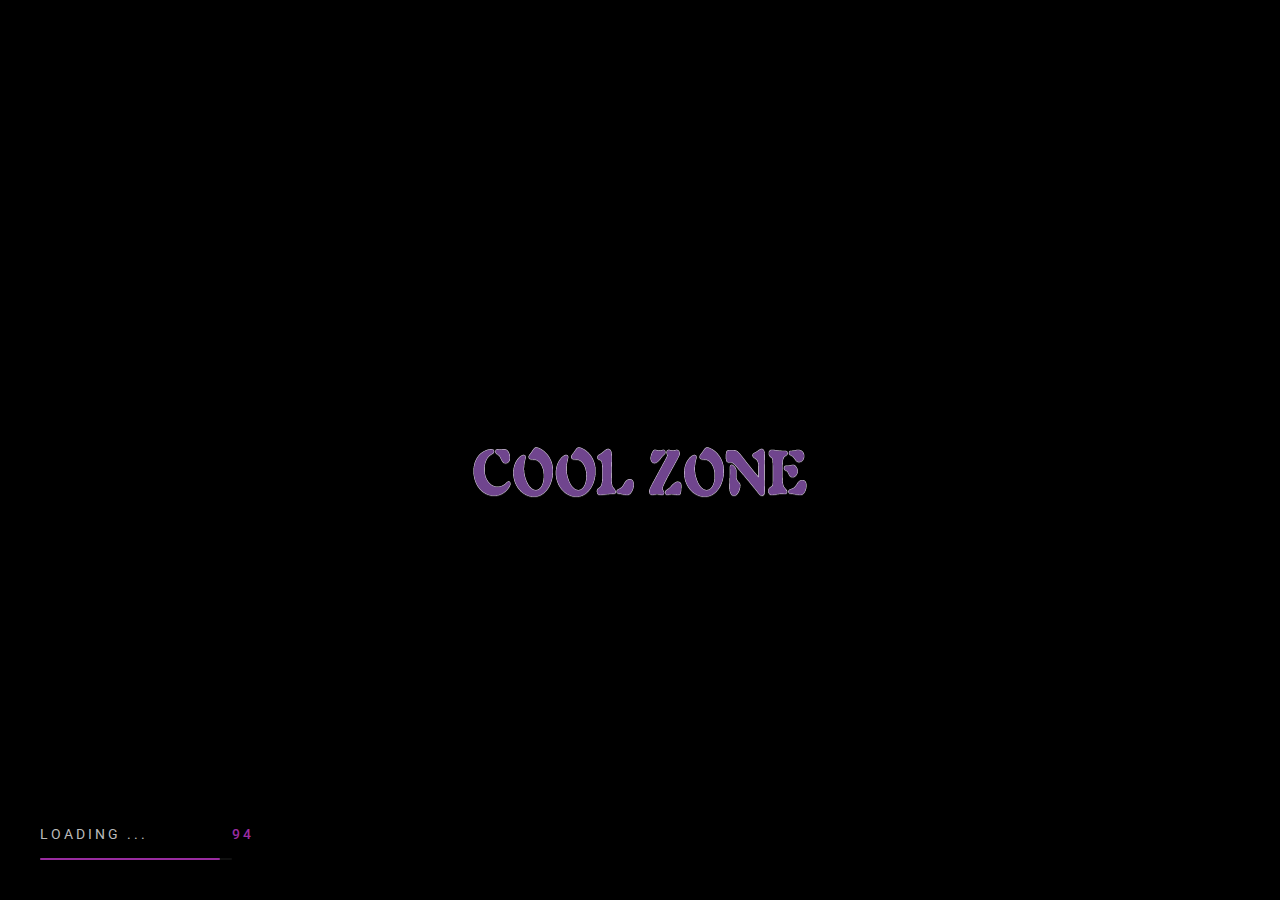
==== index.html @ d3de2db7 "1.6" ====
<!DOCTYPE html>
<html lang="en-US">

<head>
    <!-- Required meta tags -->
    <meta charset="utf-8" />
    <meta name="viewport" content="width=device-width, initial-scale=1, shrink-to-fit=no" />
    <meta name="discrption" content="parallax one page" />
    <meta name="keyword"
        content="agency, business, corporate, creative, freelancer, interior, joomla template, K2 Blog, minimal, modern, multipurpose, personal, portfolio, responsive, simple" />
    <link href="https://fonts.googleapis.com/icon?family=Material+Icons"
        rel="stylesheet">
    <!--  Title -->
    <title>CoolZone Entertainers</title>

    <!-- Font Google -->
    <link href="https://maxcdn.bootstrapcdn.com/bootstrap/3.3.6/css/bootstrap.min.css" rel="stylesheet">

    <link rel="preload" href="https://fonts.googleapis.com/css2?family=Roboto:wght@400;500&family=Poppins:wght@300;400;500;600;700&display=swap" as="style" onload="this.onload=null;this.rel='stylesheet'">
    <link rel="preconnect" href="https://fonts.googleapis.com">
<link rel="preconnect" href="https://fonts.gstatic.com" crossorigin>
<link href="https://fonts.googleapis.com/css2?family=Merienda:wght@700&display=swap" rel="stylesheet">

    <noscript><link href="https://fonts.googleapis.com/css2?family=Roboto:wght@400;500&family=Poppins:wght@300;400;500;600;700&display=swap"
            rel="stylesheet"></noscript>

    <link rel="shortcut icon" href="assets/img/favicon.jpg" type="image/x-icon" />
    <link rel="icon" href="assets/img/favicon.jpg" type="image/x-icon" />
    <link rel="preload" href="assets/img/circle-dotted.png" as="image" />

    <!-- custom styles (optional) -->
    <link href="assets/css/plugins.css" rel="stylesheet" />
    <link rel="stylesheet" href="assets/css/style.css">
    <link rel="stylesheet" href="assets/css/flaticon.css">
    <link rel="stylesheet" href="https://cdn.plyr.io/3.6.8/plyr.css" />
	<script src="https://cdn.plyr.io/3.6.8/plyr.polyfilled.js"></script>

</head>

<!--classic-menu-->

<body class="v-dark dsn-effect-scroll dsn-cursor-effect dsn-ajax">


    <!-- ========== Loading Page ========== -->
    <div class="preloader">
        <span class="percent ">0</span>
        <span class="loading-text text-uppercase">Loading ...</span>
        <div class="preloader-bar">
            <div class="preloader-progress"></div>
        </div>

        <h1 class="title v-middle">
            <span class="text-strok"><img src="assets/img/logo/logo-1.png" alt=""></span>
            <span class="text-fill" ><img src="assets/img/logo/logo 2.png" alt=""></span>
        </h1>
    </div>
    <!-- ========== End Loading Page ========== -->
     
   

    <!-- ========== Menu ========== -->
    <div class="site-header dsn-container dsn-load-animate">
        <div class="extend-container d-flex w-100 align-items-baseline justify-content-between align-items-end">
            <div class="inner-header p-relative">
                <div class="main-logo">
                    <a href="index.html" data-dsn="parallax">
                        <img class="light-logo"
                            src="[data-uri]"
                            data-dsn-src="assets/img/logo.png" alt="" />
                        <img class="dark-logo"
                            src="[data-uri]"
                            data-dsn-src="assets/img/logo.png" alt="" />
                    </a>
                </div>
            </div>
            <div class="menu-icon d-flex align-items-baseline">
                <div class="text-menu p-relative  font-heading text-transform-upper">
                    <div class="p-absolute text-button">Menu</div>
                    <div class="p-absolute text-open">Open</div>
                    <div class="p-absolute text-close">Close</div>
                </div>
                <div class="icon-m" data-dsn="parallax" data-dsn-move="10">
                    <span class="menu-icon-line p-relative d-inline-block icon-top"></span>
                    <span class="menu-icon-line p-relative d-inline-block icon-center"></span>
                    <span class="menu-icon-line p-relative d-block icon-bottom"></span>
                </div>
            </div>
            <nav class="accent-menu dsn-container main-navigation p-absolute  w-100  d-flex align-items-baseline ">
                <div class="menu-cover-title">Menu</div>
                <ul class="extend-container p-relative d-flex flex-column justify-content-center h-100">
                    <li class="dsn-active">
                        <a href="index.html" class="user-no-selection">

                            <span class="dsn-title-menu">Home</span>
                        </a>
                    <li>
                        <a href="about.html">

                            <span class="dsn-title-menu">About</span>
                        </a>
                    </li>

                    <li>
                        <a href="services.html">

                            <span class="dsn-title-menu">Services</span>
                        </a>
                    </li>
                   <li>
                        <a href="contact.html" class="user-no-selection">

                            <span class="dsn-title-menu">Contact</span>
                        </a>
                    </li>
                </ul>
                <div class="container-content  p-absolute h-100 left-60 d-flex flex-column justify-content-center">
                    <div class="nav__info">
                        <div class="nav-content">
                            <p class="title-line">
                                Address</p>
                            <p>
                                246 Bandaranayaka Mawatha,<br>
                                Galle 80000</p>
                        </div>
                        <div class="nav-content">
                            <p class="title-line">
                                Contact</p>
                            <p class="links over-hidden">
                                <a href="#"  class="link-hover">077 790 1935</a>
                            </p>
                            <p class="links  over-hidden">
                                <a href="#" class="link-hover">
                                    contact@coolzoneentertainers.lk</a>
                            </p>
                            <p class="links  over-hidden">
                                <a href="#" class="link-hover">
                                    serulw@yahoo.com</a>
                            </p>
                            
                        </div>
                    </div>
                    <div class="nav-social nav-content">
                        <div class="nav-social-inner p-relative">
                            <p class="title-line">
                                Follow us</p>
                            <ul>
                                <li>
                                    <a href="https://www.facebook.com/Coolzoneevents/?ref=page_internal" target="_blank" rel="nofollow">Facebook
                                        <div class="icon-circle"></div> 
                                    </a>
                                    <a href="https://instagram.com/coolzoneevents" target="_blank" rel="nofollow">Instagram
                                        <div class="icon-circle"></div> 
                                    </a>
                                </li>
                            </ul>
                        </div>
                    </div>
                </div>
            </nav>
        </div>
    </div>
    <!-- ========== End Menu ========== -->


    <main class="main-root">

        <div id="dsn-scrollbar">
            <div class="main-content">
                <!-- ========== Slider Parallax ========== -->
                <div class="main-slider full-width has-horizontal p-relative w-100 h-100-v dsn-header-animation">
                    <div class="content-slider p-relative w-100 h-100 over-hidden v-dark-head">
                        <div class="bg-container  dsn-hero-parallax-img p-relative w-100 h-100">
                            <div class="slide-inner h-100">
                                <div class="swiper-wrapper">
                                    <div class="slide-item swiper-slide over-hidden">
                                        <div class="image-bg cover-bg w-100 h-100 " data-overlay="6"
                                            data-swiper-parallax="85%" data-swiper-parallax-scale="2">
                                            <img class="cover-bg-img" src="assets/img/gallery/1st.jpg" data-dsn-src="assets/img/gallery/1st.jpg" alt="">
                                        </div>
                                        <div class="slide-content p-absolute ">
                                            <div class="content p-relative"> 
                                                <div class="d-block"></div>
                                                <h1 class="title user-no-selection d-inline-block text-uppercase">
                                                    <span style="font-family: 'Merienda', cursive;"><span style="color: #9a2ca0; "  class="text-strok"><img src="assets/img/coolzone-n-logo.png" alt=""> </span></span> <br><span style="font-family: 'Merienda', cursive;">Entertainers </span> 
                                                </h1>
                                                <p class="max-w570 mb-15 description">Entertainment Company Since 2000
                                                </p>
                                                <div class="d-block"></div>

                                                <a href="services.html" target="_blank" class="mt-30 dsn-button link-custom">
                                                    <span class="dsn-border border-color-reverse-color"></span>
                                                    Learn More
                                                </a>
                                            </div>
                                        </div>
                                    </div>

                                    <div class="slide-item swiper-slide over-hidden">
                                        <div class="image-bg cover-bg w-100 h-100 " data-overlay="6"
                                            data-swiper-parallax="85%" data-swiper-parallax-scale="2">
                                            <img class="cover-bg-img" src="assets/img/cr/ledwall.jpeg" data-dsn-src="assets/img/cr/ledwall.jpeg" alt="">
                                        </div>
                                        <div class="slide-content p-absolute ">
                                            <div class="content p-relative">
                                                
                                                <div class="d-block"></div>
                                                <h1 class="title user-no-selection d-inline-block text-uppercase">
                                                    <span>  Outdoor and indoor  <br> <span style="color: crimson;">L</span><span style="color: forestgreen;">E</span><span style="color: mediumblue;">D</span> screens</span>
                                                </h1>
                                                <p class="max-w570 mb-15 description">
                                                </p>
                                                <div class="d-block"></div>

                                                <a href="services.html" target="_blank" class="mt-30 dsn-button link-custom">
                                                    <span class="dsn-border border-color-reverse-color"></span>
                                                    Learn More
                                                </a>
                                            </div>
                                        </div>
                                    </div>

                                    <div class="slide-item swiper-slide over-hidden">
                                        <div class="image-bg cover-bg w-100 h-100 " data-overlay="6"
                                            data-swiper-parallax="85%" data-swiper-parallax-scale="2">
                                            <img class="cover-bg-img" src="assets/img/cr/lights.jpg" data-dsn-src="assets/img/cr/lights.jpg" alt="">
                                        </div>
                                        <div class="slide-content p-absolute ">
                                            <div class="content p-relative">
                                                
                                                <div class="d-block"></div>
                                                <h1 class="title user-no-selection d-inline-block text-uppercase">
                                                    <span> Professional <br> show lighting</span>
                                                <p class="max-w570 mb-15 description">
                                                </p>
                                                <div class="d-block"></div>

                                                <a href="services.html" target="_blank" class="mt-30 dsn-button link-custom">
                                                    <span class="dsn-border border-color-reverse-color"></span>
                                                    Learn More
                                                </a>
                                            </div>
                                        </div>
                                    </div>

                                    <div class="slide-item swiper-slide over-hidden">
                                        <div class="image-bg cover-bg w-100 h-100 " data-overlay="6"
                                            data-swiper-parallax="85%" data-swiper-parallax-scale="2">
                                            <img class="cover-bg-img" src="assets/img/cr/stage.jpg" data-dsn-src="assets/img/cr/stage.jpg" alt="">
                                        </div>
                                        <div class="slide-content p-absolute ">
                                            <div class="content p-relative">
                                                
                                                <div class="d-block"></div>
                                                <h1 class="title user-no-selection d-inline-block text-uppercase">
                                                    <span>International Designed <br>Aluminium Stages</span> 
                                                </h1>
                                                <p class="max-w570 mb-15 description">
                                                </p>
                                                <div class="d-block"></div>

                                                <a href="services.html" target="_blank" class="mt-30 dsn-button link-custom">
                                                    <span class="dsn-border border-color-reverse-color"></span>
                                                    Learn More
                                                </a>
                                            </div>
                                        </div>
                                    </div>

                                    <div class="slide-item swiper-slide over-hidden">
                                        <div class="image-bg cover-bg w-100 h-100 " data-overlay="6"
                                            data-swiper-parallax="85%" data-swiper-parallax-scale="2">
                                            <img class="cover-bg-img" src="assets/img/cr/marquee.jpg" data-dsn-src="assets/img/cr/marquee.jpg" alt="">
                                        </div>
                                        <div class="slide-content p-absolute ">
                                            <div class="content p-relative">
                                                
                                                <div class="d-block"></div>
                                                <h1 class="title user-no-selection d-inline-block text-uppercase">
                                                    <span>Transparent/White <br>German Marquees,Tents,Gazeebos</span>
                                                </h1>
                                                <p class="max-w570 mb-15 description">
                                                </p>
                                                <div class="d-block"></div>

                                                <a href="services.html" target="_blank" class="mt-30 dsn-button link-custom">
                                                    <span class="dsn-border border-color-reverse-color"></span>
                                                    Learn More
                                                </a>
                                            </div>
                                        </div>
                                    </div>

                                    <div class="slide-item swiper-slide over-hidden">
                                        <div class="image-bg cover-bg w-100 h-100 " data-overlay="6"
                                            data-swiper-parallax="85%" data-swiper-parallax-scale="2">
                                            <img class="cover-bg-img" src="assets/img/cr/floor.jpg" data-dsn-src="assets/img/cr/floor.jpg" alt="">
                                        </div>
                                        <div class="slide-content p-absolute ">
                                            <div class="content p-relative">
                                                
                                                <div class="d-block"></div>
                                                <h1 class="title user-no-selection d-inline-block text-uppercase">
                                                    <span>Dance floors & Platforms  </span>
                                                </h1>
                                                <p class="max-w570 mb-15 description">
                                                </p>
                                                <div class="d-block"></div>

                                                <a href="services.html" target="_blank" class="mt-30 dsn-button link-custom">
                                                    <span class="dsn-border border-color-reverse-color"></span>
                                                    Learn More
                                                </a>
                                            </div>
                                        </div>
                                    </div>

                                    

                                    <div class="slide-item swiper-slide over-hidden">
                                        <div class="image-bg cover-bg w-100 h-100 " data-overlay="6"
                                            data-swiper-parallax="85%" data-swiper-parallax-scale="2">
                                            <img class="cover-bg-img" src="assets/img/cr/chairs.jpg"" 
                                            data-dsn-src="assets/img/cr/chairs.jpg"" alt="">
                                        </div>
                                        <div class="slide-content p-absolute  ">
                                            <div class="content p-relative">
                                                
                                                <div class="d-block"></div>
                                                <h1 class="title user-no-selection d-inline-block text-uppercase">
                                                    <span>  Tiffany/Cross Back <br>Chairs</span>
                                                </h1>
                                                <p class="max-w570 mb-15 description"></p>

                                                <div class="d-block"></div>
                                                <a href="services.html" target="_blank" class="mt-30 dsn-button link-custom">
                                                    <span class="dsn-border border-color-reverse-color"></span>
                                                    Learn More
                                                </a>
                                            </div>
                                        </div>

                                    </div>

                                    <div class="slide-item swiper-slide over-hidden">
                                        <div class="image-bg cover-bg w-100 h-100 " data-overlay="6"
                                            data-swiper-parallax="85%" data-swiper-parallax-scale="2">
                                            <img class="cover-bg-img" src="assets/img/cr/gen.jpg" 
                                            data-dsn-src="assets/img/cr/gen.jpg"" alt="">
                                        </div>
                                        <div class="slide-content p-absolute  ">
                                            <div class="content p-relative">
                                                
                                                <div class="d-block"></div>
                                                <h1 class="title user-no-selection d-inline-block text-uppercase"><span>Generators</span></span></h1>
                                                    <p class="max-w570 mb-15 description"></p>

                                                <div class="d-block"></div>
                                                <a href="services.html" target="_blank" class="mt-30 dsn-button link-custom">
                                                    <span class="dsn-border border-color-reverse-color"></span>
                                                    Learn More
                                                </a>
                                            </div>
                                        </div>

                                    </div>
                                </div>

                            </div>
                        </div>

                        <div class="dsn-slider-content p-absolute h-100 w-100 ">

                            <div class="dsn-container  d-flex align-items-center justify-content-center text-center">
                            </div>
                        </div>
                    </div>



                    <div class="control-nav p-absolute w-100 d-flex justify-content-center  dsn-container v-dark-head">
                        <div class="prev-container">
                            <div class="container-inner">
                                <div class="triangle"></div>
                                <svg class="circle" xmlns="http://www.w3.org/2000/svg" viewBox="0 0 24 24">
                                    <g class="circle-wrap" fill="none" stroke-width="1" stroke-linejoin="round"
                                        stroke-miterlimit="10">
                                        <circle cx="12" cy="12" r="10.5"></circle>
                                    </g>
                                </svg>
                            </div>
                        </div>

                        <div class="slider-counter d-flex align-items-center">
                            <span class="slider-current-index">01</span>
                            <span class="slider-counter-delimiter"></span>
                            <span class="slider-total-index">05</span>
                        </div>

                        <div class="next-container">
                            <div class="container-inner">
                                <div class="triangle"></div>
                                <svg class="circle" xmlns="http://www.w3.org/2000/svg" width="24" height="24"
                                    viewBox="0 0 24 24">
                                    <g class="circle-wrap" fill="none" stroke-width="1" stroke-linejoin="round"
                                        stroke-miterlimit="10">
                                        <circle cx="12" cy="12" r="10.5"></circle>
                                    </g>
                                </svg>
                            </div>
                        </div>

                    </div>
                </div>
                <!-- ========== End Slider Parallax ========== -->


                <div class="wrapper">

                    <!-- ========== About Section ========== -->
                    <section class="about-section full-width section-padding v-light" data-dsn-title="About Us">
                        <div class="container">
                            <div class="row">
                                <div class="col-lg-6">
                                    <div class="box-img box-img-tow-col d-flex h-100">
                                        <div class="img-item pr-15 w-50 mb-80 ">
                                            <img class="cover-bg-img" src="assets/img/gallery/g7.png" data-dsn-src="assets/img/gallery/g7.png" alt="">
                                        </div>

                                        <div class="img-item w-50 pl-15 mt-80">
                                            <img class="cover-bg-img" src="assets/img/gallery/g8.png" data-dsn-src="assets/img/gallery/g8.png" alt="">
                                        </div>
                                    </div>
                                </div>

                                <div class="col-lg-6">
                                    <div class="box-info ">
                                        <div class="mb-30">
                                            <p class="sub-heading line-shap line-shap-after mb-15">
                                                <span class="line-bg-right">About CoolZone
                                                </span>

                                            </p>
                                            <h2 class="section-title" ><span style="color: #9a2ca0; "><img src="assets/img/coolzone-n-logo-2.png" alt="" style="font-size: medium;"></span><br>
                                               Entertainers</h2>
                                        </div>

                                        <h5 class="sm-title-block mb-30">Now we have ventured in to Sri Lanka's top most event suppliers gild. <br>
                                            Supplying Lights, Led Display, Stages etc.</h5>

                                        <p>Founded in 2000 by Owner and CEO Mr.Serul Paul Wimalasena.Coolzone is more than just an event supplier for over 20 years our Customers have trusted us. We have successfully completed over 10,000 Jobs </p><br>
                                        <p style="font-weight: bolder;">Working Hours</p>
                                        <p>
                                            Monday to Sunday from 9.00AM–6:30PM</p>
                                        <a href="about.html" class="mt-30 effect-ajax dsn-button">
                                            <span class="dsn-border border-color-reverse-color"></span>
                                            About Us
                                        </a>
                                    </div>
                                </div>
                            </div>
                        </div>
                    </section>
                    <!-- ========== End about section ========== -->

                    
                    <section class="video-section">
                        <div class="container">
                            <div class="row justify-content-center">
                                <div class="col-lg-8">
                                    <!-- <div class="plyr__video-embed" id="player">
                                        <iframe
                                          src="https://www.youtube.com/embed/3anzw_zouds?origin=https://plyr.io&amp;iv_load_policy=3&amp;modestbranding=1&amp;playsinline=1&amp;showinfo=0&amp;rel=0&amp;enablejsapi=1"
                                          allowfullscreen
                                          allowtransparency
                                          allow="autoplay"
                                        ></iframe>
                                      </div> -->
                                      <video controls crossorigin playsinline poster="assets/img/cr/lights.jpg">
                                        <source src="assets/vid/intro.mp4" type="video/mp4" size="576">
                                           <source src="https://cdn.plyr.io/static/demo/View_From_A_Blue_Moon_Trailer-720p.mp4" type="video/mp4" size="720">
                                           <source src="https://cdn.plyr.io/static/demo/View_From_A_Blue_Moon_Trailer-1080p.mp4" type="video/mp4" size="1080">
                               
                                          
                                           <!-- Fallback for browsers that don't support the <video> element -->
                                           <a href="https://cdn.plyr.io/static/demo/View_From_A_Blue_Moon_Trailer-576p.mp4" download>Download</a>
                                   </video>
                                      
                                      
                                    <!-- <div class="video-wrap" style="background-image: url(assets/img/cr/light.jpg );">
                                        <div class="video-content text-center">
                                            <a href="https://www.youtube.com/embed/aStCZJlDPTc" class="mfp-iframe video-play"><i class="fas fa-play"></i></a>
                                            <h5>COOL ZONE </h5>
                                            
                                         </div> 

                                        
                                            <!-- <div class="video-content text-center">
                                                <a href="https://www.youtube.com/watch/v=aStCZJlDPTc?rel=0&amp;controls=0&amp;showinfo=0&amp;autoplay=1" class="mfp-iframe video-play"><i class="fas fa-play"></i>



                                                </a>
                                                <h5>Introduction</h5>
                                                
                                            </div> -->
                                            
                                        
                                        
                                    </div> 
                                    
                                </div>
                                
                            </div>
                        </div>
                    </section>   
                        
            
                    <!-- ========== Service Section ========== -->
                    <section class="services with-line dsn-swiper p-relative section-margin" 
                        data-dsn-title="our Services"  data-dsn-option='{"slidesPerView":3,"autoplay":true,"centeredSlides":true}'>
                        <div class="container mb-70 d-flex text-center flex-column align-items-center">
                            <p class="sub-heading line-shap line-shap-after mb-15">
                                <span class="line-bg-left">WHY CHOOSE US?</span>

                            </p>
                            <h2 class="section-title">We are an experienced Total Event  <br> Management Solutions company.</h2>
                            <p>Coolzone is a Total Event Management Solutions company specializing in social and corporate gatherings.<br>
                                 CoolZone creates one-of-a-kind, unforgettable events for you and your guests also we can provide many services <br>Checkout our services </p>
                        </div>
                        <div class="services-item container">
                            <div class="swiper-container" data-swiper-autoplay="5000">
                                <div class="swiper-wrapper">
                                    <div class="swiper-slide">
                                        <div class="services-item-inner" data-swiper-parallax-scale="0.85">
                                            <div class="corner corner-left-top"></div>
                                            <div class="corner corner-right-bottom"></div>
                                            <div class="services-content  background-section ">
                                                <div class="icon">
                                                    <svg enable-background="new 0 0 300 300" viewBox="0 0 300 300"
                                                        xmlns="http://www.w3.org/2000/svg">
                                                        <g>
                                                            <path
                                                                d="m164.804 62.461c2.478-.344 4.207-2.632 3.863-5.11s-2.632-4.207-5.11-3.862c-2.478.344-4.207 2.632-3.862 5.11.344 2.477 2.632 4.206 5.109 3.862z" />
                                                            <path
                                                                d="m86 44c2.209 0 4-1.789 4-4v-12c0-2.209-1.791-4-4-4s-4 1.791-4 4v12c0 2.211 1.791 4 4 4z" />
                                                            <path
                                                                d="m86 52c-2.209 0-4 1.789-4 4v12c0 2.211 1.791 4 4 4s4-1.789 4-4v-12c0-2.211-1.791-4-4-4z" />
                                                            <path
                                                                d="m66 52h12c2.209 0 4-1.789 4-4s-1.791-4-4-4h-12c-2.209 0-4 1.789-4 4s1.791 4 4 4z" />
                                                            <path
                                                                d="m94 52h12c2.209 0 4-1.789 4-4s-1.791-4-4-4h-12c-2.209 0-4 1.789-4 4s1.791 4 4 4z" />
                                                            <path
                                                                d="m270 268h-80.983l-5.714-20h64.177c12.418 0 22.52-10.102 22.52-22.52v-126.96c0-12.418-10.102-22.52-22.52-22.52h-186.96c-12.418 0-22.52 10.102-22.52 22.52v126.953c0 10.595 7.471 19.589 17.516 21.894l2.064 20.633h-27.58c-2.209 0-4 1.789-4 4s1.791 4 4 4h240c2.209 0 4-1.789 4-4s-1.791-4-4-4zm-89.302 0h-49.397l5.714-20h37.968zm-82.278 0 .8-8h4.696c5.561 0 10.084-4.523 10.084-10.086v-1.914h14.698l-5.715 20zm5.496-32c1.148 0 2.084.938 2.084 2.086v1.914h-4.78l.4-4zm-3.496 12h5.58v1.914c0 1.148-.936 2.086-2.084 2.086h-3.896zm-39.9-164h186.96c8.006 0 14.52 6.512 14.52 14.52v113.48h-216v-113.48c0-8.008 6.514-14.52 14.52-14.52zm-14.52 141.473v-5.473h216v5.48c0 8.008-6.514 14.52-14.52 14.52h-133.48v-1.914c0-5.562-4.523-10.086-10.084-10.086h-5.916-4-36c-1.131 0-2.207.477-2.965 1.316-.76.836-1.127 1.957-1.016 3.082l.632 6.318c-5.096-2.278-8.651-7.377-8.651-13.243zm19.619 42.527-3.199-32h31.16l-3.199 32z" />
                                                            <path
                                                                d="m155.596 236.233c3.378 0 6.116-2.739 6.116-6.116 0-3.378-2.739-6.116-6.116-6.116-3.378 0-6.117 2.738-6.117 6.116 0 3.377 2.739 6.116 6.117 6.116z" />
                                                            <path
                                                                d="m114 208c11.974 0 22.987-5.238 30.612-14.354 4.193 1.497 8.687 2.354 13.388 2.354 4.116 0 8.135-.622 12-1.84v7.645c0 1.711 1.09 3.234 2.713 3.785.422.145.857.215 1.287.215 1.217 0 2.398-.559 3.17-1.562l12.494-16.243h21.314c1.676 0 3.174-1.047 3.754-2.617.578-1.574.115-3.34-1.16-4.43l-17.034-14.51c.918-3.396 1.462-6.89 1.462-10.443 0-22.055-17.943-40-40-40-2.416 0-4.77.251-7.068.664-6.029-14.465-20.308-24.664-36.932-24.664-22.057 0-40 17.945-40 40 0 6.469 1.578 12.564 4.317 17.976-2.809 5.552-4.317 11.767-4.317 18.024 0 22.055 17.943 40 40 40zm0-8c-17.645 0-32-14.355-32-32 0-3.464.587-6.807 1.649-10.017 7.342 8.563 18.213 14.017 30.351 14.017 2.416 0 4.77-.251 7.068-.664 3.259 7.819 8.947 14.356 16.097 18.744-6.018 6.343-14.275 9.92-23.165 9.92zm73.695-20c-1.242 0-2.414.578-3.17 1.562l-6.525 8.48v-28.882l22.115 18.84zm-29.695-56c17.645 0 32 14.355 32 32 0 1.542-.124 3.071-.341 4.583l-13.065-11.129c-1.188-1.008-2.852-1.238-4.271-.586-1.416.656-2.322 2.074-2.322 3.633v33.139c-3.813 1.546-7.84 2.361-12 2.361-12.969 0-24.138-7.77-29.158-18.887 14.721-5.911 25.157-20.305 25.157-37.114 0-2.603-.269-5.142-.746-7.608 1.553-.233 3.129-.392 4.746-.392zm-32 32c0-13.211 8.049-24.575 19.5-29.454.307 1.776.5 3.591.5 5.454 0 13.211-8.049 24.575-19.5 29.454-.307-1.777-.5-3.591-.5-5.454zm-12-56c12.969 0 24.138 7.769 29.158 18.887-14.722 5.909-25.158 20.304-25.158 37.113 0 2.603.269 5.142.746 7.608-1.553.233-3.129.392-4.746.392-17.645 0-32-14.355-32-32s14.355-32 32-32z" />
                                                        </g>
                                                    </svg>
                                                </div>
                                                <div class="service-description">
                                                    <h4 class="title-block mb-15">Sound Systems</h4>
                                                    <p>Contact us for more details.</p>
                                                </div>
                                            </div>
                                        </div>
                                    </div>

                                    <div class="swiper-slide">
                                        <div class="services-item-inner" data-swiper-parallax-scale="0.85">
                                            <div class="corner corner-left-top"></div>
                                            <div class="corner corner-right-bottom"></div>
                                            <div class="services-content  background-section ">
                                                <div class="icon">
                                                    <svg enable-background="new 0 0 300 300" viewBox="0 0 300 300"
                                                        xmlns="http://www.w3.org/2000/svg">
                                                        <g>
                                                            <path
                                                                d="m260 197.907h-8.08c-1.714-42.685-30.743-79.928-71.92-91.959v-16.041c0-.06-.031-.109-.034-.168-.019-.442-.096-.88-.263-1.301-.014-.036-.018-.075-.033-.11-.004-.009-.004-.019-.008-.028l-11.711-26.684-12.354-25.455c-1.336-2.758-5.859-2.758-7.195 0l-12.418 25.594-11.646 26.545c-.004.009-.004.019-.008.028-.015.036-.019.075-.033.111-.167.421-.244.858-.262 1.3-.003.059-.034.109-.034.169v16.043c-41.182 12.034-70.209 49.261-71.92 91.957h-12.081c-2.209 0-4 1.791-4 4v48c0 2.209 1.791 4 4 4h84v2.514c0 5.23 4.256 9.486 9.486 9.486h37.027c5.23 0 9.486-4.256 9.486-9.486v-2.514h80c2.209 0 4-1.791 4-4v-48c.001-2.21-1.79-4.001-3.999-4.001zm-136 0h-23.848c1.24-16.309 10.075-30.892 23.848-39.711zm8-104h8.486v92c0 2.209 1.791 4 4 4s4-1.791 4-4v-92h8v77.455c0 2.209 1.791 4 4 4s4-1.791 4-4v-77.455h7.514v91.262c0 2.209 1.791 4 4 4s4-1.791 4-4v-26.97c13.77 8.82 22.608 23.404 23.848 39.708h-71.848zm20-46.84 5.969 12.295h-11.936zm-9.744 20.295h19.485l8.136 18.545h-35.754zm28.258 190.545h-37.027c-.82 0-1.486-.666-1.486-1.486v-2.514h40v2.514c-.001.82-.667 1.486-1.487 1.486zm85.486-12h-12v-12c0-2.209-1.791-4-4-4s-4 1.791-4 4v12h-8v-8c0-2.209-1.791-4-4-4s-4 1.791-4 4v8h-8v-12c0-2.209-1.791-4-4-4s-4 1.791-4 4v12h-8v-8c0-2.209-1.791-4-4-4s-4 1.791-4 4v8h-8v-12c0-2.209-1.791-4-4-4s-4 1.791-4 4v12h-8v-8c0-2.209-1.791-4-4-4s-4 1.791-4 4v8h-8v-12c0-2.209-1.791-4-4-4s-4 1.791-4 4v12h-8v-8c0-2.209-1.791-4-4-4s-4 1.791-4 4v8h-8v-12c0-2.209-1.791-4-4-4s-4 1.791-4 4v12h-8v-8c0-2.209-1.791-4-4-4s-4 1.791-4 4v8h-8v-12c0-2.209-1.791-4-4-4s-4 1.791-4 4v12h-8v-8c0-2.209-1.791-4-4-4s-4 1.791-4 4v8h-16v-40h12c2.209 0 4-1.791 4-4 0-40.01 26.151-75.437 64-87.56v34.529c-19.751 10.46-32 30.688-32 53.031 0 2.209 1.791 4 4 4h112c2.209 0 4-1.791 4-4 0-22.336-12.249-42.573-32-53.033v-34.53c37.847 12.125 64 47.559 64 87.563 0 2.209 1.791 4 4 4h8z" />
                                                            <circle cx="56" cy="217.907" r="4" />
                                                            <path
                                                                d="m243.516 138.392c.781.781 1.805 1.172 2.828 1.172s2.047-.391 2.828-1.172l2.828-2.828 2.828 2.828c.781.781 1.805 1.172 2.828 1.172s2.047-.391 2.828-1.172c1.562-1.562 1.562-4.094 0-5.656l-2.828-2.828 2.828-2.828c1.562-1.562 1.562-4.094 0-5.656s-4.094-1.562-5.656 0l-2.828 2.827-2.828-2.828c-1.562-1.562-4.094-1.562-5.656 0s-1.562 4.094 0 5.656l2.828 2.828-2.828 2.828c-1.563 1.563-1.563 4.094 0 5.657z" />
                                                            <circle cx="232" cy="77.907" r="4" />
                                                            <path
                                                                d="m66 105.907c7.719 0 14-6.281 14-14s-6.281-14-14-14-14 6.281-14 14 6.281 14 14 14zm0-20c3.309 0 6 2.691 6 6s-2.691 6-6 6-6-2.691-6-6 2.691-6 6-6z" />
                                                        </g>
                                                    </svg>
                                                </div>
                                                <div class="service-description">
                                                    <h4 class="title-block mb-15">Professional Show Lighting</h4>
                                                    <p>Contact us for more details.</p>
                                                </div>
                                            </div>
                                        </div>
                                    </div>

                                    <div class="swiper-slide">
                                        <div class="services-item-inner" data-swiper-parallax-scale="0.85">
                                            <div class="corner corner-left-top"></div>

                                            <div class="corner corner-right-bottom"></div>
                                            <div class="services-content  background-section ">

                                                <div class="icon">
                                                    <svg enable-background="new 0 0 512 512" viewBox="0 0 512 512"
                                                        xmlns="http://www.w3.org/2000/svg">
                                                        <g>
                                                            <g>
                                                                <path
                                                                    d="m512 348.29c0-67.987-55.249-123.85-123.85-123.85-41.498 0-78.292 20.518-100.777 51.939h-156.178v-30.014c0-9.603-7.812-17.415-17.415-17.415h-35.474c-9.603 0-17.415 7.812-17.415 17.415v30.014h-8.534c-20.632 0-37.417-16.785-37.417-37.417v-55.847c0-20.632 16.786-37.417 37.417-37.417h354.298c20.632 0 37.418 16.785 37.418 37.417v33.807c0 4.126 3.344 7.47 7.47 7.47s7.47-3.344 7.47-7.47v-33.807c0-28.869-23.488-52.357-52.358-52.357h-77.534v-32.402c0-32.254-26.241-58.495-58.495-58.495h-82.239c-32.255 0-58.495 26.241-58.495 58.495v32.403h-77.535c-28.869-.001-52.357 23.487-52.357 52.356v221.529c0 28.87 23.488 52.358 52.357 52.358h238.752c4.126 0 7.47-3.344 7.47-7.47s-3.344-7.47-7.47-7.47h-238.752c-20.632 0-37.417-16.786-37.417-37.418v-129.11c9.512 9.73 22.768 15.785 37.417 15.785h8.534v7.593c0 19.382 15.769 35.151 35.152 35.151s35.152-15.769 35.152-35.151v-7.593h147.012c-8.879 17.065-13.906 36.441-13.906 56.971 0 68.004 55.266 123.85 123.85 123.85 68.525 0 123.849-55.796 123.849-123.85zm-227.866-217.532h-109.255v-32.402c0-7.449 6.06-13.508 13.508-13.508h82.239c7.449 0 13.508 6.06 13.508 13.508zm-139.302-32.402c0-24.017 19.539-43.555 43.555-43.555h82.239c24.017 0 43.555 19.539 43.555 43.555v32.403h-15.107v-32.403c0-15.686-12.762-28.448-28.448-28.448h-82.239c-15.686 0-28.448 12.762-28.448 28.448v32.403h-15.107zm-66.526 145.534h35.474c1.365 0 2.475 1.111 2.475 2.475v11.452h-40.424v-11.452c0-1.365 1.111-2.475 2.475-2.475zm37.949 55.022c0 11.145-9.067 20.211-20.212 20.211s-20.212-9.066-20.212-20.211v-26.156h40.423v26.156zm369.438 97.782c-9.525-2.698-21.429-4.923-34.986-6.592 4.985-26.767 4.994-56.809 0-83.625 13.557-1.669 25.461-3.894 34.986-6.592 7.27 14.59 11.368 31.026 11.368 48.404-.001 17.379-4.099 33.815-11.368 48.405zm-53.428-103.379c-11.506.941-23.875 1.518-36.645 1.681v-54.341c19.116 6.459 31.11 33.253 36.645 52.66zm-51.585-52.705v54.386c-12.764-.163-25.126-.739-36.628-1.679 7.875-27.707 21.384-47.699 36.628-52.707zm-36.654 162.656c11.509-.941 23.881-1.519 36.655-1.681v54.374c-15.234-4.986-28.774-24.87-36.655-52.693zm51.594 52.659v-54.341c12.77.163 25.139.74 36.645 1.681-5.533 19.4-17.526 46.2-36.645 52.66zm0-69.282v-76.705c14.1-.171 27.63-.824 40.143-1.906 4.972 25.698 5.012 54.613 0 80.517-12.513-1.082-26.043-1.736-40.143-1.906zm82.182-100.115c-8.454 2.12-18.789 3.903-30.409 5.28-4.934-18.386-12.239-34.01-21.213-45.572 21.053 7.871 39.036 22.079 51.622 40.292zm-127.779-40.255c-8.921 11.508-16.202 27.078-21.128 45.534-11.616-1.378-21.947-3.16-30.397-5.279 12.567-18.185 30.514-32.376 51.525-40.255zm-59.415 53.614c9.526 2.698 21.431 4.923 34.991 6.592-1.578 8.517-2.693 17.504-3.28 26.878-.258 4.117 2.871 7.665 6.988 7.922 4.109.254 7.664-2.87 7.923-6.989.573-9.144 1.708-17.947 3.322-26.257 12.509 1.081 26.034 1.734 40.128 1.905v76.705c-14.095.171-27.619.824-40.129 1.905-1.263-6.528-2.243-13.358-2.879-20.442-.369-4.109-4.001-7.152-8.108-6.773-4.109.369-7.141 3.999-6.773 8.107.634 7.06 1.594 13.969 2.851 20.657-13.578 1.669-25.499 3.896-35.035 6.598-7.27-14.59-11.368-31.026-11.368-48.404.002-17.379 4.1-33.815 11.369-48.404zm7.891 110.165c8.472-2.125 18.832-3.91 30.482-5.289 4.266 15.867 11.017 32.535 21.132 45.578-21.05-7.872-39.03-22.078-51.614-40.289zm127.681 40.292c8.974-11.562 16.279-27.186 21.213-45.572 11.62 1.378 21.955 3.16 30.409 5.28-12.586 18.213-30.569 32.421-51.622 40.292z" />
                                                            </g>
                                                        </g>
                                                    </svg>
                                                </div>
                                                <div class="service-description">
                                                    <h4 class="title-block mb-15">Indoor/Outdoor LED Screens</h4>
                                                    <p>Contact us for more details.</p>
                                                </div>

                                            </div>
                                        </div>

                                    </div>

                                    <div class="swiper-slide">
                                        <div class="services-item-inner" data-swiper-parallax-scale="0.85">
                                            <div class="corner corner-left-top"></div>

                                            <div class="corner corner-right-bottom"></div>
                                            <div class="services-content  background-section ">

                                                <div class="icon">
                                                    <svg enable-background="new 0 0 300 300" viewBox="0 0 300 300"
                                                        xmlns="http://www.w3.org/2000/svg">
                                                        <g>
                                                            <path
                                                                d="m251.757 225.516c-1.562-1.562-4.094-1.562-5.656 0l-2.828 2.828-2.828-2.828c-1.562-1.562-4.094-1.562-5.656 0s-1.562 4.094 0 5.656l2.828 2.828-2.828 2.828c-1.562 1.562-1.562 4.094 0 5.656.781.781 1.805 1.172 2.828 1.172s2.047-.391 2.828-1.172l2.828-2.828 2.828 2.828c.781.781 1.805 1.172 2.828 1.172s2.047-.391 2.828-1.172c1.562-1.562 1.562-4.094 0-5.656l-2.828-2.828 2.828-2.828c1.562-1.563 1.562-4.094 0-5.656z" />
                                                            <circle cx="31.272" cy="190" r="4" />
                                                            <circle cx="219.272" cy="62" r="4" />
                                                            <path
                                                                d="m215.272 186c-6.617 0-12 5.383-12 12s5.383 12 12 12 12-5.383 12-12-5.382-12-12-12zm0 16c-2.205 0-4-1.793-4-4s1.795-4 4-4 4 1.793 4 4-1.794 4-4 4z" />
                                                            <circle cx="121.272" cy="240" r="10" />
                                                            <path
                                                                d="m123.272 94c2.209 0 4-1.789 4-4v-16c0-2.211-1.791-4-4-4s-4 1.789-4 4v16c0 2.211 1.791 4 4 4z" />
                                                            <path
                                                                d="m135.272 98c1.023 0 2.047-.391 2.828-1.172l10-10c1.562-1.562 1.562-4.094 0-5.656s-4.094-1.562-5.656 0l-10 10c-1.562 1.562-1.562 4.094 0 5.656.782.781 1.805 1.172 2.828 1.172z" />
                                                            <path
                                                                d="m108.444 96.828c.781.781 1.805 1.172 2.828 1.172s2.047-.391 2.828-1.172c1.562-1.562 1.562-4.094 0-5.656l-10-10c-1.562-1.562-4.094-1.562-5.656 0s-1.562 4.094 0 5.656z" />
                                                            <path
                                                                d="m274.474 134.402-49.455-24c-.545-.266-1.141-.402-1.746-.402h-32v-55.508c0-9.094-7.398-16.492-16.49-16.492h-103.02c-9.092 0-16.49 7.398-16.49 16.492v55.508h-20.938c-6.1 0-11.062 4.961-11.062 11.062v33.875c0 6.102 4.963 11.062 11.062 11.062h20.938v79.508c0 9.094 7.398 16.492 16.49 16.492h103.02c9.092 0 16.49-7.398 16.49-16.492v-79.507h32c.605 0 1.201-.137 1.746-.402l49.455-24c1.379-.668 2.254-2.066 2.254-3.598s-.875-2.93-2.254-3.598zm-170.759 23.598c-5.201-5.087-8.442-12.169-8.442-20s3.241-14.913 8.442-20h115.558v8h-112c-2.209 0-4 1.789-4 4s1.791 4 4 4h112v8h-80c-2.209 0-4 1.789-4 4s1.791 4 4 4h80v8zm123.557-37.612 16 7.765v19.695l-16 7.765zm-196 34.55v-33.875c0-1.688 1.373-3.062 3.062-3.062h4.938v40h-4.938c-1.688-.001-3.062-1.376-3.062-3.063zm16 3.062v-40h8v40zm127.51 96h-103.019c-4.682 0-8.49-3.809-8.49-8.492v-19.508h120v19.508c-.001 4.683-3.809 8.492-8.491 8.492zm8.49-36h-120v-163.508c0-4.684 3.809-8.492 8.49-8.492h103.02c4.682 0 8.49 3.809 8.49 8.492v55.508h-37.418c-.037-.032-.053-.078-.092-.109-6.352-5.09-14.338-7.891-22.49-7.891-9.151 0-17.49 3.46-23.848 9.105-.046.043-.094.08-.138.125-7.354 6.596-12.014 16.137-12.014 26.77s4.661 20.174 12.014 26.77c.044.046.092.082.138.125 6.358 5.645 14.697 9.105 23.848 9.105 8.222 0 16.229-2.848 22.607-8h37.393zm68-74.034v-11.932l12.293 5.966z" />
                                                        </g>
                                                    </svg>
                                                </div>
                                                <div class="service-description">
                                                    <h4 class="title-block mb-15">Marquees,Tents,Gazeebos</h4>
                                                    <p>Contact us for more details.</p>
                                                </div>

                                            </div>
                                        </div>

                                    </div>

                                    <div class="swiper-slide">
                                        <div class="services-item-inner" data-swiper-parallax-scale="0.85">
                                            <div class="corner corner-left-top"></div>

                                            <div class="corner corner-right-bottom"></div>
                                            <div class="services-content  background-section ">

                                                <div class="icon">
                                                    <svg enable-background="new 0 0 300 300" viewBox="0 0 300 300"
                                                        xmlns="http://www.w3.org/2000/svg">
                                                        <g>
                                                            <path
                                                                d="m248.172 54.504c2.502.005 4.533-2.02 4.538-4.521s-2.02-4.533-4.521-4.537c-2.501-.005-4.533 2.02-4.538 4.521s2.02 4.532 4.521 4.537z" />
                                                            <path
                                                                d="m54 44c2.211 0 4-1.789 4-4v-12c0-2.211-1.789-4-4-4s-4 1.789-4 4v12c0 2.211 1.789 4 4 4z" />
                                                            <path
                                                                d="m54 52c-2.211 0-4 1.789-4 4v12c0 2.211 1.789 4 4 4s4-1.789 4-4v-12c0-2.211-1.789-4-4-4z" />
                                                            <path
                                                                d="m34 52h12c2.211 0 4-1.789 4-4s-1.789-4-4-4h-12c-2.211 0-4 1.789-4 4s1.789 4 4 4z" />
                                                            <path
                                                                d="m62 52h12c2.211 0 4-1.789 4-4s-1.789-4-4-4h-12c-2.211 0-4 1.789-4 4s1.789 4 4 4z" />
                                                            <path
                                                                d="m270 268h-80.982l-5.715-20h64.178c12.418 0 22.52-10.102 22.52-22.52v-126.96c-.001-12.418-10.103-22.52-22.521-22.52h-19.824l-30.828-30.828c-.75-.75-1.766-1.172-2.828-1.172h-100c-6.617 0-12 5.383-12 12v20h-21.48c-12.418 0-22.52 10.102-22.52 22.52v126.953c0 12.422 10.105 22.527 22.527 22.527h68.17l-5.716 20h-92.981c-2.211 0-4 1.789-4 4s1.789 4 4 4h240c2.211 0 4-1.789 4-4s-1.789-4-4-4zm-95.02-20 5.715 20h-49.391l5.716-20zm87.02-149.48v113.48h-32v-128h17.48c8.008 0 14.52 6.512 14.52 14.52zm-64-40.864 18.344 18.344h-18.344zm-104-5.656h96v28c0 2.211 1.789 4 4 4h28v128h-132v-156c0-2.207 1.793-4 4-4zm-33.48 32h21.48v128h-36v-113.48c0-8.008 6.512-14.52 14.52-14.52zm-14.52 141.473v-5.473h216v5.48c0 8.008-6.512 14.52-14.52 14.52h-186.953c-8.011 0-14.527-6.516-14.527-14.527z" />
                                                            <path
                                                                d="m155.596 224c-3.378 0-6.117 2.738-6.117 6.116s2.739 6.117 6.117 6.117 6.116-2.739 6.116-6.117-2.738-6.116-6.116-6.116z" />
                                                            <path
                                                                d="m102 132h16c2.211 0 4-1.789 4-4v-4h16.712c-11.24 5.472-18.806 15.892-20.33 28h-4.382c-2.211 0-4 1.789-4 4v16c0 2.211 1.789 4 4 4h16c2.211 0 4-1.789 4-4v-16c0-2.211-1.789-4-4-4h-3.572c1.567-9.578 8.127-17.644 17.556-21.547 2.935 3.37 7.205 5.547 12.016 5.547 4.752 0 8.979-2.122 11.912-5.421 8.745 3.873 14.973 11.672 17.165 21.421h-3.077c-2.211 0-4 1.789-4 4v16c0 2.211 1.789 4 4 4h16c2.211 0 4-1.789 4-4v-16c0-2.211-1.789-4-4-4h-4.764c-2.248-12.466-9.748-22.629-20.537-28h17.301v4c0 2.211 1.789 4 4 4h16c2.211 0 4-1.789 4-4v-16c0-2.211-1.789-4-4-4h-16c-2.211 0-4 1.789-4 4v4h-18.568c-1.788-6.882-7.997-12-15.432-12s-13.644 5.118-15.432 12h-18.568v-4c0-2.211-1.789-4-4-4h-16c-2.211 0-4 1.789-4 4v16c0 2.211 1.789 4 4 4zm24 36h-8v-8h8zm68 0h-8v-8h8zm4-52h8v8h-8zm-42-4c4.41 0 8 3.59 8 8s-3.59 8-8 8-8-3.59-8-8 3.59-8 8-8zm-50 4h8v8h-8z" />
                                                        </g>
                                                    </svg>
                                                </div>
                                                <div class="service-description">
                                                    <h4 class="title-block mb-15">Dance Floor, Platforms</h4>
                                                    <p>Contact us for more details.</p>
                                                </div>

                                            </div>
                                        </div>

                                    </div>


                                    <div class="swiper-slide">
                                        <div class="services-item-inner" data-swiper-parallax-scale="0.85">
                                            <div class="corner corner-left-top"></div>

                                            <div class="corner corner-right-bottom"></div>
                                            <div class="services-content  background-section ">

                                                <div class="icon">
                                                    <svg enable-background="new 0 0 300 300" viewBox="0 0 300 300"
                                                        xmlns="http://www.w3.org/2000/svg">
                                                        <g>
                                                            <path
                                                                d="m248.172 54.504c2.502.005 4.533-2.02 4.538-4.521s-2.02-4.533-4.521-4.537c-2.501-.005-4.533 2.02-4.538 4.521s2.02 4.532 4.521 4.537z" />
                                                            <path
                                                                d="m54 44c2.211 0 4-1.789 4-4v-12c0-2.211-1.789-4-4-4s-4 1.789-4 4v12c0 2.211 1.789 4 4 4z" />
                                                            <path
                                                                d="m54 52c-2.211 0-4 1.789-4 4v12c0 2.211 1.789 4 4 4s4-1.789 4-4v-12c0-2.211-1.789-4-4-4z" />
                                                            <path
                                                                d="m34 52h12c2.211 0 4-1.789 4-4s-1.789-4-4-4h-12c-2.211 0-4 1.789-4 4s1.789 4 4 4z" />
                                                            <path
                                                                d="m62 52h12c2.211 0 4-1.789 4-4s-1.789-4-4-4h-12c-2.211 0-4 1.789-4 4s1.789 4 4 4z" />
                                                            <path
                                                                d="m270 268h-80.982l-5.715-20h64.178c12.418 0 22.52-10.102 22.52-22.52v-126.96c-.001-12.418-10.103-22.52-22.521-22.52h-19.824l-30.828-30.828c-.75-.75-1.766-1.172-2.828-1.172h-100c-6.617 0-12 5.383-12 12v20h-21.48c-12.418 0-22.52 10.102-22.52 22.52v126.953c0 12.422 10.105 22.527 22.527 22.527h68.17l-5.716 20h-92.981c-2.211 0-4 1.789-4 4s1.789 4 4 4h240c2.211 0 4-1.789 4-4s-1.789-4-4-4zm-95.02-20 5.715 20h-49.391l5.716-20zm87.02-149.48v113.48h-32v-128h17.48c8.008 0 14.52 6.512 14.52 14.52zm-64-40.864 18.344 18.344h-18.344zm-104-5.656h96v28c0 2.211 1.789 4 4 4h28v128h-132v-156c0-2.207 1.793-4 4-4zm-33.48 32h21.48v128h-36v-113.48c0-8.008 6.512-14.52 14.52-14.52zm-14.52 141.473v-5.473h216v5.48c0 8.008-6.512 14.52-14.52 14.52h-186.953c-8.011 0-14.527-6.516-14.527-14.527z" />
                                                            <path
                                                                d="m155.596 224c-3.378 0-6.117 2.738-6.117 6.116s2.739 6.117 6.117 6.117 6.116-2.739 6.116-6.117-2.738-6.116-6.116-6.116z" />
                                                            <path
                                                                d="m102 132h16c2.211 0 4-1.789 4-4v-4h16.712c-11.24 5.472-18.806 15.892-20.33 28h-4.382c-2.211 0-4 1.789-4 4v16c0 2.211 1.789 4 4 4h16c2.211 0 4-1.789 4-4v-16c0-2.211-1.789-4-4-4h-3.572c1.567-9.578 8.127-17.644 17.556-21.547 2.935 3.37 7.205 5.547 12.016 5.547 4.752 0 8.979-2.122 11.912-5.421 8.745 3.873 14.973 11.672 17.165 21.421h-3.077c-2.211 0-4 1.789-4 4v16c0 2.211 1.789 4 4 4h16c2.211 0 4-1.789 4-4v-16c0-2.211-1.789-4-4-4h-4.764c-2.248-12.466-9.748-22.629-20.537-28h17.301v4c0 2.211 1.789 4 4 4h16c2.211 0 4-1.789 4-4v-16c0-2.211-1.789-4-4-4h-16c-2.211 0-4 1.789-4 4v4h-18.568c-1.788-6.882-7.997-12-15.432-12s-13.644 5.118-15.432 12h-18.568v-4c0-2.211-1.789-4-4-4h-16c-2.211 0-4 1.789-4 4v16c0 2.211 1.789 4 4 4zm24 36h-8v-8h8zm68 0h-8v-8h8zm4-52h8v8h-8zm-42-4c4.41 0 8 3.59 8 8s-3.59 8-8 8-8-3.59-8-8 3.59-8 8-8zm-50 4h8v8h-8z" />
                                                        </g>
                                                    </svg>
                                                </div>
                                                <div class="service-description">
                                                    <h4 class="title-block mb-15">Aluminium stages</h4>
                                                    <p>Contact us for more details.</p>
                                                </div>

                                            </div>
                                        </div>

                                    </div>


                                    <div class="swiper-slide">
                                        <div class="services-item-inner" data-swiper-parallax-scale="0.85">
                                            <div class="corner corner-left-top"></div>

                                            <div class="corner corner-right-bottom"></div>
                                            <div class="services-content  background-section ">

                                                <div class="icon">
                                                    <svg enable-background="new 0 0 300 300" viewBox="0 0 300 300"
                                                        xmlns="http://www.w3.org/2000/svg">
                                                        <g>
                                                            <path
                                                                d="m248.172 54.504c2.502.005 4.533-2.02 4.538-4.521s-2.02-4.533-4.521-4.537c-2.501-.005-4.533 2.02-4.538 4.521s2.02 4.532 4.521 4.537z" />
                                                            <path
                                                                d="m54 44c2.211 0 4-1.789 4-4v-12c0-2.211-1.789-4-4-4s-4 1.789-4 4v12c0 2.211 1.789 4 4 4z" />
                                                            <path
                                                                d="m54 52c-2.211 0-4 1.789-4 4v12c0 2.211 1.789 4 4 4s4-1.789 4-4v-12c0-2.211-1.789-4-4-4z" />
                                                            <path
                                                                d="m34 52h12c2.211 0 4-1.789 4-4s-1.789-4-4-4h-12c-2.211 0-4 1.789-4 4s1.789 4 4 4z" />
                                                            <path
                                                                d="m62 52h12c2.211 0 4-1.789 4-4s-1.789-4-4-4h-12c-2.211 0-4 1.789-4 4s1.789 4 4 4z" />
                                                            <path
                                                                d="m270 268h-80.982l-5.715-20h64.178c12.418 0 22.52-10.102 22.52-22.52v-126.96c-.001-12.418-10.103-22.52-22.521-22.52h-19.824l-30.828-30.828c-.75-.75-1.766-1.172-2.828-1.172h-100c-6.617 0-12 5.383-12 12v20h-21.48c-12.418 0-22.52 10.102-22.52 22.52v126.953c0 12.422 10.105 22.527 22.527 22.527h68.17l-5.716 20h-92.981c-2.211 0-4 1.789-4 4s1.789 4 4 4h240c2.211 0 4-1.789 4-4s-1.789-4-4-4zm-95.02-20 5.715 20h-49.391l5.716-20zm87.02-149.48v113.48h-32v-128h17.48c8.008 0 14.52 6.512 14.52 14.52zm-64-40.864 18.344 18.344h-18.344zm-104-5.656h96v28c0 2.211 1.789 4 4 4h28v128h-132v-156c0-2.207 1.793-4 4-4zm-33.48 32h21.48v128h-36v-113.48c0-8.008 6.512-14.52 14.52-14.52zm-14.52 141.473v-5.473h216v5.48c0 8.008-6.512 14.52-14.52 14.52h-186.953c-8.011 0-14.527-6.516-14.527-14.527z" />
                                                            <path
                                                                d="m155.596 224c-3.378 0-6.117 2.738-6.117 6.116s2.739 6.117 6.117 6.117 6.116-2.739 6.116-6.117-2.738-6.116-6.116-6.116z" />
                                                            <path
                                                                d="m102 132h16c2.211 0 4-1.789 4-4v-4h16.712c-11.24 5.472-18.806 15.892-20.33 28h-4.382c-2.211 0-4 1.789-4 4v16c0 2.211 1.789 4 4 4h16c2.211 0 4-1.789 4-4v-16c0-2.211-1.789-4-4-4h-3.572c1.567-9.578 8.127-17.644 17.556-21.547 2.935 3.37 7.205 5.547 12.016 5.547 4.752 0 8.979-2.122 11.912-5.421 8.745 3.873 14.973 11.672 17.165 21.421h-3.077c-2.211 0-4 1.789-4 4v16c0 2.211 1.789 4 4 4h16c2.211 0 4-1.789 4-4v-16c0-2.211-1.789-4-4-4h-4.764c-2.248-12.466-9.748-22.629-20.537-28h17.301v4c0 2.211 1.789 4 4 4h16c2.211 0 4-1.789 4-4v-16c0-2.211-1.789-4-4-4h-16c-2.211 0-4 1.789-4 4v4h-18.568c-1.788-6.882-7.997-12-15.432-12s-13.644 5.118-15.432 12h-18.568v-4c0-2.211-1.789-4-4-4h-16c-2.211 0-4 1.789-4 4v16c0 2.211 1.789 4 4 4zm24 36h-8v-8h8zm68 0h-8v-8h8zm4-52h8v8h-8zm-42-4c4.41 0 8 3.59 8 8s-3.59 8-8 8-8-3.59-8-8 3.59-8 8-8zm-50 4h8v8h-8z" />
                                                        </g>
                                                    </svg>
                                                </div>
                                                <div class="service-description">
                                                    <h4 class="title-block mb-15">Platforms</h4>
                                                    <p>Contact us for more details.</p>
                                                </div>

                                            </div>
                                        </div>

                                    </div>

                                    <div class="swiper-slide">
                                        <div class="services-item-inner" data-swiper-parallax-scale="0.85">
                                            <div class="corner corner-left-top"></div>

                                            <div class="corner corner-right-bottom"></div>
                                            <div class="services-content  background-section ">

                                                <div class="icon">
                                                    <svg enable-background="new 0 0 300 300" viewBox="0 0 300 300"
                                                        xmlns="http://www.w3.org/2000/svg">
                                                        <g>
                                                            <path
                                                                d="m248.172 54.504c2.502.005 4.533-2.02 4.538-4.521s-2.02-4.533-4.521-4.537c-2.501-.005-4.533 2.02-4.538 4.521s2.02 4.532 4.521 4.537z" />
                                                            <path
                                                                d="m54 44c2.211 0 4-1.789 4-4v-12c0-2.211-1.789-4-4-4s-4 1.789-4 4v12c0 2.211 1.789 4 4 4z" />
                                                            <path
                                                                d="m54 52c-2.211 0-4 1.789-4 4v12c0 2.211 1.789 4 4 4s4-1.789 4-4v-12c0-2.211-1.789-4-4-4z" />
                                                            <path
                                                                d="m34 52h12c2.211 0 4-1.789 4-4s-1.789-4-4-4h-12c-2.211 0-4 1.789-4 4s1.789 4 4 4z" />
                                                            <path
                                                                d="m62 52h12c2.211 0 4-1.789 4-4s-1.789-4-4-4h-12c-2.211 0-4 1.789-4 4s1.789 4 4 4z" />
                                                            <path
                                                                d="m270 268h-80.982l-5.715-20h64.178c12.418 0 22.52-10.102 22.52-22.52v-126.96c-.001-12.418-10.103-22.52-22.521-22.52h-19.824l-30.828-30.828c-.75-.75-1.766-1.172-2.828-1.172h-100c-6.617 0-12 5.383-12 12v20h-21.48c-12.418 0-22.52 10.102-22.52 22.52v126.953c0 12.422 10.105 22.527 22.527 22.527h68.17l-5.716 20h-92.981c-2.211 0-4 1.789-4 4s1.789 4 4 4h240c2.211 0 4-1.789 4-4s-1.789-4-4-4zm-95.02-20 5.715 20h-49.391l5.716-20zm87.02-149.48v113.48h-32v-128h17.48c8.008 0 14.52 6.512 14.52 14.52zm-64-40.864 18.344 18.344h-18.344zm-104-5.656h96v28c0 2.211 1.789 4 4 4h28v128h-132v-156c0-2.207 1.793-4 4-4zm-33.48 32h21.48v128h-36v-113.48c0-8.008 6.512-14.52 14.52-14.52zm-14.52 141.473v-5.473h216v5.48c0 8.008-6.512 14.52-14.52 14.52h-186.953c-8.011 0-14.527-6.516-14.527-14.527z" />
                                                            <path
                                                                d="m155.596 224c-3.378 0-6.117 2.738-6.117 6.116s2.739 6.117 6.117 6.117 6.116-2.739 6.116-6.117-2.738-6.116-6.116-6.116z" />
                                                            <path
                                                                d="m102 132h16c2.211 0 4-1.789 4-4v-4h16.712c-11.24 5.472-18.806 15.892-20.33 28h-4.382c-2.211 0-4 1.789-4 4v16c0 2.211 1.789 4 4 4h16c2.211 0 4-1.789 4-4v-16c0-2.211-1.789-4-4-4h-3.572c1.567-9.578 8.127-17.644 17.556-21.547 2.935 3.37 7.205 5.547 12.016 5.547 4.752 0 8.979-2.122 11.912-5.421 8.745 3.873 14.973 11.672 17.165 21.421h-3.077c-2.211 0-4 1.789-4 4v16c0 2.211 1.789 4 4 4h16c2.211 0 4-1.789 4-4v-16c0-2.211-1.789-4-4-4h-4.764c-2.248-12.466-9.748-22.629-20.537-28h17.301v4c0 2.211 1.789 4 4 4h16c2.211 0 4-1.789 4-4v-16c0-2.211-1.789-4-4-4h-16c-2.211 0-4 1.789-4 4v4h-18.568c-1.788-6.882-7.997-12-15.432-12s-13.644 5.118-15.432 12h-18.568v-4c0-2.211-1.789-4-4-4h-16c-2.211 0-4 1.789-4 4v16c0 2.211 1.789 4 4 4zm24 36h-8v-8h8zm68 0h-8v-8h8zm4-52h8v8h-8zm-42-4c4.41 0 8 3.59 8 8s-3.59 8-8 8-8-3.59-8-8 3.59-8 8-8zm-50 4h8v8h-8z" />
                                                        </g>
                                                    </svg>
                                                </div>
                                                <div class="service-description">
                                                    <h4 class="title-block mb-15">Cross Back/Tiffany Chairs</h4>
                                                    <p>Contact us for more details.</p>
                                                </div>

                                            </div>
                                        </div>

                                    </div>

                                    <div class="swiper-slide">
                                        <div class="services-item-inner" data-swiper-parallax-scale="0.85">
                                            <div class="corner corner-left-top"></div>

                                            <div class="corner corner-right-bottom"></div>
                                            <div class="services-content  background-section ">

                                                <div class="icon">
                                                    <svg enable-background="new 0 0 300 300" viewBox="0 0 300 300"
                                                        xmlns="http://www.w3.org/2000/svg">
                                                        <g>
                                                            <path
                                                                d="m248.172 54.504c2.502.005 4.533-2.02 4.538-4.521s-2.02-4.533-4.521-4.537c-2.501-.005-4.533 2.02-4.538 4.521s2.02 4.532 4.521 4.537z" />
                                                            <path
                                                                d="m54 44c2.211 0 4-1.789 4-4v-12c0-2.211-1.789-4-4-4s-4 1.789-4 4v12c0 2.211 1.789 4 4 4z" />
                                                            <path
                                                                d="m54 52c-2.211 0-4 1.789-4 4v12c0 2.211 1.789 4 4 4s4-1.789 4-4v-12c0-2.211-1.789-4-4-4z" />
                                                            <path
                                                                d="m34 52h12c2.211 0 4-1.789 4-4s-1.789-4-4-4h-12c-2.211 0-4 1.789-4 4s1.789 4 4 4z" />
                                                            <path
                                                                d="m62 52h12c2.211 0 4-1.789 4-4s-1.789-4-4-4h-12c-2.211 0-4 1.789-4 4s1.789 4 4 4z" />
                                                            <path
                                                                d="m270 268h-80.982l-5.715-20h64.178c12.418 0 22.52-10.102 22.52-22.52v-126.96c-.001-12.418-10.103-22.52-22.521-22.52h-19.824l-30.828-30.828c-.75-.75-1.766-1.172-2.828-1.172h-100c-6.617 0-12 5.383-12 12v20h-21.48c-12.418 0-22.52 10.102-22.52 22.52v126.953c0 12.422 10.105 22.527 22.527 22.527h68.17l-5.716 20h-92.981c-2.211 0-4 1.789-4 4s1.789 4 4 4h240c2.211 0 4-1.789 4-4s-1.789-4-4-4zm-95.02-20 5.715 20h-49.391l5.716-20zm87.02-149.48v113.48h-32v-128h17.48c8.008 0 14.52 6.512 14.52 14.52zm-64-40.864 18.344 18.344h-18.344zm-104-5.656h96v28c0 2.211 1.789 4 4 4h28v128h-132v-156c0-2.207 1.793-4 4-4zm-33.48 32h21.48v128h-36v-113.48c0-8.008 6.512-14.52 14.52-14.52zm-14.52 141.473v-5.473h216v5.48c0 8.008-6.512 14.52-14.52 14.52h-186.953c-8.011 0-14.527-6.516-14.527-14.527z" />
                                                            <path
                                                                d="m155.596 224c-3.378 0-6.117 2.738-6.117 6.116s2.739 6.117 6.117 6.117 6.116-2.739 6.116-6.117-2.738-6.116-6.116-6.116z" />
                                                            <path
                                                                d="m102 132h16c2.211 0 4-1.789 4-4v-4h16.712c-11.24 5.472-18.806 15.892-20.33 28h-4.382c-2.211 0-4 1.789-4 4v16c0 2.211 1.789 4 4 4h16c2.211 0 4-1.789 4-4v-16c0-2.211-1.789-4-4-4h-3.572c1.567-9.578 8.127-17.644 17.556-21.547 2.935 3.37 7.205 5.547 12.016 5.547 4.752 0 8.979-2.122 11.912-5.421 8.745 3.873 14.973 11.672 17.165 21.421h-3.077c-2.211 0-4 1.789-4 4v16c0 2.211 1.789 4 4 4h16c2.211 0 4-1.789 4-4v-16c0-2.211-1.789-4-4-4h-4.764c-2.248-12.466-9.748-22.629-20.537-28h17.301v4c0 2.211 1.789 4 4 4h16c2.211 0 4-1.789 4-4v-16c0-2.211-1.789-4-4-4h-16c-2.211 0-4 1.789-4 4v4h-18.568c-1.788-6.882-7.997-12-15.432-12s-13.644 5.118-15.432 12h-18.568v-4c0-2.211-1.789-4-4-4h-16c-2.211 0-4 1.789-4 4v16c0 2.211 1.789 4 4 4zm24 36h-8v-8h8zm68 0h-8v-8h8zm4-52h8v8h-8zm-42-4c4.41 0 8 3.59 8 8s-3.59 8-8 8-8-3.59-8-8 3.59-8 8-8zm-50 4h8v8h-8z" />
                                                        </g>
                                                    </svg>
                                                </div>
                                                <div class="service-description">
                                                    <h4 class="title-block mb-15">Cutlery,Glassware</h4>
                                                    <p>Contact us for more details.</p>
                                                </div>

                                            </div>
                                        </div>

                                    </div>

                                    <div class="swiper-slide">
                                        <div class="services-item-inner" data-swiper-parallax-scale="0.85">
                                            <div class="corner corner-left-top"></div>

                                            <div class="corner corner-right-bottom"></div>
                                            <div class="services-content  background-section ">

                                                <div class="icon">
                                                    <svg enable-background="new 0 0 512 512" viewBox="0 0 512 512"
                                                        xmlns="http://www.w3.org/2000/svg">
                                                        <g>
                                                            <g>
                                                                <path
                                                                    d="m474.5 71.5h-26.261c-4.143 0-7.5 3.357-7.5 7.5s3.357 7.5 7.5 7.5h26.261c12.406 0 22.5 10.094 22.5 22.5v34.5h-482v-34.5c0-12.406 10.093-22.5 22.5-22.5h377.809c4.143 0 7.5-3.357 7.5-7.5s-3.357-7.5-7.5-7.5h-377.809c-20.678 0-37.5 16.822-37.5 37.5v82.681c0 4.143 3.358 7.5 7.5 7.5s7.5-3.357 7.5-7.5v-33.181h482v193.366c0 4.143 3.357 7.5 7.5 7.5s7.5-3.357 7.5-7.5v-242.866c0-20.678-16.822-37.5-37.5-37.5z" />
                                                                <path
                                                                    d="m504.5 375.994c-4.143 0-7.5 3.357-7.5 7.5v19.506c0 12.406-10.094 22.5-22.5 22.5h-437c-12.407 0-22.5-10.094-22.5-22.5v-179.133c0-4.143-3.358-7.5-7.5-7.5s-7.5 3.357-7.5 7.5v179.133c0 20.678 16.822 37.5 37.5 37.5h437c20.678 0 37.5-16.822 37.5-37.5v-19.506c0-4.142-3.357-7.5-7.5-7.5z" />
                                                                <path
                                                                    d="m108.482 234.457c-2.929-2.928-7.678-2.928-10.606 0l-45.07 45.07c-1.407 1.407-2.197 3.314-2.197 5.304s.79 3.896 2.197 5.304l44.474 44.474c1.464 1.464 3.384 2.196 5.303 2.196s3.839-.732 5.303-2.196c2.929-2.93 2.929-7.678 0-10.607l-39.171-39.17 39.767-39.767c2.93-2.93 2.93-7.678 0-10.608z" />
                                                                <path
                                                                    d="m209.344 334.608c1.464 1.464 3.384 2.196 5.303 2.196s3.839-.732 5.303-2.196l44.475-44.474c1.406-1.407 2.196-3.314 2.196-5.304s-.79-3.896-2.196-5.304l-45.071-45.07c-2.929-2.928-7.678-2.928-10.606 0-2.929 2.93-2.929 7.678 0 10.607l39.768 39.767-39.171 39.17c-2.93 2.931-2.93 7.679-.001 10.608z" />
                                                                <path
                                                                    d="m131.99 362.234c3.025 0 5.876-1.844 7.013-4.841l53.294-140.398c1.47-3.873-.478-8.204-4.35-9.674-3.872-1.471-8.204.478-9.673 4.35l-53.294 140.4c-1.47 3.872.478 8.203 4.35 9.673.876.333 1.775.49 2.66.49z" />
                                                                <path
                                                                    d="m33.006 115.371c0 12.406 10.093 22.5 22.5 22.5s22.5-10.094 22.5-22.5-10.093-22.5-22.5-22.5-22.5 10.094-22.5 22.5zm30 0c0 4.136-3.364 7.5-7.5 7.5s-7.5-3.364-7.5-7.5 3.364-7.5 7.5-7.5 7.5 3.364 7.5 7.5z" />
                                                                <path
                                                                    d="m91.166 115.371c0 12.406 10.093 22.5 22.5 22.5s22.5-10.094 22.5-22.5-10.093-22.5-22.5-22.5-22.5 10.094-22.5 22.5zm30 0c0 4.136-3.364 7.5-7.5 7.5s-7.5-3.364-7.5-7.5 3.364-7.5 7.5-7.5 7.5 3.364 7.5 7.5z" />
                                                                <path
                                                                    d="m149.325 115.371c0 12.406 10.093 22.5 22.5 22.5s22.5-10.094 22.5-22.5-10.093-22.5-22.5-22.5-22.5 10.094-22.5 22.5zm30 0c0 4.136-3.364 7.5-7.5 7.5s-7.5-3.364-7.5-7.5 3.364-7.5 7.5-7.5 7.5 3.364 7.5 7.5z" />
                                                                <path
                                                                    d="m335.5 242.368h47c12.406 0 22.5-10.094 22.5-22.5s-10.094-22.5-22.5-22.5h-47c-12.406 0-22.5 10.094-22.5 22.5s10.094 22.5 22.5 22.5zm0-30h47c4.136 0 7.5 3.364 7.5 7.5s-3.364 7.5-7.5 7.5h-47c-4.136 0-7.5-3.364-7.5-7.5s3.364-7.5 7.5-7.5z" />
                                                                <path
                                                                    d="m335.5 302.368h124c12.406 0 22.5-10.094 22.5-22.5s-10.094-22.5-22.5-22.5h-124c-12.406 0-22.5 10.094-22.5 22.5s10.094 22.5 22.5 22.5zm0-30h124c4.136 0 7.5 3.364 7.5 7.5s-3.364 7.5-7.5 7.5h-124c-4.136 0-7.5-3.364-7.5-7.5s3.364-7.5 7.5-7.5z" />
                                                                <path
                                                                    d="m335.5 362.368h87.165c12.406 0 22.5-10.094 22.5-22.5s-10.094-22.5-22.5-22.5h-87.165c-12.406 0-22.5 10.094-22.5 22.5s10.094 22.5 22.5 22.5zm0-30h87.165c4.136 0 7.5 3.364 7.5 7.5s-3.364 7.5-7.5 7.5h-87.165c-4.136 0-7.5-3.364-7.5-7.5s3.364-7.5 7.5-7.5z" />
                                                            </g>
                                                        </g>
                                                    </svg>
                                                </div>
                                                <div class="service-description">
                                                    <h4 class="title-block mb-15">Generators</h4>
                                                    <p>Contact us for more details.</p>
                                                </div>

                                            </div>
                                        </div>

                                    </div>

                                </div>
                                <div class="dsn-pagination mt-30 dsn-container d-flex justify-content-between">
                                    <div class="swiper-next">
                                        <div class="next-container">
                                            <div class="container-inner">
                                                <div class="triangle"></div>
                                                <svg class="circle" xmlns="http://www.w3.org/2000/svg" width="24"
                                                    height="24" viewBox="0 0 24 24">
                                                    <g class="circle-wrap" fill="none" stroke-width="1"
                                                        stroke-linejoin="round" stroke-miterlimit="10">
                                                        <circle cx="12" cy="12" r="10.5"></circle>
                                                    </g>
                                                </svg>
                                            </div>
                                        </div>
                                    </div>
                                    <div class="swiper-pagination"></div>
                                    <div class="swiper-prev">
                                        <div class="prev-container">
                                            <div class="container-inner">
                                                <div class="triangle"></div>
                                                <svg class="circle" xmlns="http://www.w3.org/2000/svg"
                                                    viewBox="0 0 24 24">
                                                    <g class="circle-wrap" fill="none" stroke-width="1"
                                                        stroke-linejoin="round" stroke-miterlimit="10">
                                                        <circle cx="12" cy="12" r="10.5"></circle>
                                                    </g>
                                                </svg>
                                            </div>
                                        </div>
                                    </div>
                                </div>
                            </div>
                        </div>
                    </section>
                    <!-- ========== End Service Section ========== -->

                    <!-- ========== Work Section ========== -->
                    <h2 class="section-title" style="text-align: center; margin-bottom: 30px;">Some Projects We have done</h2>
                    <section class="work-section work-no-scale not-filter p-relative dsn-swiper over-hidden v-dark-head"
                        data-dsn-title="our Work"
                        data-dsn-option='{"slidesPerView":3,"autoplay":true,"centeredSlides":false}'>
                        

                        <div class="swiper-container" data-swiper-autoplay="5000">
                            <div class="swiper-wrapper">

                                <div class="work-item  swiper-slide over-hidden">
                                    <div class="box-img p-relative over-hidden" data-overlay="6">
                                        <img class="cover-bg-img" src="assets/img/gallery/g4.jpg" data-dsn-src="assets/img/gallery/g4.jpg" alt="">
                                    </div>

                                    <div class="box-content">
                                        <div class="metas d-inline-block mb-15">
                                            <span> </span> <span></span>
                                        </div>
                                        <h4 class="sec-title"><a class="effect-ajax" data-dsn-ajax="work" href="project1.html"></a></h4>
                                    </div>
                                </div>

                                <div class="work-item  swiper-slide over-hidden">
                                    <div class="box-img p-relative over-hidden" data-overlay="6">
                                        <img class="cover-bg-img" src="assets/img/gallery/gl3.jpg" data-dsn-src="assets/img/gallery/gl3.jpg" alt="">
                                    </div>

                                    <div class="box-content">
                                        <div class="metas d-inline-block mb-15">
                                            <span></span>
                                        </div>
                                        <h4 class="sec-title"><a class="effect-ajax" data-dsn-ajax="work" href="project2.html">Pulse of the Heartians</a></h4>
                                    </div>
                                </div>

                                <div class="work-item  swiper-slide over-hidden">
                                    <div class="box-img p-relative over-hidden" data-overlay="2">
                                        <img class="cover-bg-img" src="assets/img/gallery/gl2.jpg" data-dsn-src="assets/img/gallery/gl2.jpg" alt="">
                                    </div>

                                    <div class="box-content">
                                        <div class="metas d-inline-block mb-15">
                                            <span> </span>
                                        </div>
                                        <h4 class="sec-title"><a class="effect-ajax" data-dsn-ajax="work" href="project4.html">Maroons Unplugged</a></h4>
                                    </div>
                                </div>

                                <div class="work-item  swiper-slide over-hidden">
                                    <div class="box-img p-relative over-hidden" data-overlay="6">
                                        <img class="cover-bg-img" src="assets/img/gallery/gl4.jpg" data-dsn-src="assets/img/gallery/gl4.jpg" alt="">
                                    </div>

                                    <div class="box-content">
                                        <div class="metas d-inline-block mb-15">
                                            <span></span>
                                        </div>
                                        <h4 class="sec-title"><a class="effect-ajax" data-dsn-ajax="work" href="project3.html">Hiru Mega Blast</a></h4>
                                    </div>
                                </div>

                                <div class="work-item  swiper-slide over-hidden">
                                    <div class="box-img p-relative over-hidden" data-overlay="4">
                                        <img class="cover-bg-img" src="assets/img/gallery/gl1.jpg" data-dsn-src="assets/img/gallery/gl1.jpg" alt="">
                                    </div>

                                    <div class="box-content">
                                        <div class="metas d-inline-block mb-15">
                                            <span></span>
                                        </div>
                                        <h4 class="sec-title"><a class="effect-ajax" data-dsn-ajax="work"
                                                href="project6.html">Thambapanni Wedding Fair</a></h4>
                                    </div>
                                </div>

                                <div class="work-item  swiper-slide over-hidden">
                                    <div class="box-img p-relative over-hidden" data-overlay="5">
                                        <img class="cover-bg-img" src="assets/img/gallery/gl5.jpg" data-dsn-src="assets/img/gallery/gl5.jpg" alt="">
                                    </div>

                                    <div class="box-content">
                                        <div class="metas d-inline-block mb-15">
                                            <span></span> <span></span>
                                        </div>
                                        <h4 class="sec-title"><a class="effect-ajax" data-dsn-ajax="work" href="project5.html">Minister Namal Rajapaskasha's Weddding </a></h4>
                                    </div>
                                </div>

                            </div>
                        </div>

                    </section>
                    <!-- ========== End Work Section ========== -->

                    <!-- ========== facts-section ========== -->
                    <div class="facts-section p-relative section-padding background-section  over-hidden">
                        <div class="bg-circle-dotted"></div>
                        <div class="bg-circle-dotted bg-circle-dotted-right"></div>

                        <div class="container">
                            <div class="d-grid grid-lg-6 grid-sm-2">
                                <div class="facts-item">
                                    <div class="text-center p-relative">
                                        <span class="number">10 000+</span>
                                        <h6 class="sm-title-block v-middle w-100">Jobs Completed</h6>
                                    </div>
                                </div>

                                <div class="facts-item">
                                    <div class="text-center p-relative">
                                        <span class="number">20+ years</span>
                                        <h6 class="sm-title-block v-middle w-100">Working Experience</h6>
                                    </div>
                                </div>
                            </div>
                        </div>
                    </div>
                    <!-- ========== end facts-section ========== -->

                    <!-- ========== blog Section ========== 
                    <section class="our-blog  our-blog-classic not-filter section-margin p-relative dsn-swiper"
                        data-dsn-title="our Blog" data-dsn-animate="section"
                        data-dsn-option='{"slidesPerView":3,"spaceBetween":30 ,"centeredSlides":false}'>
                        <div class="container mb-70 d-flex text-center flex-column align-items-center">
                            <p class="sub-heading line-shap line-shap-after mb-15">
                                <span class="line-bg-left">OUR NEWS</span>

                            </p>
                            <h2 class="section-title">Latest and greatest post</h2>
                        </div>

                        <div class="container">
                            <div class="swiper-container ">
                                <div class="swiper-wrapper">
                                    <div class="swiper-slide blog-classic-item">
                                        <div class=" blog-item p-relative d-flex align-items-center h-100 w-100">
                                            <div class="box-meta">
                                                <div class="entry-date">
                                                    <span class="author">Dsn Grid</span>
                                                    <a href="#">March , 17th 2020</a>
                                                </div>
                                            </div>

                                            <div class="box-img over-hidden">
                                                <img class="cover-bg-img" src="[data-uri]" data-dsn-src="assets/img/blog/1.jpg" alt="">
                                            </div>
                                            <div class="box-content p-relative">

                                                <div class="box-content-body">
                                                    <div class="metas">
                                                        <span>Lifestyle</span>
                                                    </div>
                                                    <h4 class="title-block">
                                                        <a href="#">Extreme Athleticism Is the New</a>
                                                    </h4>
                                                    <a href="#" class="link-vist p-relative mt-20">

                                                        <span class="link-vist-text">Load More</span>

                                                        <div class="link-vist-arrow">
                                                            <svg viewBox="0 0 80 80">
                                                                <polyline points="19.89 15.25 64.03 15.25 64.03 59.33">
                                                                </polyline>
                                                                <line x1="64.03" y1="15.25" x2="14.03" y2="65.18">
                                                                </line>
                                                            </svg>
                                                        </div>
                                                    </a>
                                                </div>
                                            </div>
                                        </div>
                                    </div>


                                    <div class="swiper-slide blog-classic-item">
                                        <div class=" blog-item p-relative d-flex align-items-center h-100 w-100">
                                            <div class="box-meta">
                                                <div class="entry-date">
                                                    <span class="author">Dsn Grid</span>
                                                    <a href="#">March , 17th 2020</a>
                                                </div>
                                            </div>

                                            <div class="box-img over-hidden">
                                                <img class="cover-bg-img" src="[data-uri]" data-dsn-src="assets/img/blog/3.jpg" alt="">
                                            </div>
                                            <div class="box-content p-relative">

                                                <div class="box-content-body">
                                                    <div class="metas">
                                                        <span>Creative</span>
                                                        <span>Travel</span>
                                                    </div>
                                                    <h4 class="title-block">
                                                        <a href="#">The Day I Lost My Child in Charles </a>
                                                    </h4>
                                                    <a href="#" class="link-vist p-relative mt-20">

                                                        <span class="link-vist-text">Load More</span>

                                                        <div class="link-vist-arrow">
                                                            <svg viewBox="0 0 80 80">
                                                                <polyline points="19.89 15.25 64.03 15.25 64.03 59.33">
                                                                </polyline>
                                                                <line x1="64.03" y1="15.25" x2="14.03" y2="65.18">
                                                                </line>
                                                            </svg>
                                                        </div>
                                                    </a>
                                                </div>
                                            </div>
                                        </div>
                                    </div>

                                    <div class="swiper-slide blog-classic-item">
                                        <div class=" blog-item p-relative d-flex align-items-center h-100 w-100">
                                            <div class="box-meta">
                                                <div class="entry-date">
                                                    <span class="author">Dsn Grid</span>
                                                    <a href="#">March , 17th 2020</a>
                                                </div>
                                            </div>

                                            <div class="box-img over-hidden">
                                                <img class="cover-bg-img" src="[data-uri]" data-dsn-src="assets/img/blog/2.jpg" alt="">
                                            </div>
                                            <div class="box-content p-relative">

                                                <div class="box-content-body">
                                                    <div class="metas">
                                                        <span>Health</span>
                                                    </div>
                                                    <h4 class="title-block">
                                                        <a href="#">Relationships Aren’t Easy</a>
                                                    </h4>
                                                    <a href="#" class="link-vist p-relative mt-20">

                                                        <span class="link-vist-text">Load More</span>

                                                        <div class="link-vist-arrow">
                                                            <svg viewBox="0 0 80 80">
                                                                <polyline points="19.89 15.25 64.03 15.25 64.03 59.33">
                                                                </polyline>
                                                                <line x1="64.03" y1="15.25" x2="14.03" y2="65.18">
                                                                </line>
                                                            </svg>
                                                        </div>
                                                    </a>
                                                </div>
                                            </div>
                                        </div>
                                    </div>


                                </div>

                                <div class="dsn-pagination mt-30 dsn-container d-flex justify-content-between">
                                    <div class="swiper-next">
                                        <div class="next-container">
                                            <div class="container-inner">
                                                <div class="triangle"></div>
                                                <svg class="circle" xmlns="http://www.w3.org/2000/svg" width="24"
                                                    height="24" viewBox="0 0 24 24">
                                                    <g class="circle-wrap" fill="none" stroke-width="1"
                                                        stroke-linejoin="round" stroke-miterlimit="10">
                                                        <circle cx="12" cy="12" r="10.5"></circle>
                                                    </g>
                                                </svg>
                                            </div>
                                        </div>
                                    </div>
                                    <div class="swiper-pagination"></div>
                                    <div class="swiper-prev">
                                        <div class="prev-container">
                                            <div class="container-inner">
                                                <div class="triangle"></div>
                                                <svg class="circle" xmlns="http://www.w3.org/2000/svg"
                                                    viewBox="0 0 24 24">
                                                    <g class="circle-wrap" fill="none" stroke-width="1"
                                                        stroke-linejoin="round" stroke-miterlimit="10">
                                                        <circle cx="12" cy="12" r="10.5"></circle>
                                                    </g>
                                                </svg>
                                            </div>
                                        </div>
                                    </div>
                                </div>
                            </div>
                        </div>

                    </section>
                    <!-- ========== End blog Section ========== -->

                    <!-- ========== brand Section ========== -->
                    
                    <div class="brand-client section-padding full-width v-light dsn-swiper" data-dsn-title="our clients"
                        data-dsn-option='{"slidesPerView":4,"spaceBetween":0,"centeredSlides":false,"autoplay":true }'>
                        <div class="container mb-70 d-flex text-center flex-column align-items-center">
                            <p class="sub-heading line-shap line-shap-after mb-15">
                                <span class="line-bg-left">OUR CLIENTS</span>

                            </p>
                            <h2 class="section-title">Some Clients<br>We Work with</h2>
                        </div>

                        <div class="container ">
                            <div class="wrapper-client">
                                <div class="swiper-container">
                                    <div class="swiper-wrapper">
                                        <div class="swiper-slide logo-box border-top dsn-up">
                                            <div class="logo-box-inner">
                                                <img src="[data-uri]" data-dsn-src="assets/img/logo/1.png" alt="">
                                            </div>
                                        </div>

                                        <div class="swiper-slide logo-box border-top dsn-up">
                                            <div class="logo-box-inner">
                                                <img src="[data-uri]" data-dsn-src="assets/img/logo/2.png" alt="">
                                            </div>
                                        </div>

                                        <div class="swiper-slide logo-box border-top dsn-up">
                                            <div class="logo-box-inner">
                                                <img src="[data-uri]" data-dsn-src="assets/img/logo/3.png" alt="">
                                            </div>
                                        </div>
                                        <div class="swiper-slide logo-box border-top dsn-up">
                                            <div class="logo-box-inner">
                                                <img src="[data-uri]" data-dsn-src="assets/img/logo/4.png" alt="">
                                            </div>
                                        </div>
                                        <div class="swiper-slide logo-box border-top dsn-up">
                                            <div class="logo-box-inner">
                                                <img src="[data-uri]" data-dsn-src="assets/img/logo/sunfm.png" alt="">
                                            </div>
                                        </div>
                                        <div class="swiper-slide logo-box border-top dsn-up">
                                            <div class="logo-box-inner">
                                                <img src="[data-uri]" data-dsn-src="assets/img/logo/5.png" alt="">
                                            </div>
                                        </div>

                                        <div class="swiper-slide logo-box border-top dsn-up">
                                            <div class="logo-box-inner">
                                                <img src="[data-uri]" data-dsn-src="assets/img/logo/6.png"  alt="">
                                            </div>
                                        </div>
                                    </div>
                                </div>

                                <div class="dsn-pagination w-100 mt-30 dsn-container d-flex justify-content-between">
                                    <div class="swiper-next">
                                        <div class="next-container">
                                            <div class="container-inner">
                                                <div class="triangle"></div>
                                                <svg class="circle" xmlns="http://www.w3.org/2000/svg" width="24"
                                                    height="24" viewBox="0 0 24 24">
                                                    <g class="circle-wrap" fill="none" stroke-width="1"
                                                        stroke-linejoin="round" stroke-miterlimit="10">
                                                        <circle cx="12" cy="12" r="10.5"></circle>
                                                    </g>
                                                </svg>
                                            </div>
                                        </div>
                                    </div>
                                    <div class="swiper-pagination"></div>
                                    <div class="swiper-prev">
                                        <div class="prev-container">
                                            <div class="container-inner">
                                                <div class="triangle"></div>
                                                <svg class="circle" xmlns="http://www.w3.org/2000/svg"
                                                    viewBox="0 0 24 24">
                                                    <g class="circle-wrap" fill="none" stroke-width="1"
                                                        stroke-linejoin="round" stroke-miterlimit="10">
                                                        <circle cx="12" cy="12" r="10.5"></circle>
                                                    </g>
                                                </svg>
                                            </div>
                                        </div>
                                    </div>
                                </div>


                            </div>
                        </div>
                    </div>
                                   
                    <!-- ========== End brand Section Section ========== -->


                    <!-- ==========  next page  ========== -->
                    <section class="next-page p-relative section-padding  border-top">
                        <div class="bg-circle-dotted"></div>
                        <div class="bg-circle-dotted bg-circle-dotted-right"></div>
                        <div class="container">
                            <div class="c-wapp d-flex justify-content-between">
                                <div class="d-flex flex-column">
                                    <p class="sub-heading line-shap line-shap-after ">
                                        <span class="line-bg-left">
                                            Contact Us dont be Shy
                                        </span>
                                    </p>
                                    <h2 class="section-title max-w750 mt-15">
                                        Would you like more information or
                                        do you have a question?

                                    </h2>


                                </div>

                                <div class="button-box d-flex justify-content-end align-items-center">
                                    <div>
                                        <a href="contact.html" class="mt-30 effect-ajax dsn-button p-relative">
                                            <span class="dsn-border-rdu "></span>Contact Us
                                        </a>
                                    </div>
                                </div>

                            </div>
                        </div>
                    </section>
                    <!-- ========== End next page ========== -->
                </div>

                <footer class="footer p-relative">
                    <div class="container">
                        <div class="footer-container">
                            <div class="d-flex align-items-center h-100">
                                <div class="column-left">
                                    <div class="footer-social p-relative">
                                       
                                    </div>
                                </div>

                                <div class="scroll-top animation-rotate" data-dsn="parallax">
                                    <img src="assets/img/scroll_top.svg" alt="">
                                    <i class="fa fa-angle-up"></i>
                                </div>

                                <div class="column-right">
                                    <h5>2021 © Made by 
                                        <a target="_blank"
                                            rel="nofollow"
                                            href="">Webzray</a>
                                    </h5>
                                </div>
                            </div>
                        </div>
                    </div>
                </footer>
            </div>
        </div>

        <!-- ========== Contact Form Model ========== -->
        <div class="contact-btn">
            <div class="contact-btn-txt">Contact</div>
        </div>
        
        <div class="contact-modal background-section">
            <div class="contact-container h-100 w-100  border-right">
                <div class="box-contact-inner section-padding ">
                    <div class="row align-items-center">
                        <div class="col-lg-7">
                            <div class="form-box">
                                <div class="line line-top"></div>
                                <div class="line line-bottom"></div>
                                <div class="line line-left"></div>
                                <div class="line line-right"></div>

                                <div class="mb-30 d-flex text-left flex-column align-items-start">
                                    <p class="sub-heading line-shap line-shap-before mb-15">
                                        <span class="line-bg-right">Stay connected</span>
                                    </p>
                                    <h2 class="section-title  title-cap">
                                        Get in Touch
                                    </h2>
                                </div>
                                <form id="contact-form" class="form" method="post" action="contact.html"
                                            data-toggle="validator" style="display: none;">
                                            <div class="messages"></div>
                                            <div class="input__wrap controls">
                                                <div class="form-group">
                                                    <div class="entry-box">
                                                        <label>Your name *</label>
                                                        <input id="form_name" type="text" name="name"
                                                            placeholder="Type your name" required="required"
                                                            data-error="name is required.">
                                                    </div>
                                                    <div class="help-block with-errors"></div>
                                                </div>

                                                <div class="form-group">
                                                    <div class="entry-box">
                                                        <label>Your E-Mail *</label>
                                                        <input id="form_email" type="email" name="email"
                                                            placeholder="Type your Email Address" required="required"
                                                            data-error="Valid email is required.">
                                                    </div>
                                                    <div class="help-block with-errors"></div>
                                                </div>

                                                <div class="form-group">
                                                    <div class="entry-box">
                                                        <label>What's up?</label>
                                                        <textarea id="form_message" class="form-control" name="message"
                                                            placeholder="Tell us about you and the world"
                                                            required="required"
                                                            data-error="Please,leave us a message."></textarea>
                                                    </div>
                                                    <div class="help-block with-errors"></div>
                                                </div>

                                                <div class="col-md-12">
                                                    <input type="submit" name="ok" class="btn btn-success btn-send" value="Send message">
                                                </div>
                                            </div>
                                        </form>

                                <form id="contact-form" method="post" role="form" action="function.php">

                                    <div class="messages"></div>
            
                                    <div class="controls">
            
                                        <div class="row">
                                            <div class="col-md-6">
                                                <div class="form-group">
                                                    <label for="form_name">Name *</label>
                                                    <input id="form_name" type="text" name="name" class="form-control" placeholder="Please enter your name *" required="required" data-error="Name is required.">
                                                    <div class="help-block with-errors"></div>
                                                </div>
                                            </div>
                                            
                                        </div>
                                        <div class="row">
                                            <div class="col-md-6">
                                                <div class="form-group">
                                                    <label for="form_email">Email *</label>
                                                    <input id="form_email" type="email" name="email" class="form-control" placeholder="Please enter your email *" required="required" data-error="Valid email is required.">
                                                    <div class="help-block with-errors"></div>
                                                </div>
                                            </div>
                                            <div class="col-md-6">
                                                <div class="form-group">
                                                    <label for="form_phone">Phone</label>
                                                    <input id="form_phone" type="tel" name="phone" class="form-control" placeholder="Please enter your phone">
                                                    <div class="help-block with-errors"></div>
                                                </div>
                                            </div>
                                        </div>
                                        <div class="row">
                                            <div class="col-md-12">
                                                <div class="form-group">
                                                    <label for="form_message">Message *</label>
                                                    <textarea id="form_message" name="message" class="form-control" placeholder="Message for me *" rows="4" required="required" data-error="Please,leave us a message."></textarea>
                                                    <div class="help-block with-errors"></div>
                                                </div>
                                            </div>
                                            <div class="col-md-12">
                                                <input type="submit" name="ok" class="btn btn-success btn-send" value="Send message">
                                            </div>
                                        </div>
                                        <div class="row">
                                            <div class="col-md-12">
                                                <p class="text-muted"><strong>*</strong> These fields are required.</p>
                                            </div>
                                        </div>
                                    </div>
            
                                </form> 
                            </div>
                        </div>

                        <div class="col-lg-5">
                            <div class="box-info-contact">
                                <ul>
                                    <li>
                                        <h5 class="title-block mb-15">Contact</h5>
                                        <p class="text-p">077 790 1935</p>
                                        <p class="links  over-hidden">
                                            <a href="#" class="link-hover">
                                                contact@coolzoneentertainers.lk</a>
                                        </p>
                                        <div class="over-hidden mt-5">
                                            <a class="link-hover" 
                                                href="#">serulw@yahoo.com</a>
                                        </div>

                                    </li>
                                    <li>
                                        <h5 class="title-block mb-15">Address</h5>
                                        <p class="text-p"> 246 Bandaranayaka Mawatha, <br> Galle 80000
                                        </p>
                                    </li>
                                    <li>
                                        <h5 class="title-block mb-15">Follow</h5>
                                        
                                        <div class="social-item over-hidden">
                                            <a href="https://www.facebook.com/Coolzoneevents/?ref=page_internal" target="_blank"
                                                rel="nofollow"> <span><img src="assets/img/logo/fb.png" style="height: 2em; width: 2em;" alt=""></span> <br>  Facebook</a>
                                                <a href="https://instagram.com/coolzoneevents" target="_blank"
                                                rel="nofollow"> <span><img src="assets/img/logo/insta.png" style="height: 2em; width: 2em;" alt=""></span> <br>  Instagram</a>
                                        </div>

                                        
                                        
                                    </li>
                                </ul>
                            </div>
                        </div>
                    </div>
                </div>
            </div>
        </div>
        <!-- ========== End Contact Form Model ========== -->
    </main>



    <!-- ========== Scroll Right Page To Top Page ========== -->
    <div class="scroll-to-top">
        <img src="assets/img/scroll_top.svg" alt="">
        <div class="box-numper">
            <span>10%</span>
        </div>
    </div>
    <!-- ========== End Scroll Right Page To Top Page ========== -->


    <!-- ========== Cursor Page ========== 
    <div class="cursor">

        <div class="cursor-helper">
            <span class="cursor-drag">Drag</span>
            <span class="cursor-view">View</span>
            <span class="cursor-open"><i class="fas fa-plus"></i></span>
            <span class="cursor-close">Close</span>
            <span class="cursor-play">play</span>
            <span class="cursor-next"><i class="fas fa-chevron-right"></i></span>
            <span class="cursor-prev"><i class="fas fa-chevron-left"></i></span>
        </div>

    </div>
    <!-- ========== End Cursor Page ========== -->

    <!-- ========== Style Option Page ========== -->
    <div class="box-options c-hidden d-flex align-items-center">
        <div class="box-icon d-flex align-items-center justify-content-center text-center">
            <svg class="fa-spin" enable-background="new 0 0 512 512" viewBox="0 0 512 512"
                xmlns="http://www.w3.org/2000/svg">
                <path
                    d="m272.066 512h-32.133c-25.989 0-47.134-21.144-47.134-47.133v-10.871c-11.049-3.53-21.784-7.986-32.097-13.323l-7.704 7.704c-18.659 18.682-48.548 18.134-66.665-.007l-22.711-22.71c-18.149-18.129-18.671-48.008.006-66.665l7.698-7.698c-5.337-10.313-9.792-21.046-13.323-32.097h-10.87c-25.988 0-47.133-21.144-47.133-47.133v-32.134c0-25.989 21.145-47.133 47.134-47.133h10.87c3.531-11.05 7.986-21.784 13.323-32.097l-7.704-7.703c-18.666-18.646-18.151-48.528.006-66.665l22.713-22.712c18.159-18.184 48.041-18.638 66.664.006l7.697 7.697c10.313-5.336 21.048-9.792 32.097-13.323v-10.87c0-25.989 21.144-47.133 47.134-47.133h32.133c25.989 0 47.133 21.144 47.133 47.133v10.871c11.049 3.53 21.784 7.986 32.097 13.323l7.704-7.704c18.659-18.682 48.548-18.134 66.665.007l22.711 22.71c18.149 18.129 18.671 48.008-.006 66.665l-7.698 7.698c5.337 10.313 9.792 21.046 13.323 32.097h10.87c25.989 0 47.134 21.144 47.134 47.133v32.134c0 25.989-21.145 47.133-47.134 47.133h-10.87c-3.531 11.05-7.986 21.784-13.323 32.097l7.704 7.704c18.666 18.646 18.151 48.528-.006 66.665l-22.713 22.712c-18.159 18.184-48.041 18.638-66.664-.006l-7.697-7.697c-10.313 5.336-21.048 9.792-32.097 13.323v10.871c0 25.987-21.144 47.131-47.134 47.131zm-106.349-102.83c14.327 8.473 29.747 14.874 45.831 19.025 6.624 1.709 11.252 7.683 11.252 14.524v22.148c0 9.447 7.687 17.133 17.134 17.133h32.133c9.447 0 17.134-7.686 17.134-17.133v-22.148c0-6.841 4.628-12.815 11.252-14.524 16.084-4.151 31.504-10.552 45.831-19.025 5.895-3.486 13.4-2.538 18.243 2.305l15.688 15.689c6.764 6.772 17.626 6.615 24.224.007l22.727-22.726c6.582-6.574 6.802-17.438.006-24.225l-15.695-15.695c-4.842-4.842-5.79-12.348-2.305-18.242 8.473-14.326 14.873-29.746 19.024-45.831 1.71-6.624 7.684-11.251 14.524-11.251h22.147c9.447 0 17.134-7.686 17.134-17.133v-32.134c0-9.447-7.687-17.133-17.134-17.133h-22.147c-6.841 0-12.814-4.628-14.524-11.251-4.151-16.085-10.552-31.505-19.024-45.831-3.485-5.894-2.537-13.4 2.305-18.242l15.689-15.689c6.782-6.774 6.605-17.634.006-24.225l-22.725-22.725c-6.587-6.596-17.451-6.789-24.225-.006l-15.694 15.695c-4.842 4.843-12.35 5.791-18.243 2.305-14.327-8.473-29.747-14.874-45.831-19.025-6.624-1.709-11.252-7.683-11.252-14.524v-22.15c0-9.447-7.687-17.133-17.134-17.133h-32.133c-9.447 0-17.134 7.686-17.134 17.133v22.148c0 6.841-4.628 12.815-11.252 14.524-16.084 4.151-31.504 10.552-45.831 19.025-5.896 3.485-13.401 2.537-18.243-2.305l-15.688-15.689c-6.764-6.772-17.627-6.615-24.224-.007l-22.727 22.726c-6.582 6.574-6.802 17.437-.006 24.225l15.695 15.695c4.842 4.842 5.79 12.348 2.305 18.242-8.473 14.326-14.873 29.746-19.024 45.831-1.71 6.624-7.684 11.251-14.524 11.251h-22.148c-9.447.001-17.134 7.687-17.134 17.134v32.134c0 9.447 7.687 17.133 17.134 17.133h22.147c6.841 0 12.814 4.628 14.524 11.251 4.151 16.085 10.552 31.505 19.024 45.831 3.485 5.894 2.537 13.4-2.305 18.242l-15.689 15.689c-6.782 6.774-6.605 17.634-.006 24.225l22.725 22.725c6.587 6.596 17.451 6.789 24.225.006l15.694-15.695c3.568-3.567 10.991-6.594 18.244-2.304z" />
                <path
                    d="m256 367.4c-61.427 0-111.4-49.974-111.4-111.4s49.973-111.4 111.4-111.4 111.4 49.974 111.4 111.4-49.973 111.4-111.4 111.4zm0-192.8c-44.885 0-81.4 36.516-81.4 81.4s36.516 81.4 81.4 81.4 81.4-36.516 81.4-81.4-36.515-81.4-81.4-81.4z" />
            </svg>
        </div>
        <div class="box-inner-option p-absolute">
            <div class="day-night ">
                <span class="title-mode text-center">Style Color</span>
                <div class="night active" data-dsn-theme="dark">

                    <svg width="48" height="48" viewBox="0 0 48 48">
                        <rect x="12.3" y="23.5" width="2.6" height="1"></rect>
                        <rect x="16.1" y="15.3" transform="matrix(0.7071 -0.7071 0.7071 0.7071 -6.8871 16.5732)"
                            width="1" height="2.6"></rect>
                        <rect x="23.5" y="12.3" width="1" height="2.6"></rect>
                        <rect x="30.1" y="16.1" transform="matrix(0.7071 -0.7071 0.7071 0.7071 -2.5145 27.0538)"
                            width="2.6" height="1"></rect>
                        <rect x="33.1" y="23.5" width="2.6" height="1"></rect>
                        <rect x="30.9" y="30.1" transform="matrix(0.7071 -0.7071 0.7071 0.7071 -12.9952 31.4264)"
                            width="1" height="2.6"></rect>
                        <rect x="23.5" y="33.1" width="1" height="2.6"></rect>
                        <rect x="15.3" y="30.9" transform="matrix(0.7071 -0.7071 0.7071 0.7071 -17.3677 20.9457)"
                            width="2.6" height="1"></rect>
                        <path
                            d="M24,18.7c-2.9,0-5.3,2.4-5.3,5.3s2.4,5.3,5.3,5.3s5.3-2.4,5.3-5.3S26.9,18.7,24,18.7z M24,28.3c-2.4,0-4.3-1.9-4.3-4.3s1.9-4.3,4.3-4.3s4.3,1.9,4.3,4.3S26.4,28.3,24,28.3z">
                        </path>
                    </svg>
                </div>
                <div class="moon" data-dsn-theme="night">


                    <svg width="48" height="48" viewBox="0 0 48 48">
                        <path
                            d="M24,33.9c-5.4,0-9.9-4.4-9.9-9.9c0-4.3,2.7-8,6.8-9.4l0.8-0.3l-0.1,0.9c-0.2,0.6-0.2,1.3-0.2,1.9c0,5.2,4.3,9.5,9.5,9.5c0.6,0,1.3-0.1,1.9-0.2l0.8-0.2L33.3,27C32,31.1,28.3,33.9,24,33.9z M20.4,15.9c-3.2,1.4-5.3,4.5-5.3,8.1c0,4.9,4,8.9,8.9,8.9c3.6,0,6.7-2.1,8.1-5.3c-0.4,0-0.8,0.1-1.3,0.1c-5.8,0-10.5-4.7-10.5-10.5C20.4,16.7,20.4,16.3,20.4,15.9z">
                        </path>
                    </svg>
                </div>
            </div>
            <div class="mode-layout">
                <span class="title-mode text-center">Style Layout</span>
                <div class="icon d-flex align-items-center justify-content-center">

                    <svg version="1.1" xmlns="http://www.w3.org/2000/svg" xmlns:xlink="http://www.w3.org/1999/xlink"
                        x="0px" y="0px" viewBox="0 0 35 35" xml:space="preserve">
                        <g>
                            <g>
                                <path d="M0,25.366h35V9.546H0V25.366z M2.121,11.667h30.758v11.578H2.121V11.667z" />
                                <rect y="28.283" width="35" height="6.717" />
                                <rect width="35" height="6.717" />
                            </g>
                        </g>
                        <g></g>
                        <g></g>
                        <g></g>
                        <g></g>
                        <g></g>
                        <g></g>
                        <g></g>
                        <g></g>
                        <g></g>
                        <g></g>
                        <g></g>
                        <g></g>
                        <g></g>
                        <g></g>
                        <g></g>
                    </svg>
                </div>

            </div>
        </div>

    </div>
    <!-- ========== End Style Option Page ========== -->

    <!-- ========== social network ========== -->
    <div class="social-side social-network d-flex align-items-center ">
        <div class="icon" data-dsn="parallax">
            <i class="fa fa-share-alt" aria-hidden="true"></i>
        </div>
        <ul class="socials d-flex flex-column p-absolute ">
            <li>
                <a href="" target="_blank">
                    <i class="fab fa-dribbble"></i>
                    <span>Db</span>
                </a>
            </li>
            <li>
                <a href="" target="_blank">
                    <i class="fab fa-twitter"></i>
                    <span>Tw</span>
                </a>
            </li>
            <li>
                <a href="" target="_blank">
                    <i class="fab fa-behance"></i>
                    <span>Be</span>
                </a>
            </li>
            <li>
                <a href="" target="_blank">
                    <i class="fab fa-facebook-f"></i>
                    <span>Fb</span>
                </a>
            </li>
        </ul>
    </div>
    <!-- ========== End social network ========== -->

    <!-- ========== paginate-right-page ========== -->
    <div class="dsn-paginate-right-page"></div>

    <!-- ========== Line left & right with creative page ========== -->
    <div class="line-border-style w-100 h-100"></div>


    <!-- Optional JavaScript -->
    <script src="https://cdn.plyr.io/3.6.8/plyr.polyfilled.js"></script>


    <script src="assets/js/jquery-3.1.1.min.js"></script>
    <script src="assets/js/plugins.min.js"></script>
    <script src="assets/js/dsn-grid.min.js"></script>
    <script src="assets/js/custom.js"></script>
   
    
    <script type="text/javascript">
        const player = new Plyr('video', {captions: {active: true}});
    
    // Expose player so it can be used from the console
    window.player = player;
    </script>

</body>

</html>
---- assets/css/plugins.css ----
/*-----------------------------------------------------------------------------------

	Template Name: 
	Template URI: 
	Description: 
	Author: design_grid
	Author URI:
	Version: 1.0

-----------------------------------------------------------------------------------*/

/* ----------------------------------------------------------------
			[ All Css Plugins & Helper Classes File ]
-----------------------------------------------------------------*/

/* == bootstrap == */
@import url("plugins/bootstrap-grid.min.css");

/* == fontawesome == */
@import url("plugins/fontawesome-all.min.css");


/* == Swiper == */
@import url("plugins/swiper.min.css");


/* == justifiedGallery == */
@import url("plugins/justifiedGallery.min.css");

/* == magnific popup == */
@import url("plugins/magnific-popup.min.css");

/* == magnific popup == */
@import url("plugins/youtubepopup.min.css");

/* == Helper Class == */
@import url("global.min.css");

/* == twentytwenty == */
@import url("plugins/twentytwenty.min.css");
---- assets/css/style.css ----
@charset "UTF-8";
/*-----------------------------------------------------------


-------------------------------------------------------------*/
/*-----------------------------------------------------------

    1.  Variables
    2.  Mixins
      - Mixins Master
      - Utilities
    3.  Normalize
    4.  Helpers
    5. Typography
      - Copy
	  - Headings
	6. Core
    7. Navigation
      - Links
      - Menus
	  - Next & Previous
    8. Content
      - pages
      - Comments
      - Archives
      - Footer
    9.Forms
      - Button
      - Fields
    10.Blocks
    11.Media
      - captions
    12.Version Light

-------------------------------------------------------------*/
:root, :root .v-light {
  --bg-color: #f9f9f9;
  --assistant-color: #e6e6e6;
  --theme-color: #9a2ca0;
  --font-color: #0009;
  --heading-color: #000;
  --border-color: #bebebe;
  --smooth-color: #141414;
  --reverse-color: #141414;
  --reverse-heading-color: #fff;
}

:root .v-dark, :root .v-dark-head {
  --bg-color: #000;
  --assistant-color: #101010;
  --theme-color: #9a2ca0;
  --font-color: #bbb;
  --heading-color: #fff;
  --border-color: rgba(255, 255, 255, 0.07);
  --smooth-color: #f9f9f9;
  --reverse-color: #f9f9f9;
  --reverse-heading-color: #000;
}

@media only screen and (max-width: 991px) {
  .v-dark-head-mobile {
    --bg-color: #000;
    --assistant-color: #101010;
    --theme-color: #9a2ca0;
    --font-color: #bbb;
    --heading-color: #fff;
    --border-color: rgba(255, 255, 255, 0.07);
    --smooth-color: #f9f9f9;
    --reverse-color: #f9f9f9;
    --reverse-heading-color: #000;
    color: var(--font-color);
  }
}
:root {
  --body-font: "Roboto", sans-serif;
  --heading-font: "Poppins", sans-serif;
  --font-code: Menlo, monaco, Consolas, Lucida Console, monospace;
  --font-pre: "Courier 10 Pitch", Courier, monospace;
  --font-size-base: 16px;
  --font-size-h1: 40px;
  --font-size-h2: 35px;
  --font-size-h3: 30px;
  --font-size-h4: 25px;
  --font-size-h5: 22px;
  --font-size-h6: 16px;
  --menu-size: 12px;
  --line-height-base: 1.4;
  --line-height-content: 1.6;
  --font-weight-heading: 600;
  --margin-padding: 120px;
  --margin-padding-mobile: 80px;
  --body-style-space: 100px;
  --smooth-width: 4px;
}

/* -------------------------------------------------------
                   Core
-------------------------------------------------------- */
html {
  font-size: var(--font-size-base);
}

body {
  line-height: var(--line-height-base);
  font-family: var(--body-font);
  font-weight: 400;
  margin: 0;
  text-rendering: optimizeLegibility;
  -webkit-transition: 100ms;
  -o-transition: 100ms;
  transition: 100ms;
  -webkit-transition-property: background-color, color;
  -o-transition-property: background-color, color;
  transition-property: background-color, color;
}

body, .main-root {
  background-color: var(--bg-color);
  color: var(--font-color);
}

.btn-send {
  font-weight: 300;
  text-transform: uppercase;
  letter-spacing: 0.1em;
  margin-bottom: 20px;
  background-color: grey;
}

.btn-send:hover{
  background-color: purple;
}
.main-root {
  position: relative;
}

.line {
  position: absolute;
  background-color: var(--border-color);
}
.line.line-top, .line.line-bottom {
  left: -15px;
  right: -15px;
  height: 1px;
}
.line.line-top.line-top, .line.line-bottom.line-top {
  top: 0;
}
.line.line-top.line-bottom, .line.line-bottom.line-bottom {
  bottom: 0;
}
.line.line-left, .line.line-right {
  width: 1px;
  top: -15px;
  bottom: -15px;
}
.line.line-left.line-left, .line.line-right.line-left {
  left: 0;
}
.line.line-left.line-right, .line.line-right.line-right {
  right: 0;
}

.line-under, .line-under-left {
  padding-bottom: 10px;
  margin-bottom: 10px;
}
.line-under:after, .line-under:before, .line-under-left:after, .line-under-left:before {
  bottom: 0;
  width: 150px;
  height: 1.5px;
  background-color: var(--theme-color);
}

.line-under {
  padding-right: 15px;
}
.line-under:after {
  right: 0;
}

.line-under-left {
  padding-left: 15px;
}
.line-under-left:before {
  left: 0;
}

.line-bg-left, .line-bg-right {
  position: relative;
  z-index: 1;
}
.line-bg-left:before, .line-bg-left:after, .line-bg-right:before, .line-bg-right:after {
  top: 0;
  width: 100px;
  height: 100%;
  background-color: var(--assistant-color);
  z-index: -1;
  -webkit-transform: skew(-10deg);
      -ms-transform: skew(-10deg);
          transform: skew(-10deg);
}
.background-section .line-bg-left:before, .background-section .line-bg-left:after, .background-section .line-bg-right:before, .background-section .line-bg-right:after {
  background-color: var(--bg-color);
}
.line-bg-left.sub-heading:before, .line-bg-right.sub-heading:before {
  width: 60px;
}

.line-bg-left {
  padding-left: 20px;
}
.line-bg-left:before {
  left: 0;
  -webkit-transform-origin: bottom left;
      -ms-transform-origin: bottom left;
          transform-origin: bottom left;
}

.line-bg-right {
  padding-right: 15px;
}
.line-bg-right:after {
  right: 0;
  -webkit-transform-origin: bottom right;
      -ms-transform-origin: bottom right;
          transform-origin: bottom right;
}

.line-under:after, .line-bg-left:before, .line-bg-right:after, .line-under-left:before {
  content: "";
  position: absolute;
}

.bg-circle-dotted {
  position: absolute;
  left: 0;
  top: 0;
  width: 100%;
  height: 15vw;
  background-image: url(../img/circle-dotted.png);
  background-size: contain;
  opacity: 0.4;
  background-repeat: no-repeat;
}
.v-light .bg-circle-dotted {
  opacity: 0.04;
}
.bg-circle-dotted.bg-circle-dotted-right {
  left: auto;
  right: 0;
  top: auto;
  bottom: 0;
  -webkit-transform: rotate(180deg);
      -ms-transform: rotate(180deg);
          transform: rotate(180deg);
}

.line-shap:before, .line-shap:after {
  position: relative;
  display: inline-block;
  vertical-align: middle;
  width: 4vw;
  height: 1px;
  background: var(--border-color);
}
@media only screen and (max-width: 400px) {
  .line-shap:before, .line-shap:after {
    display: none;
  }
}
.line-shap:not(.line-shap-before):after {
  content: "";
  margin-left: 15px;
}
.line-shap:not(.line-shap-after):before {
  content: "";
  margin-right: 15px;
}

.corner {
  position: absolute;
  width: 15px;
  height: 1px;
  background-color: var(--reverse-color);
  z-index: 1;
}
.corner:after {
  content: "";
  position: absolute;
  width: 1px;
  height: 15px;
  background-color: var(--reverse-color);
}
.corner.corner-left-top, .corner.corner-left-top:after, .corner.corner-left-bottom, .corner.corner-left-bottom:after {
  left: 0;
}
.corner.corner-left-top, .corner.corner-left-top:after, .corner.corner-right-top, .corner.corner-right-top:after {
  top: 0;
}
.corner.corner-left-bottom, .corner.corner-left-bottom:after, .corner.corner-right-bottom, .corner.corner-right-bottom:after {
  bottom: 0;
}
.corner.corner-right-top, .corner.corner-right-top:after, .corner.corner-right-bottom, .corner.corner-right-bottom:after {
  right: 0;
}

/**
    Body Style Line
 */
.main-content {
  position: relative;
  width: 100%;
}
@media only screen and (min-width: 992px) {
  body.dsn-line-style .main-content {
    padding-left: var(--body-style-space);
    padding-right: var(--body-style-space);
  }
}

@media only screen and (min-width: 992px) {
  body.dsn-line-style .full-width .dsn-container {
    padding-left: calc(var(--body-style-space) + 50px);
    padding-right: calc(var(--body-style-space) + 50px);
  }
}

@media only screen and (min-width: 992px) {
  body.dsn-line-style .line-border-style {
    position: fixed;
    top: 0;
    left: 0;
    pointer-events: none;
  }
  body.dsn-line-style .line-border-style:after, body.dsn-line-style .line-border-style:before {
    content: "";
    position: absolute;
    top: 0;
    height: 100%;
    width: 1px;
    background-color: var(--border-color);
    z-index: 100;
  }
  body.dsn-line-style .line-border-style:before {
    left: var(--body-style-space);
  }
  body.dsn-line-style .line-border-style:after {
    right: var(--body-style-space);
  }
}

/**
   End Body Style Line
 */
.wrapper {
  position: relative;
}

.content-inner {
  position: relative;
}

.cursor {
  position: fixed;
  top: 50%;
  left: 50%;
  width: 76px;
  height: 76px;
  z-index: 999999;
  pointer-events: none;
  border-radius: 50%;
  -webkit-transform-origin: left top;
      -ms-transform-origin: left top;
          transform-origin: left top;
  -webkit-transition: -webkit-transform 0.35s;
  transition: -webkit-transform 0.35s;
  -o-transition: transform 0.35s;
  transition: transform 0.35s;
  transition: transform 0.35s, -webkit-transform 0.35s;
  -webkit-transform: scale(0.35) translate(-50%, -50%);
      -ms-transform: scale(0.35) translate(-50%, -50%);
          transform: scale(0.35) translate(-50%, -50%);
  mix-blend-mode: exclusion;
  background-color: #fff;
}
.cursor.cursor-scale-full, .mfp-zoom-out-cur .cursor {
  -webkit-transform: scale(1.2) translate(-50%, -50%);
      -ms-transform: scale(1.2) translate(-50%, -50%);
          transform: scale(1.2) translate(-50%, -50%);
}
.cursor.cursor-scale-full span, .mfp-zoom-out-cur .cursor span {
  color: #000;
}
.cursor.cursor-scale-half {
  -webkit-transform: scale(0.85) translate(-50%, -50%);
      -ms-transform: scale(0.85) translate(-50%, -50%);
          transform: scale(0.85) translate(-50%, -50%);
  mix-blend-mode: unset;
  background-color: var(--bg-color);
}
.cursor.cursor-scale-half span {
  color: var(--heading-color);
}
.cursor.cursor-drag .cursor-next,
.cursor.cursor-drag .cursor-prev {
  position: absolute;
  top: 0;
  right: -25px;
}
.cursor.cursor-drag .cursor-prev {
  right: auto;
  left: -25px;
}
.cursor.cursor-drag.no-drag {
  mix-blend-mode: exclusion;
  color: #fff;
}
.cursor.cursor-drag.no-drag .cursor-next,
.cursor.cursor-drag.no-drag .cursor-prev,
.cursor.cursor-drag.no-drag .cursor-drag {
  display: none;
}
.cursor.cursor-drag.cursor-up-down .cursor-next,
.cursor.cursor-drag.cursor-up-down .cursor-prev {
  position: absolute;
  top: -50px;
  right: auto;
  left: 33px;
  -webkit-transform: rotate(-90deg);
      -ms-transform: rotate(-90deg);
          transform: rotate(-90deg);
}
.cursor.cursor-drag.cursor-up-down .cursor-prev {
  top: auto;
  bottom: -50px;
}
.cursor.cursor-drag.no-drag {
  mix-blend-mode: exclusion;
  background-color: #fff;
}
.cursor.cursor-drag.no-drag .cursor-next,
.cursor.cursor-drag.no-drag .cursor-prev,
.cursor.cursor-drag.no-drag .cursor-drag {
  display: none;
}
@media only screen and (max-width: 991px) {
  .cursor {
    display: none;
  }
}
.cursor .cursor-helper {
  position: absolute;
  border-radius: 50%;
  width: 100%;
  text-align: center;
}
.cursor .cursor-helper span {
  line-height: 76px;
  font-size: 12px;
  font-weight: bold;
  text-shadow: 20px 20px 20px #000;
  display: none;
}
.cursor.cursor-view span.cursor-view {
  mix-blend-mode: unset;
  display: block;
}
.cursor.cursor-close span.cursor-close {
  mix-blend-mode: unset;
  display: block;
}
.cursor.cursor-play span.cursor-play {
  mix-blend-mode: unset;
  display: block;
}
.cursor.cursor-open span.cursor-open {
  mix-blend-mode: unset;
  display: block;
}
.cursor.cursor-prev span.cursor-prev {
  mix-blend-mode: unset;
  display: block;
}
.cursor.cursor-next span.cursor-next {
  mix-blend-mode: unset;
  display: block;
}
.cursor.cursor-drag span.cursor-drag {
  mix-blend-mode: unset;
  display: block;
}
.dsn-ajax-effect:not(.dsn-cursor-effect) .cursor {
  left: auto;
  top: auto;
  right: 10px;
  bottom: 10px;
  -webkit-transform: scale(0.3) translate(-50%, -50%);
      -ms-transform: scale(0.3) translate(-50%, -50%);
          transform: scale(0.3) translate(-50%, -50%);
  mix-blend-mode: unset;
}
.dsn-ajax-effect .cursor {
  display: inherit !important;
  -webkit-transform: scale(0.3);
      -ms-transform: scale(0.3);
          transform: scale(0.3);
  mix-blend-mode: unset;
}
.dsn-ajax-effect .cursor:after {
  content: "";
  position: absolute;
  width: 100px;
  height: 109px;
  border-radius: 50%;
  left: -9px;
  top: -15px;
  border-top: 5px solid #fff;
  -webkit-animation-name: animate-load;
          animation-name: animate-load;
  -webkit-animation-duration: 1.5s;
          animation-duration: 1.5s;
  -webkit-animation-iteration-count: infinite;
          animation-iteration-count: infinite;
}
.cursor.no-scale {
  -webkit-transform: scale(0) translate(-50%, -50%);
      -ms-transform: scale(0) translate(-50%, -50%);
          transform: scale(0) translate(-50%, -50%);
}

@-webkit-keyframes animate-load {
  from {
    -webkit-transform: rotate(0deg);
            transform: rotate(0deg);
  }
  to {
    -webkit-transform: rotate(360deg);
            transform: rotate(360deg);
  }
}
@keyframes animate-load {
  from {
    -webkit-transform: rotate(0deg);
            transform: rotate(0deg);
  }
  to {
    -webkit-transform: rotate(360deg);
            transform: rotate(360deg);
  }
}
.half-bg-top {
  position: absolute;
  left: 0;
  top: 0;
  width: 100%;
}

.dsn-paginate-right-page {
  position: fixed;
  right: 20px;
  mix-blend-mode: exclusion;
  pointer-events: none;
  z-index: 100;
}
@media only screen and (min-width: 992px) {
  body.dsn-line-style .dsn-paginate-right-page {
    right: calc(var(--body-style-space) / 2);
  }
}
.dsn-paginate-right-page, .dsn-paginate-right-page .dsn-link-paginate:before {
  top: 50%;
  -webkit-transform: translateY(-50%);
      -ms-transform: translateY(-50%);
          transform: translateY(-50%);
}
.dsn-paginate-right-page .dsn-link-paginate {
  position: relative;
  -webkit-transform: translateX(100%);
      -ms-transform: translateX(100%);
          transform: translateX(100%);
  padding: 4px 25px;
  font-size: 13px;
  letter-spacing: 2px;
  pointer-events: auto;
  cursor: pointer;
  color: #000;
}
.dsn-paginate-right-page .dsn-link-paginate:not(:last-child) {
  margin-bottom: 10px;
}
.dsn-paginate-right-page .dsn-link-paginate:before {
  content: "";
  position: absolute;
  width: 1.5px;
  height: 100%;
  left: -0.5px;
  background-color: #fff;
  z-index: -1;
}
.dsn-paginate-right-page .dsn-link-paginate, .dsn-paginate-right-page .dsn-link-paginate:before {
  -webkit-transition: 0.5s;
  -o-transition: 0.5s;
  transition: 0.5s;
}
.dsn-paginate-right-page .dsn-link-paginate:hover {
  -webkit-transform: translateX(25px);
      -ms-transform: translateX(25px);
          transform: translateX(25px);
}
.dsn-paginate-right-page .dsn-link-paginate:hover:before {
  width: 100%;
}

input::-webkit-input-placeholder, textarea::-webkit-input-placeholder, .form-control::-webkit-input-placeholder, .form-box input::-webkit-input-placeholder, .form-box textarea::-webkit-input-placeholder {
  color: var(--heading-color);
}

input::-moz-placeholder, textarea::-moz-placeholder, .form-control::-moz-placeholder, .form-box input::-moz-placeholder, .form-box textarea::-moz-placeholder {
  color: var(--heading-color);
}

input:-ms-input-placeholder, textarea:-ms-input-placeholder, .form-control:-ms-input-placeholder, .form-box input:-ms-input-placeholder, .form-box textarea:-ms-input-placeholder {
  color: var(--heading-color);
}

input::-ms-input-placeholder, textarea::-ms-input-placeholder, .form-control::-ms-input-placeholder, .form-box input::-ms-input-placeholder, .form-box textarea::-ms-input-placeholder {
  color: var(--heading-color);
}

input::placeholder,
textarea::placeholder,
.form-control::placeholder,
.form-box input::placeholder,
.form-box textarea::placeholder {
  color: var(--heading-color);
}

input[type=search]::-webkit-search-decoration {
  display: none;
}

.dsn-button {
  position: relative;
  padding: 20px 30px;
  font-size: 13px;
  line-height: 16px;
  letter-spacing: 3px;
  text-transform: uppercase;
  color: var(--heading-color);
}
.dsn-button:hover .text-button {
  -webkit-animation: storm 0.7s ease-in-out both;
          animation: storm 0.7s ease-in-out both;
  -webkit-animation-delay: 0.06s;
          animation-delay: 0.06s;
}
.dsn-button .text-button {
  pointer-events: none;
}
.dsn-button:hover .dsn-border-rdu, .dsn-button:hover .dsn-border {
  -webkit-clip-path: polygon(0% 0%, 0% 100%, 94% 100%, 0 0, 5% 0, 100% 100%, 100% 100%, 100% 0%);
          clip-path: polygon(0% 0%, 0% 100%, 94% 100%, 0 0, 5% 0, 100% 100%, 100% 100%, 100% 0%);
}
.dsn-button.has-border, .dsn-button.has-border .dsn-border {
  border-radius: 60px;
}

.dsn-border-rdu {
  border-radius: 60px;
}

.dsn-border-rdu, .dsn-border {
  position: absolute;
  width: 100%;
  height: 100%;
  left: 0;
  top: 0;
  border-width: 2px;
  border-style: solid;
  -webkit-clip-path: polygon(0% 0%, 0% 100%, 44% 100%, 35% 0, 47% 0, 60% 100%, 100% 100%, 100% 0%);
          clip-path: polygon(0% 0%, 0% 100%, 44% 100%, 35% 0, 47% 0, 60% 100%, 100% 100%, 100% 0%);
  -webkit-transition: -webkit-clip-path 0.5s;
  transition: -webkit-clip-path 0.5s;
  -o-transition: clip-path 0.5s;
  transition: clip-path 0.5s;
  transition: clip-path 0.5s, -webkit-clip-path 0.5s;
  z-index: 1;
}
.dsn-border-rdu:after, .dsn-border-rdu:before, .dsn-border:after, .dsn-border:before {
  position: absolute;
  width: 50px;
  height: 50px;
  right: -30px;
  bottom: -30px;
  background-color: var(--theme-color);
  border-radius: 50%;
  -webkit-transition: 0.3s;
  -o-transition: 0.3s;
  transition: 0.3s;
}
.dsn-border-rdu:after, .dsn-border:after {
  -webkit-transform: translate(-3px, 3px);
      -ms-transform: translate(-3px, 3px);
          transform: translate(-3px, 3px);
  opacity: 0.5;
}

.border-color-default {
  border-color: var(--border-color);
}

.border-color-theme-color {
  border-color: var(--theme-color);
}

.border-color-reverse-color {
  border-color: var(--reverse-color);
}

.border-color-main {
  border-color: var(--bg-color);
}

.border-color-assistant {
  border-color: var(--assistant-color);
}

.border-color-gradient {
  border-image-slice: 1;
  border-image-source: linear-gradient(to left, var(--theme-color), var(--border-color));
}

.play-btn {
  background-color: rgba(33, 33, 33, 0.7);
  width: 180px;
  height: 180px;
  border-radius: 50%;
  -webkit-transition: all 0.3s cubic-bezier(0.55, 0.02, 0.1, 0.9);
  -o-transition: all 0.3s cubic-bezier(0.55, 0.02, 0.1, 0.9);
  transition: all 0.3s cubic-bezier(0.55, 0.02, 0.1, 0.9);
}
.play-btn.no-height {
  width: auto;
  height: auto;
  background-color: transparent;
}
.play-btn .text {
  color: var(--heading-color);
  text-transform: uppercase;
  font-size: 11px;
  font-weight: bold;
  letter-spacing: 2px;
}
.play-btn .play-icon {
  position: relative;
  background-color: var(--heading-color);
  width: 50px;
  height: 50px;
  border-radius: 50%;
  margin: 0 10px;
}
.play-btn .play-icon::before {
  content: "";
  position: absolute;
  left: 0;
  top: 0;
  width: 100%;
  height: 100%;
  border-radius: 50%;
  background-color: rgba(var(--heading-color), 0.8);
  -webkit-transition: all 0.3s cubic-bezier(0.55, 0.02, 0.1, 0.9);
  -o-transition: all 0.3s cubic-bezier(0.55, 0.02, 0.1, 0.9);
  transition: all 0.3s cubic-bezier(0.55, 0.02, 0.1, 0.9);
  z-index: -1;
}
.play-btn .play-icon i {
  font-size: 16px;
  color: var(--bg-color);
}
.play-btn:hover .play-icon::before {
  -webkit-transform: scale(1.15);
      -ms-transform: scale(1.15);
          transform: scale(1.15);
}

.link-vist {
  display: -webkit-box;
  display: -ms-flexbox;
  display: flex;
  width: -webkit-max-content;
  width: -moz-max-content;
  width: max-content;
  -webkit-box-align: center;
      -ms-flex-align: center;
          align-items: center;
}
@media only screen and (max-width: 767px) {
  .link-vist {
    margin-top: 20px;
  }
}
.link-vist .link-vist-text {
  position: relative;
  font-size: 12px;
  letter-spacing: 2px;
  color: var(--heading-color);
  text-transform: uppercase;
  padding-bottom: 3px;
  font-family: var(--heading-font);
}
.link-vist .link-vist-text:before {
  content: "";
  display: block;
  position: absolute;
  height: 1px;
  width: 100%;
  background: var(--heading-color);
  bottom: 1px;
  left: 0;
  -webkit-transform-origin: left;
      -ms-transform-origin: left;
          transform-origin: left;
  transition: transform 0.3s ease-in-out, -webkit-transform 0.3s ease-in-out;
  -webkit-transform: scaleX(1);
      -ms-transform: scaleX(1);
          transform: scaleX(1);
}
.link-vist .link-vist-arrow {
  margin-left: 10px;
}
.link-vist .link-vist-arrow svg {
  width: 20px;
  height: 20px;
  -webkit-transition: all 0.6s cubic-bezier(0.5, 0.2, 0.1, 1.14);
  -o-transition: all 0.6s cubic-bezier(0.5, 0.2, 0.1, 1.14);
  transition: all 0.6s cubic-bezier(0.5, 0.2, 0.1, 1.14);
}
.link-vist .link-vist-arrow svg * {
  fill: none;
  stroke: var(--heading-color);
  stroke-width: 2px;
}
.link-vist:hover .link-vist-text:before {
  -webkit-transform: scaleX(0);
      -ms-transform: scaleX(0);
          transform: scaleX(0);
  -webkit-transform-origin: right;
      -ms-transform-origin: right;
          transform-origin: right;
}
.link-vist:hover .link-vist-arrow svg {
  -webkit-transform: translate(10px, -10px);
      -ms-transform: translate(10px, -10px);
          transform: translate(10px, -10px);
  opacity: 0;
}

.visit-site {
  position: relative;
  color: var(--heading-color);
}
.visit-site:before {
  content: "";
  position: absolute;
  left: 0;
  top: 50%;
  -webkit-transform: translateY(-50%);
      -ms-transform: translateY(-50%);
          transform: translateY(-50%);
  background: var(--heading-color);
  height: 10px;
  width: 10px;
  margin-right: 25px;
  border-radius: 50%;
  -webkit-transition: 0.5s right, 0.5s width, 0.5s -webkit-transform;
  transition: 0.5s right, 0.5s width, 0.5s -webkit-transform;
  -o-transition: 0.5s transform, 0.5s right, 0.5s width;
  transition: 0.5s transform, 0.5s right, 0.5s width;
  transition: 0.5s transform, 0.5s right, 0.5s width, 0.5s -webkit-transform;
}
.visit-site:after {
  content: "";
  position: absolute;
  top: 0;
  right: 0;
  width: 30px;
  height: 30px;
  background-color: var(--border-color);
  -webkit-transition: 0.5s width, 0.5s -webkit-transform;
  transition: 0.5s width, 0.5s -webkit-transform;
  -o-transition: 0.5s transform, 0.5s width;
  transition: 0.5s transform, 0.5s width;
  transition: 0.5s transform, 0.5s width, 0.5s -webkit-transform;
  z-index: -1;
}
.visit-site .text {
  position: relative;
  padding: 0 20px 0 30px;
  font-size: 16px;
  font-weight: 400;
  letter-spacing: 2px;
}
.visit-site .text:before {
  content: "";
  position: absolute;
  left: 0;
  right: 0;
  top: 50%;
  -webkit-transform: translateY(-50%);
      -ms-transform: translateY(-50%);
          transform: translateY(-50%);
  background: var(--border-color);
  height: 1px;
  z-index: -1;
  -webkit-transition: 0.7s -webkit-transform;
  transition: 0.7s -webkit-transform;
  -o-transition: 0.7s transform;
  transition: 0.7s transform;
  transition: 0.7s transform, 0.7s -webkit-transform;
}
.visit-site:hover::before {
  -webkit-transform: translateY(-50%) scale(0);
      -ms-transform: translateY(-50%) scale(0);
          transform: translateY(-50%) scale(0);
}
.visit-site:hover:after {
  width: 100%;
  -webkit-transform: translateX(0);
      -ms-transform: translateX(0);
          transform: translateX(0);
}
.visit-site:hover h6:before {
  -webkit-transform: translateY(-50%) scaleX(0);
      -ms-transform: translateY(-50%) scaleX(0);
          transform: translateY(-50%) scaleX(0);
}
.visit-site .icon {
  display: -webkit-box;
  display: -ms-flexbox;
  display: flex;
  -webkit-box-align: center;
      -ms-flex-align: center;
          align-items: center;
}
.visit-site .icon svg {
  height: 30px;
  width: 30px;
  -webkit-transform: rotate(270deg);
      -ms-transform: rotate(270deg);
          transform: rotate(270deg);
}
.visit-site .icon svg .path {
  fill: none;
  stroke: #fff;
  stroke-miterlimit: 10;
  stroke-width: 1.8px;
}

/*--------------------------------------------------------------
## Links
--------------------------------------------------------------*/
a {
  outline: 0;
  outline-style: none;
}
a:hover, a:active {
  outline: 0;
  text-decoration: none;
}

/*--------------------------------------------------------------
## Menus
--------------------------------------------------------------*/
.font-heading {
  font-family: var(--heading-font);
}

.text-transform-upper {
  text-transform: uppercase;
}

.site-header {
  position: fixed;
  top: 0;
  width: 100%;
  padding-top: 22px;
  padding-bottom: 22px;
  z-index: 10;
  pointer-events: none;
  -webkit-transition-property: background-color, padding-top, padding-bottom, -webkit-transform;
  transition-property: background-color, padding-top, padding-bottom, -webkit-transform;
  -o-transition-property: background-color, padding-top, padding-bottom, transform;
  transition-property: background-color, padding-top, padding-bottom, transform;
  transition-property: background-color, padding-top, padding-bottom, transform, -webkit-transform;
  -webkit-transition-duration: 0.5s;
       -o-transition-duration: 0.5s;
          transition-duration: 0.5s;
}
body:not(.v-dark):not(.dsn-line-style) .site-header {
  padding-top: 15px;
  padding-bottom: 15px;
  background-color: rgba(255, 255, 255, 0.45);
}
@media only screen and (min-width: 992px) {
  body.dsn-line-style .site-header {
    padding-left: 0;
    padding-right: 0;
  }
  body.dsn-line-style .site-header .inner-header {
    width: var(--body-style-space);
    padding: 0 10px;
    text-align: center;
  }
  body.dsn-line-style .site-header .inner-header .main-logo {
    width: calc(var(--body-style-space) - 20px);
  }
  body.dsn-line-style .site-header .menu-icon {
    position: fixed;
    width: var(--body-style-space);
    padding: 0;
    top: 50%;
    -webkit-transform: translateY(-50%);
        -ms-transform: translateY(-50%);
            transform: translateY(-50%);
    -webkit-box-pack: center;
        -ms-flex-pack: center;
            justify-content: center;
  }
  body.dsn-line-style .site-header .menu-icon .text-menu {
    display: none;
  }
}
.site-header a {
  color: inherit;
}
.site-header .main-logo {
  color: var(--heading-color);
}
.site-header .main-logo .light-logo {
  display: inherit;
}
.site-header .main-logo .dark-logo {
  display: none;
}
body:not(.v-dark) .site-header .main-logo .light-logo {
  display: none;
}
body:not(.v-dark) .site-header .main-logo .dark-logo {
  display: inherit;
}
.admin-bar .site-header {
  top: 46px;
}
@media screen and (min-width: 783px) {
  .admin-bar .site-header {
    top: 32px;
  }
}
.site-header .menu-cover-title {
  position: absolute;
  top: 50%;
  left: -12px;
  font-size: 20vw;
  font-weight: 600;
  line-height: 1.15;
  -webkit-transform: translateY(-50%);
      -ms-transform: translateY(-50%);
          transform: translateY(-50%);
  opacity: 0.05;
}
@media only screen and (max-width: 991px) {
  .site-header .menu-cover-title {
    left: 50%;
    -webkit-transform: translate(-50%, -50%);
        -ms-transform: translate(-50%, -50%);
            transform: translate(-50%, -50%);
  }
}
.site-header .inner-header .main-logo {
  width: 96px;
  pointer-events: all;
}
.site-header .inner-header .main-logo img {
  height: auto;
}
.site-header .main-navigation {
  pointer-events: all;
}
.site-header .menu-icon {
  position: relative;
  top: -5px;
  cursor: pointer;
  pointer-events: all;
}
.site-header .menu-icon .icon-m .menu-icon-line {
  background-color: var(--theme-color);
  width: 23px;
  height: 2px;
  -webkit-transition: -webkit-transform 0.2s ease-Out;
  transition: -webkit-transform 0.2s ease-Out;
  -o-transition: transform 0.2s ease-Out;
  transition: transform 0.2s ease-Out;
  transition: transform 0.2s ease-Out, -webkit-transform 0.2s ease-Out;
}
.site-header .menu-icon .icon-m .menu-icon-line.icon-top {
  width: 5px;
}
.site-header .menu-icon .icon-m .menu-icon-line.icon-center {
  width: 14px;
}
.site-header .menu-icon .icon-m .menu-icon-line.icon-bottom {
  margin-top: 5px;
}
.site-header .menu-icon .icon-m .icon-circle {
  position: absolute;
  top: -5px;
  left: -8px;
  width: 46px;
  height: 46px;
  border: 1px solid rgba(255, 255, 255, 0.1);
  border-radius: 50%;
  display: none;
}
.site-header .menu-icon .icon-m:hover .icon-circle {
  display: inherit;
}
.site-header .menu-icon .text-menu {
  top: -4px;
  width: 45px;
  color: var(--heading-color);
  opacity: 0.9;
  font-size: 13px;
  font-weight: 600;
}
.site-header .menu-icon .text-menu > div {
  left: 0;
  top: 0;
}
.site-header .menu-icon .text-menu .text-button .dsn-word-wrapper {
  overflow: hidden;
  will-change: transform;
}
.site-header .menu-icon .text-menu .text-button .dsn-chars-wrapper {
  opacity: 0;
  visibility: hidden;
  will-change: transform;
  -webkit-transform: translateY(50%) rotate(15deg) scale(0.8);
      -ms-transform: translateY(50%) rotate(15deg) scale(0.8);
          transform: translateY(50%) rotate(15deg) scale(0.8);
  -webkit-transform-origin: top left;
      -ms-transform-origin: top left;
          transform-origin: top left;
  -webkit-transition: opacity 0.3s cubic-bezier(0.3, 0, 0.7, 1), visibility 0.3s, -webkit-transform 0.4s cubic-bezier(0.3, 0, 0.7, 1);
  transition: opacity 0.3s cubic-bezier(0.3, 0, 0.7, 1), visibility 0.3s, -webkit-transform 0.4s cubic-bezier(0.3, 0, 0.7, 1);
  -o-transition: transform 0.4s cubic-bezier(0.3, 0, 0.7, 1), opacity 0.3s cubic-bezier(0.3, 0, 0.7, 1), visibility 0.3s;
  transition: transform 0.4s cubic-bezier(0.3, 0, 0.7, 1), opacity 0.3s cubic-bezier(0.3, 0, 0.7, 1), visibility 0.3s;
  transition: transform 0.4s cubic-bezier(0.3, 0, 0.7, 1), opacity 0.3s cubic-bezier(0.3, 0, 0.7, 1), visibility 0.3s, -webkit-transform 0.4s cubic-bezier(0.3, 0, 0.7, 1);
  -webkit-transition-delay: calc(30ms * var(--char-dsn-index) + 1ms);
       -o-transition-delay: calc(30ms * var(--char-dsn-index) + 1ms);
          transition-delay: calc(30ms * var(--char-dsn-index) + 1ms);
}
.site-header .menu-icon .text-menu .text-button .dsn-chars-wrapper {
  opacity: 1;
  visibility: visible;
  -webkit-transform: translateY(0) rotate(0deg) scale(1);
      -ms-transform: translateY(0) rotate(0deg) scale(1);
          transform: translateY(0) rotate(0deg) scale(1);
}
.site-header .menu-icon .text-menu .text-open .dsn-word-wrapper,
.site-header .menu-icon .text-menu .text-close .dsn-word-wrapper {
  overflow: hidden;
  will-change: transform;
}
.site-header .menu-icon .text-menu .text-open .dsn-chars-wrapper,
.site-header .menu-icon .text-menu .text-close .dsn-chars-wrapper {
  opacity: 0;
  visibility: hidden;
  will-change: transform;
  -webkit-transform: translateY(50%) rotate(15deg) scale(0.8);
      -ms-transform: translateY(50%) rotate(15deg) scale(0.8);
          transform: translateY(50%) rotate(15deg) scale(0.8);
  -webkit-transform-origin: top left;
      -ms-transform-origin: top left;
          transform-origin: top left;
  -webkit-transition: opacity 0.3s cubic-bezier(0.3, 0, 0.7, 1), visibility 0.3s, -webkit-transform 0.4s cubic-bezier(0.3, 0, 0.7, 1);
  transition: opacity 0.3s cubic-bezier(0.3, 0, 0.7, 1), visibility 0.3s, -webkit-transform 0.4s cubic-bezier(0.3, 0, 0.7, 1);
  -o-transition: transform 0.4s cubic-bezier(0.3, 0, 0.7, 1), opacity 0.3s cubic-bezier(0.3, 0, 0.7, 1), visibility 0.3s;
  transition: transform 0.4s cubic-bezier(0.3, 0, 0.7, 1), opacity 0.3s cubic-bezier(0.3, 0, 0.7, 1), visibility 0.3s;
  transition: transform 0.4s cubic-bezier(0.3, 0, 0.7, 1), opacity 0.3s cubic-bezier(0.3, 0, 0.7, 1), visibility 0.3s, -webkit-transform 0.4s cubic-bezier(0.3, 0, 0.7, 1);
  -webkit-transition-delay: calc(30ms * var(--char-dsn-index) + 1ms);
       -o-transition-delay: calc(30ms * var(--char-dsn-index) + 1ms);
          transition-delay: calc(30ms * var(--char-dsn-index) + 1ms);
}
.site-header .menu-icon.nav-active .text-menu {
  width: 50px;
}
.site-header .menu-icon:hover .icon-m .icon-top,
.site-header .menu-icon:hover .icon-m .icon-center {
  -webkit-transform: translateY(6px);
      -ms-transform: translateY(6px);
          transform: translateY(6px);
}
.site-header .menu-icon:hover .icon-m .icon-bottom {
  -webkit-transform: translateY(-5px);
      -ms-transform: translateY(-5px);
          transform: translateY(-5px);
}
.site-header .menu-icon:hover .text-menu .text-button .dsn-word-wrapper {
  overflow: hidden;
  will-change: transform;
}
.site-header .menu-icon:hover .text-menu .text-button .dsn-chars-wrapper {
  opacity: 0;
  visibility: hidden;
  will-change: transform;
  -webkit-transform: translateY(50%) rotate(15deg) scale(0.8);
      -ms-transform: translateY(50%) rotate(15deg) scale(0.8);
          transform: translateY(50%) rotate(15deg) scale(0.8);
  -webkit-transform-origin: top left;
      -ms-transform-origin: top left;
          transform-origin: top left;
  -webkit-transition: opacity 0.3s cubic-bezier(0.3, 0, 0.7, 1), visibility 0.3s, -webkit-transform 0.4s cubic-bezier(0.3, 0, 0.7, 1);
  transition: opacity 0.3s cubic-bezier(0.3, 0, 0.7, 1), visibility 0.3s, -webkit-transform 0.4s cubic-bezier(0.3, 0, 0.7, 1);
  -o-transition: transform 0.4s cubic-bezier(0.3, 0, 0.7, 1), opacity 0.3s cubic-bezier(0.3, 0, 0.7, 1), visibility 0.3s;
  transition: transform 0.4s cubic-bezier(0.3, 0, 0.7, 1), opacity 0.3s cubic-bezier(0.3, 0, 0.7, 1), visibility 0.3s;
  transition: transform 0.4s cubic-bezier(0.3, 0, 0.7, 1), opacity 0.3s cubic-bezier(0.3, 0, 0.7, 1), visibility 0.3s, -webkit-transform 0.4s cubic-bezier(0.3, 0, 0.7, 1);
  -webkit-transition-delay: calc(30ms * var(--char-dsn-index) + 1ms);
       -o-transition-delay: calc(30ms * var(--char-dsn-index) + 1ms);
          transition-delay: calc(30ms * var(--char-dsn-index) + 1ms);
}
.site-header .menu-icon:hover:not(.nav-active) .text-menu .text-open .dsn-chars-wrapper {
  opacity: 1;
  visibility: visible;
  -webkit-transform: translateY(0) rotate(0deg) scale(1);
      -ms-transform: translateY(0) rotate(0deg) scale(1);
          transform: translateY(0) rotate(0deg) scale(1);
}
.site-header .menu-icon:hover.nav-active .text-menu .text-close .dsn-chars-wrapper {
  opacity: 1;
  visibility: visible;
  -webkit-transform: translateY(0) rotate(0deg) scale(1);
      -ms-transform: translateY(0) rotate(0deg) scale(1);
          transform: translateY(0) rotate(0deg) scale(1);
}
.site-header .container-content {
  width: 40%;
  opacity: 0;
  visibility: hidden;
}
@media only screen and (max-width: 991px) {
  .site-header .container-content {
    display: none;
  }
}
.site-header .container-content .nav-content:not(:first-of-type) {
  margin-top: 30px;
}
.site-header .container-content .nav-content p {
  color: var(--font-color);
}
.site-header .container-content .nav-content p:not(:last-of-type) {
  margin-bottom: 5px;
}
.site-header .container-content .nav-content p .link-hover {
  text-transform: none;
}
.site-header .container-content .title-line,
.site-header .container-content p.title-line {
  color: var(--theme-color);
  font-size: 20px;
  font-weight: 600;
  margin-bottom: 10px;
}
.site-header .container-content .nav-social ul li {
  font-size: 14px;
  margin-right: 15px;
  padding-right: 5px;
}
.site-header .container-content .nav-social ul li, .site-header .container-content .nav-social ul li a {
  position: relative;
  color: var(--heading-color);
  display: inline-block;
  letter-spacing: 2px;
  font-family: var(--heading-font);
}
.site-header ul.extend-container {
  width: 100%;
  max-width: 100%;
}
@media only screen and (max-width: 991px) {
  .site-header ul.extend-container {
    -webkit-box-align: center;
        -ms-flex-align: center;
            align-items: center;
  }
}
.site-header .extend-container .main-navigation {
  height: 100vh;
  top: 0;
  left: 0;
  background-color: var(--bg-color);
  z-index: -1;
  -webkit-transform: translateY(-100%);
      -ms-transform: translateY(-100%);
          transform: translateY(-100%);
  opacity: 0;
  visibility: visible;
}
.site-header .extend-container .main-navigation:after {
  position: absolute;
  content: "";
  width: 100%;
  height: 100%;
  top: 0;
  z-index: -1;
  opacity: 0.05;
  background-size: cover;
  background-repeat: no-repeat;
}
.site-header .extend-container .main-navigation ul.extend-container li {
  color: var(--heading-color);
  width: -webkit-max-content;
  width: -moz-max-content;
  width: max-content;
  margin-bottom: 10px;
  line-height: 1;
  font-family: var(--heading-font);
}
.site-header .extend-container .main-navigation ul.extend-container li.dsn-active, .site-header .extend-container .main-navigation ul.extend-container li:hover {
  color: var(--theme-color);
}
.site-header .extend-container .main-navigation ul.extend-container li.dsn-active .dsn-meta-menu, .site-header .extend-container .main-navigation ul.extend-container li:hover .dsn-meta-menu {
  color: var(--assistant-color);
}
.site-header .extend-container .main-navigation ul.extend-container li .dsn-back-menu {
  display: -webkit-box;
  display: -ms-flexbox;
  display: flex;
  -webkit-box-align: center;
      -ms-flex-align: center;
          align-items: center;
  margin-bottom: 20px;
  cursor: pointer;
}
.site-header .extend-container .main-navigation ul.extend-container li .dsn-back-menu img {
  width: 32px;
  -webkit-transform: translateX(0);
      -ms-transform: translateX(0);
          transform: translateX(0);
}
.site-header .extend-container .main-navigation ul.extend-container li .dsn-back-menu .dsn-title-menu {
  font-size: 42px;
  margin-left: 5px;
}
@media only screen and (max-width: 767px) {
  .site-header .extend-container .main-navigation ul.extend-container li .dsn-back-menu .dsn-title-menu {
    font-size: 32px;
  }
}
@media only screen and (max-width: 575px) {
  .site-header .extend-container .main-navigation ul.extend-container li .dsn-back-menu .dsn-title-menu {
    font-size: 24px;
  }
}
.site-header .extend-container .main-navigation ul.extend-container li .dsn-back-menu img,
.site-header .extend-container .main-navigation ul.extend-container li .dsn-back-menu .dsn-title-menu {
  -webkit-transition: 0.5s ease-in-out;
  -o-transition: 0.5s ease-in-out;
  transition: 0.5s ease-in-out;
  -webkit-transition-property: opacity, visibility, -webkit-transform;
  transition-property: opacity, visibility, -webkit-transform;
  -o-transition-property: opacity, visibility, transform;
  transition-property: opacity, visibility, transform;
  transition-property: opacity, visibility, transform, -webkit-transform;
}
.site-header .extend-container .main-navigation ul.extend-container li .dsn-back-menu:hover img {
  -webkit-transform: translateX(-22px);
      -ms-transform: translateX(-22px);
          transform: translateX(-22px);
  opacity: 0;
  visibility: hidden;
}
.site-header .extend-container .main-navigation ul.extend-container li .dsn-back-menu:hover .dsn-title-menu {
  -webkit-transform: translateX(-40px);
      -ms-transform: translateX(-40px);
          transform: translateX(-40px);
}
.site-header .extend-container .main-navigation ul.extend-container li li {
  overflow: inherit;
  margin-bottom: 0;
}
.site-header .extend-container .main-navigation ul.extend-container li a {
  overflow: hidden;
  line-height: 1.2;
}
.site-header .extend-container .main-navigation ul.extend-container li a:after,
.site-header .extend-container .main-navigation ul.extend-container li a .dsn-meta-menu {
  position: absolute;
  display: inherit;
  width: -webkit-max-content;
  width: -moz-max-content;
  width: max-content;
}
.site-header .extend-container .main-navigation ul.extend-container li a .dsn-meta-menu {
  margin-left: 10px;
  font-size: 12px;
  letter-spacing: 2px;
  -webkit-transform: translateY(25px);
      -ms-transform: translateY(25px);
          transform: translateY(25px);
}
@media only screen and (max-width: 991px) {
  .site-header .extend-container .main-navigation ul.extend-container li a .dsn-meta-menu {
    display: none;
  }
}
@media only screen and (min-width: 992px) {
  .site-header .extend-container .main-navigation ul.extend-container li.dsn-drop-down > a:after {
    content: "";
    background-image: url("../img/right.svg");
    background-size: 17px;
    height: 17px;
    width: 17px;
    background-repeat: no-repeat;
    opacity: 0;
    visibility: hidden;
    -webkit-transition: 0.5s;
    -o-transition: 0.5s;
    transition: 0.5s;
    -webkit-transform: translate(0, 8px);
        -ms-transform: translate(0, 8px);
            transform: translate(0, 8px);
  }
  .site-header .extend-container .main-navigation ul.extend-container li.dsn-drop-down > a:hover:after {
    opacity: 1;
    visibility: visible;
    -webkit-transform: translate(50%, 8px);
        -ms-transform: translate(50%, 8px);
            transform: translate(50%, 8px);
  }
}
.site-header .extend-container .main-navigation ul.extend-container > li {
  font-size: 42px;
}
@media only screen and (max-width: 991px) {
  .site-header .extend-container .main-navigation ul.extend-container > li {
    font-size: 32px;
  }
}
.site-header .extend-container .main-navigation ul.extend-container > li > a .dsn-title-menu {
  opacity: 0;
  visibility: hidden;
  -webkit-transform: translateY(30px);
      -ms-transform: translateY(30px);
          transform: translateY(30px);
}
.site-header .extend-container .main-navigation ul.extend-container > li > a .dsn-meta-menu {
  opacity: 0;
  visibility: hidden;
}
.site-header .extend-container .main-navigation ul.extend-container > li ul {
  position: absolute;
  display: none;
  width: 100%;
  height: 100%;
  left: 0;
  top: 0;
  -webkit-box-orient: vertical;
  -webkit-box-direction: normal;
      -ms-flex-direction: column;
          flex-direction: column;
  -webkit-box-pack: center;
      -ms-flex-pack: center;
          justify-content: center;
}
@media only screen and (max-width: 991px) {
  .site-header .extend-container .main-navigation ul.extend-container > li ul {
    -webkit-box-align: center;
        -ms-flex-align: center;
            align-items: center;
  }
}
.site-header .extend-container .main-navigation ul.extend-container > li ul li {
  font-size: 32px;
  line-height: 1;
}
.site-header .extend-container .main-navigation ul.extend-container > li ul li a {
  line-height: 1.5;
}
.site-header .extend-container .main-navigation ul.extend-container > li ul li a .dsn-meta-menu {
  -webkit-transform: translateY(22px);
      -ms-transform: translateY(22px);
          transform: translateY(22px);
  margin-left: 10px;
}
@media only screen and (min-width: 992px) {
  .classic-menu:not(.dsn-line-style) .site-header .menu-icon {
    display: none;
  }
  .classic-menu:not(.dsn-line-style) .site-header .container-content {
    display: none;
  }
  .classic-menu:not(.dsn-line-style) .site-header > .extend-container {
    -webkit-box-align: center;
        -ms-flex-align: center;
            align-items: center;
  }
  .classic-menu:not(.dsn-line-style) .site-header > .extend-container .menu-cover-title {
    display: none;
  }
  .classic-menu:not(.dsn-line-style) .site-header .extend-container .main-navigation {
    position: inherit;
    display: block;
    margin-left: auto;
    height: auto;
    width: auto;
    top: unset;
    left: unset;
    background-color: transparent;
    z-index: 1;
    -webkit-transform: none !important;
        -ms-transform: none !important;
            transform: none !important;
    opacity: 1 !important;
    visibility: visible !important;
  }
  .classic-menu:not(.dsn-line-style) .site-header .extend-container .main-navigation:after {
    display: none;
  }
  .classic-menu:not(.dsn-line-style) .site-header .extend-container .main-navigation ul.extend-container {
    display: block;
  }
  .classic-menu:not(.dsn-line-style) .site-header .extend-container .main-navigation ul.extend-container li .dsn-back-menu {
    display: none;
  }
  .classic-menu:not(.dsn-line-style) .site-header .extend-container .main-navigation ul.extend-container li a:after, .classic-menu:not(.dsn-line-style) .site-header .extend-container .main-navigation ul.extend-container li a .dsn-meta-menu {
    display: none;
  }
  .classic-menu:not(.dsn-line-style) .site-header .extend-container .main-navigation ul.extend-container li.dsn-drop-down > a:after {
    display: none;
  }
  .classic-menu:not(.dsn-line-style) .site-header .extend-container .main-navigation ul.extend-container > li {
    font-size: 14px;
    display: inline-block;
    margin-left: 30px;
    margin-bottom: 0;
    font-weight: 700;
    padding-bottom: 10px;
    padding-top: 10px;
  }
  .classic-menu:not(.dsn-line-style) .site-header .extend-container .main-navigation ul.extend-container > li:first-of-type {
    margin-left: 0;
  }
  .classic-menu:not(.dsn-line-style) .site-header .extend-container .main-navigation ul.extend-container > li > a .dsn-title-menu {
    opacity: 1 !important;
    visibility: visible !important;
    -webkit-transform: none !important;
        -ms-transform: none !important;
            transform: none !important;
  }
  .classic-menu:not(.dsn-line-style) .site-header .extend-container .main-navigation ul.extend-container > li > a .dsn-meta-menu {
    display: none;
  }
  .classic-menu:not(.dsn-line-style) .site-header .extend-container .main-navigation ul.extend-container > li ul {
    position: absolute;
    display: block !important;
    min-width: 195px;
    width: inherit;
    height: auto;
    left: unset;
    top: unset;
    margin-top: 10px;
    padding: 10px;
    margin-left: -10px;
    background-color: var(--assistant-color);
    -webkit-transition-property: opacity, visibility, -webkit-transform;
    transition-property: opacity, visibility, -webkit-transform;
    -o-transition-property: transform, opacity, visibility;
    transition-property: transform, opacity, visibility;
    transition-property: transform, opacity, visibility, -webkit-transform;
    -webkit-transition-duration: 0.8s;
         -o-transition-duration: 0.8s;
            transition-duration: 0.8s;
    border-radius: 3px;
    opacity: 0;
    visibility: hidden;
    -webkit-transform: translateY(35px);
        -ms-transform: translateY(35px);
            transform: translateY(35px);
    -webkit-transition-timing-function: cubic-bezier(0.34, 1.56, 0.64, 1);
         -o-transition-timing-function: cubic-bezier(0.34, 1.56, 0.64, 1);
            transition-timing-function: cubic-bezier(0.34, 1.56, 0.64, 1);
  }
  .classic-menu:not(.dsn-line-style) .site-header .extend-container .main-navigation ul.extend-container > li ul li {
    position: relative;
    width: 100%;
    padding: 7px 0;
    font-size: 13px;
    font-weight: 500;
  }
  .classic-menu:not(.dsn-line-style) .site-header .extend-container .main-navigation ul.extend-container > li ul li:not(:last-child) {
    border-bottom: 0.5px dotted var(--assistant-color);
  }
  .classic-menu:not(.dsn-line-style) .site-header .extend-container .main-navigation ul.extend-container > li ul li .dsn-meta-menu {
    display: none;
  }
  .classic-menu:not(.dsn-line-style) .site-header .extend-container .main-navigation ul.extend-container > li ul li:before {
    content: "";
    position: absolute;
    opacity: 0;
    left: -10px;
    top: 0;
    height: 100%;
    width: 1.5px;
    -webkit-transition: 0.5s;
    -o-transition: 0.5s;
    transition: 0.5s;
    background-color: var(--theme-color);
  }
  .classic-menu:not(.dsn-line-style) .site-header .extend-container .main-navigation ul.extend-container > li ul li.dsn-active, .classic-menu:not(.dsn-line-style) .site-header .extend-container .main-navigation ul.extend-container > li ul li:hover {
    color: var(--heading-color);
  }
  .classic-menu:not(.dsn-line-style) .site-header .extend-container .main-navigation ul.extend-container > li ul li.dsn-active:before, .classic-menu:not(.dsn-line-style) .site-header .extend-container .main-navigation ul.extend-container > li ul li:hover:before {
    opacity: 1;
    visibility: visible;
  }
  .classic-menu:not(.dsn-line-style) .site-header .extend-container .main-navigation ul.extend-container > li:hover ul, .classic-menu:not(.dsn-line-style) .site-header .extend-container .main-navigation ul.extend-container > li:focus {
    opacity: 1;
    -webkit-transform: none;
        -ms-transform: none;
            transform: none;
    visibility: visible;
  }
  .classic-menu:not(.dsn-line-style) .site-header .extend-container .main-navigation ul.extend-container > li:last-child ul {
    right: -32px;
  }
}

.dsn-multi-lang {
  position: fixed;
  display: -webkit-box;
  display: -ms-flexbox;
  display: flex;
  max-width: 100px;
  top: 35px;
  right: 165px;
  z-index: 999;
}
.admin-bar .dsn-multi-lang {
  top: 81px;
}
@media screen and (min-width: 783px) {
  .admin-bar .dsn-multi-lang {
    top: 67px;
  }
}
.dsn-multi-lang .extend-container-lang .menu-item > a {
  position: relative;
  display: -webkit-box;
  display: -ms-flexbox;
  display: flex;
  -webkit-box-align: center;
      -ms-flex-align: center;
          align-items: center;
  width: 100%;
  height: 28px;
  cursor: pointer;
  padding: 6px 10px;
  background: var(--theme-color);
  -webkit-transition: all 0.5s;
  -o-transition: all 0.5s;
  transition: all 0.5s;
  border-radius: 12px;
  z-index: 2;
  color: var(--heading-color);
  font-size: 11px;
  text-transform: uppercase;
}
.dsn-multi-lang .extend-container-lang .menu-item > a:before {
  -webkit-clip-path: ellipse(10px 46% at 50% 50%);
          clip-path: ellipse(10px 46% at 50% 50%);
  margin-right: 5px !important;
}
.dsn-multi-lang .extend-container-lang img {
  width: 15px;
  height: 15px;
  -o-object-fit: cover;
     object-fit: cover;
  border-radius: 50%;
}
.dsn-multi-lang .extend-container-lang span {
  color: #fff;
  font-size: 11px;
  text-transform: uppercase;
}
.dsn-multi-lang .extend-container-lang:hover .sub-menu {
  top: 20px;
  opacity: 1;
  visibility: visible;
}
.dsn-multi-lang .sub-menu {
  position: absolute;
  top: -5px;
  left: 0;
  opacity: 0;
  visibility: hidden;
  display: block;
  background: rgba(16, 15, 15, 0.9);
  -webkit-transition: all 0.5s;
  -o-transition: all 0.5s;
  transition: all 0.5s;
  border-radius: 0;
  overflow: hidden;
}
.dsn-multi-lang .sub-menu li:first-of-type {
  padding: 15px 0 0;
}
.dsn-multi-lang .sub-menu li a {
  display: -webkit-box;
  display: -ms-flexbox;
  display: flex;
  -webkit-box-align: center;
      -ms-flex-align: center;
          align-items: center;
  height: 29px;
  padding: 6px 10px;
  line-height: 15px;
  border-radius: 0 !important;
}

@media only screen and (min-width: 992px) {
  .classic-menu .dsn-multi-lang {
    -webkit-transform: translateY(-5px);
        -ms-transform: translateY(-5px);
            transform: translateY(-5px);
    right: 15px;
  }
}
body:not(.dsn-line-style).nav-bg .site-header {
  background-color: var(--bg-color);
  padding-top: 15px;
  padding-bottom: 15px;
}
body:not(.dsn-line-style).nav-bg.hide-nav .site-header {
  -webkit-transform: translateY(-100%);
      -ms-transform: translateY(-100%);
          transform: translateY(-100%);
}

@media only screen and (min-width: 992px) {
  body.dsn-line-style .site-header .extend-container .main-navigation {
    padding-left: var(--body-style-space);
    padding-right: var(--body-style-space);
  }
}

@media only screen and (min-width: 992px) {
  body.dsn-line-style .site-header ul.extend-container {
    padding-left: 50px;
    padding-right: 50px;
    border-right: 1px solid var(--border-color);
    border-left: 1px solid var(--border-color);
  }
}

@media only screen and (min-width: 992px) {
  body.dsn-line-style .site-header .extend-container .main-navigation ul.extend-container > li ul {
    padding-left: 50px;
    padding-right: 50px;
  }
}

@media only screen and (min-width: 992px) {
  body.dsn-line-style .site-header .container-content {
    padding-right: calc(var(--body-style-space) + 15px);
  }
}

.social-side {
  position: fixed;
  left: 0;
  bottom: 70px;
  width: var(--body-style-space);
  z-index: 5;
  display: none;
}
@media only screen and (min-width: 992px) {
  body.dsn-line-style .social-side {
    display: -webkit-box;
    display: -ms-flexbox;
    display: flex;
    -webkit-box-pack: center;
        -ms-flex-pack: center;
            justify-content: center;
  }
}
.social-side .icon {
  text-align: center;
  width: 30px;
  height: 30px;
  line-height: 30px;
  cursor: pointer;
}
.social-side .icon i {
  font-size: 18px;
  color: var(--heading-color);
}
.social-side:hover .socials {
  opacity: 1;
  visibility: visible;
}

.socials {
  opacity: 0;
  visibility: hidden;
  left: 0;
  bottom: 30px;
  -webkit-transition: all 0.3s cubic-bezier(0.55, 0.02, 0.1, 0.9);
  -o-transition: all 0.3s cubic-bezier(0.55, 0.02, 0.1, 0.9);
  transition: all 0.3s cubic-bezier(0.55, 0.02, 0.1, 0.9);
  width: var(--body-style-space);
  text-align: center;
  font-size: 14px;
}
.socials li a {
  position: relative;
  margin-bottom: 10px;
  margin-top: 5px;
  color: var(--heading-color);
}
.socials li a:after {
  content: "";
  position: absolute;
  top: 50%;
  left: 50%;
  width: 4px;
  height: 4px;
  border-radius: 50%;
  background: var(--heading-color);
  opacity: 0;
  -webkit-transform: translate(-50%, -50%) scale(0.2);
      -ms-transform: translate(-50%, -50%) scale(0.2);
          transform: translate(-50%, -50%) scale(0.2);
  -webkit-transition: all 0.3s cubic-bezier(0.55, 0.02, 0.1, 0.9);
  -o-transition: all 0.3s cubic-bezier(0.55, 0.02, 0.1, 0.9);
  transition: all 0.3s cubic-bezier(0.55, 0.02, 0.1, 0.9);
}
.socials li a i {
  -webkit-transform: scale(1);
      -ms-transform: scale(1);
          transform: scale(1);
  -webkit-transition: all 0.3s cubic-bezier(0.175, 0.885, 0.32, 1.275);
  -o-transition: all 0.3s cubic-bezier(0.175, 0.885, 0.32, 1.275);
  transition: all 0.3s cubic-bezier(0.175, 0.885, 0.32, 1.275);
}
.socials li a span {
  position: absolute;
  top: 50%;
  left: 50%;
  color: var(--heading-color);
  font-size: 13px;
  opacity: 0;
  -webkit-transition: all 0.3s cubic-bezier(0.55, 0.02, 0.1, 0.9);
  -o-transition: all 0.3s cubic-bezier(0.55, 0.02, 0.1, 0.9);
  transition: all 0.3s cubic-bezier(0.55, 0.02, 0.1, 0.9);
  -webkit-transform-origin: center bottom;
      -ms-transform-origin: center bottom;
          transform-origin: center bottom;
  cursor: pointer;
}
.socials li a:hover i {
  -webkit-transform: scale(0);
      -ms-transform: scale(0);
          transform: scale(0);
  -webkit-transition: all 0.3s cubic-bezier(0.55, 0.02, 0.1, 0.9);
  -o-transition: all 0.3s cubic-bezier(0.55, 0.02, 0.1, 0.9);
  transition: all 0.3s cubic-bezier(0.55, 0.02, 0.1, 0.9);
}
.socials li a:hover label {
  opacity: 1;
  -webkit-transform: matrix(1, 0, 0, 1, 12, -8);
      -ms-transform: matrix(1, 0, 0, 1, 12, -8);
          transform: matrix(1, 0, 0, 1, 12, -8);
  -webkit-transition: all 0.6s cubic-bezier(0.75, -0.5, 0, 1.75);
  -o-transition: all 0.6s cubic-bezier(0.75, -0.5, 0, 1.75);
  transition: all 0.6s cubic-bezier(0.75, -0.5, 0, 1.75);
}
.socials li a:hover:after {
  opacity: 1;
  -webkit-transform: translate(-50%, -50%) scale(1);
      -ms-transform: translate(-50%, -50%) scale(1);
          transform: translate(-50%, -50%) scale(1);
  -webkit-transition: all 0.5s cubic-bezier(0.75, -0.5, 0, 1.75);
  -o-transition: all 0.5s cubic-bezier(0.75, -0.5, 0, 1.75);
  transition: all 0.5s cubic-bezier(0.75, -0.5, 0, 1.75);
  -webkit-transition-delay: 0.2s;
       -o-transition-delay: 0.2s;
          transition-delay: 0.2s;
}

/* Social menu */
.box-social li {
  display: inline-block;
  width: 35px;
  height: 35px;
  line-height: 35px;
  font-size: 12px;
  text-align: center;
  border: 1px solid var(--border-color);
}
.box-social li a {
  color: var(--heading-color);
  width: 100%;
}

/** === Footer menu === */
.footer-navigation {
  display: inline;
}
.footer-navigation > div {
  display: inline;
}
.footer-navigation .footer-menu {
  display: inline;
  padding-left: 0;
}
.footer-navigation .footer-menu li {
  display: inline;
  margin-right: 1rem;
}

/*--------------------------------------------------------------
## Next / Previous
--------------------------------------------------------------*/
/* Next/Previous Page */
@media only screen and (max-width: 991px) {
  .next-page .c-wapp {
    -webkit-box-orient: vertical;
    -webkit-box-direction: normal;
        -ms-flex-flow: column;
            flex-flow: column;
  }
}
@media only screen and (max-width: 767px) {
  .next-page .title br {
    display: none;
  }
}
@media only screen and (max-width: 991px) {
  .next-page .button-box {
    -webkit-box-pack: start;
        -ms-flex-pack: start;
            justify-content: flex-start;
  }
}

.pagination-post {
  margin-top: 80px;
}
.pagination-post div {
  padding: 20px;
  font-size: 14px;
  font-weight: 500;
  letter-spacing: 1.5px;
}
.pagination-post div a {
  -webkit-transition: all 0.3s ease-in-out;
  -o-transition: all 0.3s ease-in-out;
  transition: all 0.3s ease-in-out;
}
.pagination-post div a::before, .pagination-post div a:after {
  display: none;
}
.pagination-post div a:hover {
  color: var(--theme-color);
}
.pagination-post .icon {
  width: 70px;
}

.next-project .title {
  display: inline-block;
  color: var(--heading-color);
}
.next-project .title .title-stroke {
  color: transparent;
  -webkit-text-stroke: 1px var(--heading-color);
}
.next-project .title span.p-absolute {
  width: 0%;
  display: inherit;
  white-space: nowrap;
  -webkit-transform-origin: left;
      -ms-transform-origin: left;
          transform-origin: left;
  overflow: hidden;
}
@media only screen and (max-width: 575px) {
  .next-project .metas {
    position: relative;
    top: auto;
    margin-top: 0;
    margin-bottom: 20px;
  }
}
.next-project a {
  display: block;
}
.next-project .case {
  position: absolute;
  right: 50px;
  top: 50%;
  -webkit-transform: translateY(-50%);
      -ms-transform: translateY(-50%);
          transform: translateY(-50%);
  width: 100px;
  height: 100px;
}
@media only screen and (max-width: 575px) {
  .next-project .case {
    top: auto;
    right: 30px;
    bottom: 40px;
    -webkit-transform: none;
        -ms-transform: none;
            transform: none;
  }
}
.next-project .bg img {
  -webkit-filter: blur(10px);
          filter: blur(10px);
}

.scrollmagic-pin-spacer + .footer, .next-project + .footer {
  position: absolute;
  bottom: 0;
  width: 100%;
  border-top: 0;
}

.dsn-paginations {
  position: relative;
}
.dsn-paginations .page-numbers {
  position: relative;
  font-size: 20px;
  width: 40px;
  height: 40px;
  margin-right: 15px;
  -webkit-transition: all 0.45s cubic-bezier(0.08, 0.58, 0.17, 0.94);
  -o-transition: all 0.45s cubic-bezier(0.08, 0.58, 0.17, 0.94);
  transition: all 0.45s cubic-bezier(0.08, 0.58, 0.17, 0.94);
}
.dsn-paginations .page-numbers.current {
  color: var(--heading-color);
  background-color: var(--theme-color);
}
.dsn-paginations .page-numbers:hover {
  color: var(--heading-color);
  background-color: var(--theme-color);
}
.dsn-paginations .next {
  width: auto;
}
.dsn-paginations .next .button-m {
  text-align: center;
  width: 90px;
  height: 50px;
  margin-left: 10px;
  -webkit-transform: translateY(0);
      -ms-transform: translateY(0);
          transform: translateY(0);
}
.dsn-paginations .next .button-m:before {
  content: "";
  display: block;
  position: absolute;
  top: 0;
  left: 0;
  right: 0;
  bottom: 0;
  z-index: -1;
  background: var(--assistant-color);
  -webkit-transition: all 0.45s cubic-bezier(0.08, 0.58, 0.17, 0.94);
  -o-transition: all 0.45s cubic-bezier(0.08, 0.58, 0.17, 0.94);
  transition: all 0.45s cubic-bezier(0.08, 0.58, 0.17, 0.94);
  -webkit-transform: scale(0.8);
      -ms-transform: scale(0.8);
          transform: scale(0.8);
}
.dsn-paginations .next .button-m svg {
  position: absolute;
  top: 0;
  left: -10%;
  fill: var(--heading-color);
  z-index: 1;
  width: 30px;
  height: 100%;
  opacity: 1;
  -webkit-transform: translateX(20%);
      -ms-transform: translateX(20%);
          transform: translateX(20%);
  -webkit-transition: all 0.3s ease-out;
  -o-transition: all 0.3s ease-out;
  transition: all 0.3s ease-out;
  vertical-align: middle;
}
.dsn-paginations .next .button-m span {
  position: relative;
  z-index: 2;
  font-weight: 400;
  font-size: 12px;
  text-transform: uppercase;
  letter-spacing: 2px;
  color: var(--heading-color);
  -webkit-transform: translateX(20%);
      -ms-transform: translateX(20%);
          transform: translateX(20%);
  -webkit-transition: all 0.3s ease-out;
  -o-transition: all 0.3s ease-out;
  transition: all 0.3s ease-out;
}
.dsn-paginations .next .button-m:hover:before {
  -webkit-transform: scale(0.7);
      -ms-transform: scale(0.7);
          transform: scale(0.7);
}
.dsn-paginations .next .button-m:hover svg {
  opacity: 0;
  -webkit-transform: translateX(20%) !important;
      -ms-transform: translateX(20%) !important;
          transform: translateX(20%) !important;
}
.dsn-paginations .next .button-m:hover span {
  -webkit-transform: translateX(0);
      -ms-transform: translateX(0);
          transform: translateX(0);
}
.dsn-paginations .next:hover {
  background-color: transparent;
}

@media only screen and (max-width: 991px) {
  .mt-sm {
    margin-top: 50px;
  }
}

@media only screen and (max-width: 991px) {
  .about-section .box-info {
    padding-top: 0;
  }
}
@media only screen and (max-width: 991px) {
  .about-section .box-info.box-padding {
    padding-bottom: 0;
  }
}
@media only screen and (min-width: 992px) {
  .about-section .title-move {
    position: absolute;
    right: -150px;
    top: 0;
  }
}
@media only screen and (max-width: 991px) {
  .about-section .title-block {
    margin-top: 50px;
  }
}
@media only screen and (max-width: 991px) {
  .about-section .background-mask {
    position: relative;
    height: 70vh;
  }
}
@media only screen and (min-width: 992px) {
  body.dsn-line-style .about-section .background-mask {
    padding-right: 5px;
  }
  body.dsn-line-style .about-section .background-mask .line.line-right {
    display: none;
  }
}
.about-section .background-mask .border-header {
  position: absolute;
  top: 0;
  left: -65px;
  width: 160px;
  margin: 0;
}
.about-section .background-mask .border-header h2 {
  margin-left: -100px;
}
.about-section .background-mask .border-header svg {
  mix-blend-mode: exclusion;
}
.about-section .background-mask .img-box {
  position: relative;
  width: 100%;
  height: 100%;
}

@media only screen and (max-width: 991px) {
  .about-section-2 .section-title {
    margin-bottom: 50px;
  }
}
@media only screen and (max-width: 991px) {
  .about-section-2 .box-bottom {
    padding-top: 30px;
    margin-top: 30px;
  }
}
@media only screen and (max-width: 767px) {
  .about-section-2 .box-bottom .item:not(:last-of-type) {
    padding-right: 15px;
    margin-bottom: 15px;
  }
}
@media only screen and (max-width: 991px) {
  .about-section-2 .box-bottom .item:not(:last-of-type) {
    padding-right: 15px;
  }
}

.about-me .padding-line {
  padding: 20px;
}
@media only screen and (max-width: 991px) {
  .about-me .background-mask {
    position: relative;
    height: 70vh;
  }
}
@media only screen and (max-width: 991px) {
  .about-me .box-info {
    padding-left: 0;
    padding-right: 0;
    padding-bottom: 0;
  }
}
@media only screen and (max-width: 767px) {
  .about-me .box-info {
    padding-top: 50px;
  }
}
.about-me ul {
  display: -ms-grid;
  display: grid;
  grid-column-gap: 15px;
  grid-row-gap: 15px;
  -ms-grid-columns: 1fr 15px 1fr;
  grid-template-columns: 1fr 1fr;
}
@media only screen and (max-width: 991px) {
  .about-services-page .box-right {
    margin-top: 50px;
  }
}

.box-awards-item.big-number .title {
  font-size: 110px;
}
.box-awards-item.has-border {
  padding: 10px;
  border: 1px solid var(--border-color);
}
.box-awards-item .title {
  font-weight: bold;
  margin-right: 5px;
}
.box-awards-item .sm-title-block {
  font-weight: 400;
}

.services {
  counter-reset: workcounter;
}
@media only screen and (min-width: 992px) {
  .services.dsn-under-header .dsn-container {
    padding-left: 0;
    padding-right: 0;
  }
}
@media only screen and (min-width: 992px) {
  .services .dsn-isotope .services-item:nth-of-type(2) {
    margin-top: 80px;
  }
}
.services .service-box-img {
  z-index: -1;
  opacity: 0.7;
}
.services.with-number .services-item {
  padding: 30px 30px 15px;
}
.services.with-number .services-item::before {
  counter-increment: workcounter;
  content: counters(workcounter, ".", decimal-leading-zero);
  position: absolute;
  left: 45px;
  top: 10px;
  font-size: 14px;
  line-height: 1;
  font-weight: bold;
}
@media only screen and (max-width: 400px) {
  .services.with-number .services-item {
    padding-right: 15px;
    padding-left: 15px;
  }
  .services.with-number .services-item:before {
    left: 30px;
  }
}
.services.with-line .services-item .services-item-inner {
  padding: 15px;
}
.services .services-item .services-item-inner {
  position: relative;
}
.services .services-item .services-item-inner .line-top::before {
  content: "";
  position: absolute;
  top: 0;
  left: 55px;
  right: 0;
  background-color: var(--heading-color);
  height: 1px;
}
.services .services-item .services-item-inner .line.line-left,
.services .services-item .services-item-inner .line.line-right {
  top: -25px;
}
.services .services-item .services-item-inner .services-content {
  position: relative;
  padding: 30px 20px;
}
.services .services-item .services-item-inner .icon {
  margin-bottom: 15px;
  line-height: 1;
}
.services .services-item .services-item-inner .icon img, .services .services-item .services-item-inner .icon svg {
  width: 60px;
  fill: var(--theme-color);
}
@media only screen and (min-width: 768px) {
  .services.icon-left .services-item .services-item-inner .services-content {
    display: -webkit-box;
    display: -ms-flexbox;
    display: flex;
  }
  .services.icon-left .services-item .services-item-inner .services-content .icon {
    margin-right: 25px;
    margin-bottom: 0;
  }
  .services.icon-left .services-item .services-item-inner .services-content .icon img {
    max-width: inherit;
    width: 60px;
  }
}

.service-lest-item {
  padding-bottom: 30px;
  padding-top: 30px;
}
@media only screen and (max-width: 575px) {
  .service-lest-item {
    -webkit-box-orient: vertical;
    -webkit-box-direction: normal;
        -ms-flex-flow: column;
            flex-flow: column;
    padding: 30px;
    border: 1px solid var(--border-color);
    margin-top: 30px;
  }
  .service-lest-item:first-of-type {
    margin-top: 0;
  }
}
@media only screen and (min-width: 576px) {
  .service-lest-item:last-of-type {
    border-bottom: 0;
    margin-bottom: 0;
    padding-bottom: 0;
  }
}
.service-lest-item .block-number {
  -webkit-box-flex: 0;
      -ms-flex: 0 1 30px;
          flex: 0 1 30px;
  font-size: 14px;
}
@media only screen and (max-width: 767px) {
  .service-lest-item .block-number {
    -webkit-box-flex: 0;
        -ms-flex: 0 1 50px;
            flex: 0 1 50px;
  }
}
@media only screen and (max-width: 575px) {
  .service-lest-item .block-number {
    display: none;
  }
}
.service-lest-item .icon {
  -webkit-box-flex: 0;
      -ms-flex: 0 1 60px;
          flex: 0 1 60px;
  margin-left: 60px;
}
@media only screen and (max-width: 767px) {
  .service-lest-item .icon {
    margin-left: 40px;
  }
}
@media only screen and (max-width: 575px) {
  .service-lest-item .icon {
    margin-left: 0;
  }
}
.service-lest-item .icon img, .service-lest-item .icon svg {
  fill: var(--theme-color);
  width: 60px;
}
.service-lest-item .service-description {
  margin-left: 60px;
}
@media only screen and (max-width: 575px) {
  .service-lest-item .service-description {
    margin-top: 30px;
    margin-left: 0;
  }
}

.services-lest-2 .service-lest-item {
  margin-top: 0;
}
@media only screen and (min-width: 576px) {
  .services-lest-2 .service-lest-item {
    padding: 0;
  }
}
.services-lest-2 .service-lest-item .icon,
.services-lest-2 .service-lest-item .content {
  margin-left: 0;
}

.skills-item {
  position: relative;
  width: 100%;
}
.skills-item .bar {
  position: relative;
  width: 100%;
  height: 20px;
}
.skills-item .bar::before {
  content: "";
  position: absolute;
  top: 50%;
  left: 0;
  width: 100%;
  height: 4px;
  background-color: var(--assistant-color);
  -webkit-transform: translateY(-50%);
      -ms-transform: translateY(-50%);
          transform: translateY(-50%);
}
.background-section .skills-item .bar::before {
  background-color: var(--bg-color);
}
.skills-item .bar .fill {
  position: absolute;
  width: 0;
  height: 100%;
}
.skills-item .bar .fill:not(.background-section):not(.background-main):not(.background-theme) {
  background-image: url("../img/patterns.png");
}
.skills-item .bar .fill .number {
  position: absolute;
  top: -30px;
  right: 0;
  font-family: var(--heading-font);
  font-size: 16px;
  color: var(--heading-color);
}

.skills-item {
  position: relative;
  width: 100%;
}
.skills-item .bar {
  position: relative;
  width: 100%;
  height: 20px;
}
.skills-item .bar::before {
  content: "";
  position: absolute;
  top: 50%;
  left: 0;
  width: 100%;
  height: 4px;
  background-color: var(--assistant-color);
  -webkit-transform: translateY(-50%);
      -ms-transform: translateY(-50%);
          transform: translateY(-50%);
}
.background-section .skills-item .bar::before {
  background-color: var(--bg-color);
}
.skills-item .bar .fill {
  position: absolute;
  width: 0;
  height: 100%;
}
.skills-item .bar .fill:not(.background-section):not(.background-main):not(.background-theme) {
  background-image: url("../img/patterns.png");
}
.skills-item .bar .fill .number {
  position: absolute;
  top: -30px;
  right: 0;
  font-family: var(--heading-font);
  font-size: 16px;
  color: var(--heading-color);
}

.work-section .swiper-container {
  height: 100%;
  -webkit-box-pack: center;
      -ms-flex-pack: center;
          justify-content: center;
}
.work-section .swiper-slide .box-img,
.work-section .work-item .box-img {
  height: 450px;
}
.work-section .swiper-slide .box-img,
.work-section .swiper-slide .box-img img,
.work-section .work-item .box-img,
.work-section .work-item .box-img img {
  border-radius: 2px;
}
.work-section .swiper-slide .box-content,
.work-section .work-item .box-content {
  position: relative;
  margin-top: -60px;
  padding: 0 30px;
}
.work-section .swiper-slide .box-content .cat,
.work-section .work-item .box-content .cat {
  margin-bottom: 10px;
  font-size: 13px;
  letter-spacing: 2px;
  font-weight: 500;
  text-transform: uppercase;
  opacity: 0.9;
}
.work-section .swiper-slide .box-content .sec-title,
.work-section .work-item .box-content .sec-title {
  margin-bottom: 0;
}
.v-light .work-section:not(.work-no-scale) .swiper-slide .sec-title > a,
.v-light .work-section:not(.work-no-scale) .work-item .sec-title > a {
  background-color: var(--reverse-color);
  color: var(--reverse-heading-color);
  padding: 5px 5px 0;
}
.work-section .swiper-slide:not(.swiper-slide-active) {
  -webkit-filter: blur(3px);
          filter: blur(3px);
}

.work-no-scale .swiper-slide,
.work-no-scale .work-item {
  position: relative;
}
.work-no-scale .swiper-slide .box-img,
.work-no-scale .work-item .box-img {
  height: 80vh;
}
.work-no-scale .swiper-slide .box-content,
.work-no-scale .work-item .box-content {
  position: absolute;
  margin-top: 0;
  bottom: 40px;
}

.testimonials.testimonials-personal .testimonial-nav .box-img img {
  border: 5px solid var(--theme-color);
}
.testimonials .dsn-move-section {
  margin-bottom: 50px;
}
@media only screen and (min-width: 992px) {
  .testimonials .dsn-move-section {
    top: -50px;
    opacity: 0;
    margin-bottom: 0;
  }
}
.testimonials .sm-title-block {
  color: var(--theme-color);
  font-size: 14px;
}
@media only screen and (min-width: 992px) {
  .testimonials .testimonials-box {
    padding: 60px 35px;
  }
}
.testimonials .testimonials-box.pt-0 {
  padding-top: 0;
}
.testimonials .testimonials-box.pt-0::before {
  content: "";
  position: absolute;
  left: 0;
  top: -1px;
  width: 100%;
  height: 45px;
  background-color: var(--bg-color);
}
.testimonials .testimonial-nav {
  position: relative;
  margin-bottom: 15px;
}
.testimonials .testimonial-nav .testimonial-nav-inner {
  position: relative;
  width: 80%;
  margin: auto;
}
@media only screen and (max-width: 991px) {
  .testimonials .testimonial-nav .testimonial-nav-inner {
    width: 100%;
  }
}
.testimonials .testimonial-nav .swiper-slide {
  position: relative;
  margin: auto;
  padding-bottom: 60px;
}
.testimonials .testimonial-nav .swiper-slide.d-flex {
  padding-bottom: 0;
}
.testimonials .testimonial-nav .swiper-slide.d-flex .box-img img {
  width: 70px;
  height: 70px;
}
.testimonials .testimonial-nav .swiper-slide.d-flex.swiper-slide-active::before {
  display: none;
}
.testimonials .testimonial-nav .swiper-slide .box-img {
  position: relative;
}
.testimonials .testimonial-nav .swiper-slide .box-img img {
  width: 90px;
  height: 90px;
  border-radius: 50%;
}
.testimonials .testimonial-nav .swiper-slide .box-text {
  opacity: 0;
}
.testimonials .testimonial-nav .swiper-slide:not(.swiper-slide-active) {
  -webkit-filter: blur(3px);
          filter: blur(3px);
}
.testimonials .testimonial-nav .swiper-slide-active::before {
  content: "";
  position: absolute;
  left: 50%;
  bottom: 0;
  width: 1px;
  height: 40px;
  background-color: #fff;
}
.testimonials .testimonial-nav .swiper-slide-active .box-text {
  position: relative;
  opacity: 1;
}
.testimonials .testimonial-nav .swiper-next,
.testimonials .testimonial-nav .swiper-prev {
  position: absolute;
  top: 22px;
  cursor: pointer;
}
.testimonials .testimonial-nav .swiper-next {
  right: 0;
}
.testimonials .testimonial-nav .swiper-prev {
  left: 0;
}
.testimonials .testimonial-content {
  position: relative;
  width: 80%;
  margin: auto;
}
@media only screen and (max-width: 991px) {
  .testimonials .testimonial-content {
    width: 100%;
  }
}
@media only screen and (max-width: 991px) {
  .testimonials.testimonials-half .section-title {
    margin-bottom: 50px;
  }
}
.testimonials.testimonials-half .testimonials-box:after {
  content: "”";
  right: 30px;
  bottom: -134px;
  position: absolute;
  font-size: 150px;
  font-weight: bold;
}
.testimonials.testimonials-half .swiper-next {
  right: 25px;
}
@media only screen and (max-width: 991px) {
  .testimonials.testimonials-half .swiper-next {
    right: 0;
  }
}
.testimonials.testimonials-half .swiper-prev {
  left: 25px;
}
@media only screen and (max-width: 991px) {
  .testimonials.testimonials-half .swiper-prev {
    left: 0;
  }
}
.testimonials.testimonials-half .testimonial-content,
.testimonials.testimonials-half .testimonial-nav .testimonial-nav-inner {
  width: 100%;
}
.testimonials.testimonials-half .testimonial-nav {
  margin-bottom: 30px;
}
.testimonials.testimonials-half .dsn-container {
  padding: 0;
}

.lest-number .number {
  width: 30px;
  height: 30px;
  line-height: 30px;
  border-radius: 50%;
  background-color: var(--theme-color);
  color: var(--heading-color);
  text-align: center;
  margin-right: 15px;
  font-size: 14px;
}
@media only screen and (max-width: 575px) {
  .lest-number .number {
    display: none;
  }
}

.accordion {
  line-height: 1.2;
}
.accordion__answer {
  display: none;
  max-width: 400px;
  padding-top: 15px;
  padding-left: 45px;
}
.accordion__answer.active {
  display: block;
}
.accordion__item {
  margin-bottom: 30px;
  border-bottom: 1px solid var(--border-color);
  padding-bottom: 30px;
}
.accordion__item:last-of-type {
  margin-bottom: 0;
  padding-bottom: 0;
  border: 0;
}
.accordion__question {
  padding: 8px 15px 0 0;
  cursor: pointer;
  -webkit-user-select: none;
     -moz-user-select: none;
      -ms-user-select: none;
          user-select: none;
}
.accordion__question .number {
  width: 30px;
  height: 30px;
  line-height: 30px;
  border-radius: 50%;
  background-color: var(--theme-color);
  color: var(--heading-color);
  text-align: center;
  margin-right: 15px;
  font-size: 14px;
}
.accordion__question:first-of-type {
  padding-top: 0;
}
.accordion__question .icon {
  width: 35px;
  margin-right: 15px;
}
.accordion__question h4 {
  font-weight: 600;
  margin-bottom: 0;
}
.accordion__question::before {
  content: "";
  position: absolute;
  display: inline-block;
  border: solid var(--theme-color);
  border-width: 0 2px 2px 0;
  padding: 3px;
  top: 40%;
  right: 0;
  -webkit-transform: rotate(45deg);
      -ms-transform: rotate(45deg);
          transform: rotate(45deg);
  -webkit-transition: -webkit-transform 0.2s linear;
  transition: -webkit-transform 0.2s linear;
  -o-transition: transform 0.2s linear;
  transition: transform 0.2s linear;
  transition: transform 0.2s linear, -webkit-transform 0.2s linear;
}

.expanded.accordion__question::before {
  content: "";
  border: solid var(--theme-color);
  border-width: 0 2px 2px 0;
  display: inline-block;
  padding: 3px;
  position: absolute;
  top: 50%;
  right: 0;
  -webkit-transform: rotate(-135deg);
      -ms-transform: rotate(-135deg);
          transform: rotate(-135deg);
  -webkit-transition: -webkit-transform 0.2s linear;
  transition: -webkit-transform 0.2s linear;
  -o-transition: transform 0.2s linear;
  transition: transform 0.2s linear;
  transition: transform 0.2s linear, -webkit-transform 0.2s linear;
}

.our-blog .swiper-container {
  height: 100%;
  -webkit-box-pack: center;
      -ms-flex-pack: center;
          justify-content: center;
}
@media only screen and (min-width: 992px) {
  .our-blog .dsn-container {
    padding-left: 0;
    padding-right: 0;
  }
}
.our-blog.our-blog-classic .blog-item {
  -webkit-box-orient: vertical;
  -webkit-box-direction: normal;
      -ms-flex-direction: column;
          flex-direction: column;
  padding-left: 0;
}
.our-blog.our-blog-classic .blog-item .box-meta {
  padding-top: 15px;
  padding-bottom: 15px;
  -webkit-writing-mode: unset;
      -ms-writing-mode: unset;
          writing-mode: unset;
  -webkit-text-orientation: unset;
          text-orientation: unset;
  margin-left: 0;
  -webkit-transform: rotate(0);
      -ms-transform: rotate(0);
          transform: rotate(0);
}
.our-blog.our-blog-classic .blog-item .box-img {
  position: relative;
  width: 100%;
  height: 220px;
}
.our-blog.our-blog-classic .blog-item .box-content {
  margin-left: 0;
  width: 100%;
}
.our-blog.our-blog-classic.our-blog-full-img .box-meta {
  display: none;
}
.our-blog.our-blog-classic.our-blog-full-img .box-img {
  position: absolute;
  width: 100%;
  height: 100%;
  -o-object-fit: cover;
     object-fit: cover;
  opacity: 0.3;
  top: 0;
}
.our-blog.our-blog-classic.our-blog-full-img .box-content {
  padding: 80px 30px;
}
@media only screen and (max-width: 991px) {
  .our-blog.our-blog-classic.our-blog-full-img .box-content {
    padding: 50px 30px;
  }
}
.our-blog .swiper-slide-next,
.our-blog .swiper-slide-prev {
  -webkit-filter: blur(3px);
          filter: blur(3px);
}

.blog-item {
  border: 2px solid var(--border-color);
  padding-left: 50px;
  margin-right: 0;
  min-height: 250px;
}
@media only screen and (max-width: 767px) {
  .blog-item {
    -webkit-box-orient: vertical;
    -webkit-box-direction: normal;
        -ms-flex-direction: column;
            flex-direction: column;
    padding-left: 0;
  }
}
.blog-item .metas {
  padding: 0;
}
.blog-item .box-meta {
  -webkit-writing-mode: vertical-rl;
      -ms-writing-mode: tb-rl;
          writing-mode: vertical-rl;
  -webkit-text-orientation: mixed;
          text-orientation: mixed;
  margin-left: -35px;
  -webkit-transform: rotate(180deg);
      -ms-transform: rotate(180deg);
          transform: rotate(180deg);
  font-size: 13px;
}
@media only screen and (max-width: 767px) {
  .blog-item .box-meta {
    padding-top: 15px;
    padding-bottom: 15px;
    -webkit-writing-mode: unset;
        -ms-writing-mode: unset;
            writing-mode: unset;
    -webkit-text-orientation: unset;
            text-orientation: unset;
    margin-left: 0;
    -webkit-transform: rotate(0);
        -ms-transform: rotate(0);
            transform: rotate(0);
  }
}
.blog-item .box-meta .author {
  position: relative;
  color: var(--heading-color);
}
.blog-item .box-meta .author:after {
  content: "-";
  padding: 10px 0;
}
.blog-item .box-meta .entry-date {
  font-weight: 500;
}
.blog-item .box-img {
  position: absolute;
  width: calc(45% - 30px);
  height: 100%;
  border-right: 2px solid var(--border-color);
}
@media only screen and (max-width: 767px) {
  .blog-item .box-img {
    position: relative;
    width: 100%;
    height: 300px;
  }
}
.blog-item .box-img img {
  width: 100%;
  height: 100%;
}
.blog-item .box-content {
  padding: 30px 20px;
  margin-left: 47%;
}
@media only screen and (max-width: 767px) {
  .blog-item .box-content {
    margin-left: 0;
    width: 100%;
  }
}
.blog-item .box-content .metas {
  margin-bottom: 10px;
}
.blog-item .box-content .metas span {
  padding: 0;
  border: 0;
  color: var(--font-color);
}
.blog-item .box-content .metas span:after, .blog-item .box-content .metas span::before {
  display: none;
}
.blog-item .box-content .link-vist {
  left: auto;
  bottom: auto;
}
.blog-item .box-content .link-vist .link-vist-text {
  font-weight: bold;
}
.blog-item .box-content .link-vist .link-vist-text::before {
  height: 1.5px;
}

.not-filter .swiper-slide {
  -webkit-filter: none !important;
          filter: none !important;
}

.team.tam-classic .team-item .team-item-inner {
  margin-left: 0;
}
.team.tam-classic .team-item .team-item-inner .team-item-wapper {
  padding-top: 0;
}
.team.tam-classic .team-item .team-item-inner .item-content {
  margin-left: 0;
  -webkit-box-orient: vertical;
  -webkit-box-direction: normal;
      -ms-flex-flow: column;
          flex-flow: column;
  text-align: center;
}
.team.tam-classic .team-item .team-item-inner .box-img {
  -webkit-box-flex: 0;
      -ms-flex: 0 0 100%;
          flex: 0 0 100%;
  height: auto;
  margin-bottom: 20px;
}
.team.tam-classic .team-item .team-item-inner .box-text {
  -webkit-box-flex: 0;
      -ms-flex: 0 0 100%;
          flex: 0 0 100%;
  padding: 0;
}
.team .team-item .team-item-inner {
  position: relative;
  margin-left: 50px;
  padding: 15px;
  border: 1px solid var(--border-color);
}
@media only screen and (max-width: 767px) {
  .team .team-item .team-item-inner {
    margin-left: 0;
  }
}
.team .team-item .team-item-inner .team-item-wapper {
  padding: 25px 0;
}
@media only screen and (max-width: 767px) {
  .team .team-item .team-item-inner .team-item-wapper {
    padding-top: 0;
  }
}
.team .team-item .team-item-inner .item-content {
  margin-left: -60px;
}
@media only screen and (max-width: 767px) {
  .team .team-item .team-item-inner .item-content {
    margin-left: 0;
    -webkit-box-orient: vertical;
    -webkit-box-direction: normal;
        -ms-flex-flow: column;
            flex-flow: column;
    text-align: center;
  }
}
.team .team-item .team-item-inner .box-img {
  -webkit-box-flex: 0;
      -ms-flex: 0 0 30%;
          flex: 0 0 30%;
  height: 110px;
}
@media only screen and (max-width: 767px) {
  .team .team-item .team-item-inner .box-img {
    -webkit-box-flex: 0;
        -ms-flex: 0 0 100%;
            flex: 0 0 100%;
    height: auto;
    margin-bottom: 20px;
  }
}
.team .team-item .team-item-inner .box-text {
  -webkit-box-flex: 0;
      -ms-flex: 0 0 70%;
          flex: 0 0 70%;
  padding: 0 20px;
}
@media only screen and (max-width: 767px) {
  .team .team-item .team-item-inner .box-text {
    -webkit-box-flex: 0;
        -ms-flex: 0 0 100%;
            flex: 0 0 100%;
    padding: 0;
  }
}
.team .team-item .team-item-inner .box-text h4 {
  text-transform: uppercase;
}
.team .team-item .team-item-inner .box-text h5 {
  font-size: 13px;
  letter-spacing: 1.2px;
}

.brand-client {
  position: relative;
}
.brand-client .swiper-container {
  padding-left: 1px;
  padding-right: 1px;
}
.brand-client .wrapper-client {
  width: 100%;
  display: -webkit-box;
  display: -ms-flexbox;
  display: flex;
  -ms-flex-wrap: wrap;
      flex-wrap: wrap;
}
.brand-client .wrapper-client .logo-box {
  position: relative;
  width: calc(25% - 2px);
  padding: 15px;
  min-height: 240px;
  overflow: hidden;
  border-bottom: 1px solid var(--border-color);
  border-right: 1px solid var(--border-color);
}
@media only screen and (max-width: 991px) {
  .brand-client .wrapper-client .logo-box {
    border: 1px solid var(--border-color);
  }
}
.brand-client .wrapper-client .logo-box:nth-child(-n+4) {
  border-top: 1px solid var(--border-color);
}
.brand-client .wrapper-client .logo-box:nth-child(4n+1) {
  border-left: 1px solid var(--border-color);
}
.brand-client .wrapper-client .logo-box .logo-box-inner {
  display: -webkit-box;
  display: -ms-flexbox;
  display: flex;
  text-align: center;
  -webkit-box-align: center;
      -ms-flex-align: center;
          align-items: center;
  background-color: var(--assistant-color);
  width: 100%;
  height: 100%;
}
.v-light .brand-client .wrapper-client .logo-box .logo-box-inner {
  background-color: var(--reverse-color);
}
@media only screen and (max-width: 991px) {
  .brand-client .wrapper-client .logo-box {
    width: calc(33.333% - 2px);
  }
}
@media only screen and (max-width: 767px) {
  .brand-client .wrapper-client .logo-box {
    width: calc(50% - 2px);
  }
}
@media only screen and (max-width: 575px) {
  .brand-client .wrapper-client .logo-box {
    width: 100%;
  }
}
.brand-client .wrapper-client .logo-box img {
  position: relative;
  max-width: 180px;
  margin: auto;
}
@media only screen and (max-width: 575px) {
  .brand-client .wrapper-client .logo-box img {
    width: auto;
    max-width: 100%;
    -o-object-fit: contain;
       object-fit: contain;
  }
}
.brand-client.v-light .wrapper-client .logo-box .logo-box-inner {
  background-color: var(--reverse-color);
}
.brand-client.v-dark .wrapper-client .logo-box .logo-box-inner {
  background-color: var(--assistant-color);
}

.box-seat {
  position: relative;
}
.box-seat [data-overlay]:before {
  z-index: 1;
}
@media only screen and (max-width: 991px) {
  .box-seat .box-padding {
    padding-top: 80px;
    padding-bottom: 80px;
  }
}
.box-seat .pro-text {
  position: absolute;
  right: 80px;
  bottom: -50px;
}
@media only screen and (max-width: 991px) {
  .box-seat .pro-text {
    position: relative;
    left: 0;
    right: auto;
    bottom: 0;
    max-width: 100%;
  }
}
.box-seat .pro-text:not(.container) {
  max-width: 600px;
}
@media only screen and (max-width: 991px) {
  .box-seat .pro-text:not(.container) {
    bottom: 0;
    max-width: 100%;
  }
}

.box-seat.box-seat-full .pro-text {
  position: relative;
  bottom: 0;
}
@media only screen and (max-width: 767px) {
  .box-seat.box-seat-full .pro-text {
    right: auto;
    max-width: 100%;
  }
}

@media only screen and (max-width: 767px) {
  .box-seat.box-seat-parallax .pro-text {
    position: relative;
    max-width: 100%;
    right: auto;
    bottom: auto;
  }
}

.box-gallery-vertical .box-info .service-lest-item .icon,
.box-descr .box-info .service-lest-item .icon {
  margin-left: 0;
  -webkit-box-flex: 1;
      -ms-flex: 1 0 100px;
          flex: 1 0 100px;
  font-size: 60px;
  font-weight: 600;
}
.box-gallery-vertical .box-info .service-lest-item .content,
.box-descr .box-info .service-lest-item .content {
  margin-left: 25px;
}
@media only screen and (max-width: 575px) {
  .box-gallery-vertical .box-info .service-lest-item .content,
.box-descr .box-info .service-lest-item .content {
    margin-left: 0;
    margin-top: 30px;
  }
}

@media only screen and (min-width: 992px) {
  .facts-item {
    border-right: 1px solid var(--border-color);
  }
  .facts-item:last-of-type {
    border: 0;
  }
}
@media only screen and (max-width: 991px) {
  .facts-item {
    border: 1px solid var(--border-color);
  }
}
.facts-item .number {
  color: var(--theme-color);
  opacity: 0.4;
  font-size: 130px;
  font-weight: bold;
}

.circular-wrap .box-im::before,
.facts-section .box-im::before {
  z-index: 1;
}

.resume .resume-box-inner:nth-of-type(n + 3) {
  margin-top: 50px;
}
@media only screen and (max-width: 767px) {
  .resume .resume-box-inner:nth-of-type(n + 2) {
    margin-top: 30px;
  }
}
@media only screen and (max-width: 767px) {
  .resume .resume-box {
    margin-bottom: 0;
  }
}
.resume .resume-box .item-resume-box {
  padding-left: 20px;
  padding-bottom: 50px;
}
@media only screen and (max-width: 991px) {
  .resume .resume-box .item-resume-box {
    padding-bottom: 30px;
  }
}
@media only screen and (max-width: 767px) {
  .resume .resume-box .item-resume-box {
    padding-bottom: 20px;
  }
}
.resume .resume-box .item-resume-box:last-of-type {
  padding-bottom: 0;
}
.resume .resume-box .item-resume-box:last-of-type:after {
  display: none;
}
.resume .resume-box .item-resume-box:before, .resume .resume-box .item-resume-box:after {
  content: "";
  position: absolute;
}
.resume .resume-box .item-resume-box:before {
  top: 5px;
  left: 0;
  width: 8px;
  height: 8px;
  border-radius: 50%;
  background-color: var(--theme-color);
}
.resume .resume-box .item-resume-box:after {
  top: 20px;
  left: 4px;
  width: 1px;
  height: calc(100% - 24px);
  background-color: var(--border-color);
}
.resume .resume-box .item-resume-box h6 {
  max-width: 460px;
  font-family: var(--body-font);
  font-size: inherit;
  line-height: 1.6;
  font-weight: 500;
  color: var(--font-color);
}

.title-cover {
  position: absolute;
  width: 100%;
  font-family: var(--heading-font);
  font-size: 80px;
  font-weight: 600;
  opacity: 0;
  -webkit-transform: translateY(-100%);
      -ms-transform: translateY(-100%);
          transform: translateY(-100%);
  z-index: 1;
  color: var(--heading-color);
  text-transform: uppercase;
  pointer-events: none;
  overflow: hidden;
}
.title-cover.title-stroke {
  color: transparent;
  -webkit-text-stroke: 1px var(--heading-color);
}

.awards-section .box-right {
  position: relative;
  height: 100%;
}
.awards-section .box-right .container-img {
  width: 100%;
  height: 100%;
}
.awards-section .box-right .container-img img {
  width: 100%;
  height: 100%;
}
@media only screen and (min-width: 576px) {
  .awards-section .awards-inner {
    display: -ms-grid;
    display: grid;
    -ms-grid-columns: 1fr 40px 1fr;
    grid-template-columns: repeat(2, 1fr);
    grid-gap: 40px;
  }
}
.awards-section .award-item {
  display: -webkit-box;
  display: -ms-flexbox;
  display: flex;
  -webkit-box-orient: vertical;
  -webkit-box-direction: normal;
      -ms-flex-direction: column;
          flex-direction: column;
  -webkit-box-align: center;
      -ms-flex-align: center;
          align-items: center;
  -webkit-box-pack: center;
      -ms-flex-pack: center;
          justify-content: center;
  text-align: center;
  -ms-grid-row: span 2;
      grid-row-start: span 2;
  border: 1px solid var(--border-color);
  padding: 30px;
}
@media only screen and (max-width: 575px) {
  .awards-section .award-item:not(:first-of-type) {
    margin-top: 30px;
  }
}
.awards-section .award-item:first-child {
  -ms-grid-row: 2;
      grid-row-start: 2;
  -ms-grid-row-span: 2;
  grid-row-end: 4;
}
.awards-section .award-item .award-number {
  color: var(--heading-color);
  font-size: 80px;
}
.awards-section .award-item .award-logo {
  max-width: 150px;
}
.awards-section .award-item .sm-title-block {
  color: var(--font-color);
  font-weight: 400;
  margin-top: 15px;
  margin-bottom: 0;
}

.mask-bg {
  position: absolute;
  top: 0;
  right: 0;
  width: calc(70% + 20px);
  height: 100%;
  background-color: var(--assistant-color);
  z-index: -1;
}

.intro-project strong {
  font-weight: bold;
  letter-spacing: 2px;
}
.intro-project:not(.text-center) .inner {
  max-width: 750px;
}
@media only screen and (max-width: 991px) {
  .intro-project .intro-project-right {
    margin-top: 30px;
  }
}
.intro-project .intro-project-cat {
  color: var(--heading-color);
}
@media only screen and (max-width: 767px) {
  .intro-project .intro-project-cat {
    margin-top: 20px;
  }
}
.intro-project .intro-project-cat .cat-item {
  position: relative;
}
@media only screen and (max-width: 767px) {
  .intro-project .intro-project-cat .cat-item {
    margin-top: 10px;
  }
}
.intro-project .intro-project-cat .cat-item:not(:last-of-type):after {
  content: "-";
  position: relative;
  padding: 0 8px;
}

.intro-project-list li:not(:last-of-type) {
  margin-bottom: 15px;
}
.intro-project-list li::before {
  content: "";
  margin-right: 7px;
  width: 3px;
  height: 3px;
  background-color: var(--heading-color);
  display: inline-block;
  vertical-align: middle;
}
.intro-project-list li strong {
  color: var(--heading-color);
  margin-right: 5px;
}

.box-gallery-vertical .col-lg-6 {
  overflow: hidden;
}
.box-gallery-vertical .box-info-inner {
  position: relative;
}
@media only screen and (max-width: 991px) {
  .box-gallery-vertical.box-gallery-content .box-info:not(.box-padding) {
    padding-left: 0;
    padding-bottom: 0;
  }
}
@media only screen and (max-width: 991px) {
  .box-gallery-vertical.box-gallery-content .box-order {
    -webkit-box-ordinal-group: 3;
        -ms-flex-order: 2;
            order: 2;
  }
}
@media only screen and (max-width: 991px) {
  .box-gallery-vertical .col-lg-6 {
    padding-left: 15px;
    padding-right: 15px;
  }
}
@media only screen and (max-width: 991px) {
  .box-gallery-vertical .box-content {
    -webkit-box-ordinal-group: 3;
        -ms-flex-order: 2;
            order: 2;
  }
}

@media only screen and (max-width: 767px) {
  .has-in-halg-bg .half-bg-bottom {
    display: none;
  }
}

@media only screen and (max-width: 991px) {
  .video-section .box-info {
    margin-bottom: 0;
  }
}

.box-img-tow-col {
  position: relative;
}
@media only screen and (max-width: 991px) {
  .box-img-tow-col {
    padding-bottom: 50px;
  }
}
@media only screen and (max-width: 575px) {
  .box-img-tow-col {
    display: block;
  }
}
@media only screen and (max-width: 991px) {
  .box-img-tow-col .img-item.mb-80 {
    margin-bottom: 50px;
  }
  .box-img-tow-col .img-item.mt-80 {
    margin-top: 50px;
  }
}
@media only screen and (max-width: 575px) {
  .box-img-tow-col .img-item {
    width: 100%;
    padding-left: 0;
    padding-right: 0;
  }
  .box-img-tow-col .img-item.mt-80 {
    margin-top: 0;
    padding-right: 0;
  }
  .box-img-tow-col .img-item.mb-80 {
    margin-bottom: 30px;
    padding-right: 0;
  }
}

.box .box-img {
  width: 100px;
  border-radius: 50%;
}
@media only screen and (max-width: 767px) {
  .box .box-img {
    width: 60px;
  }
}
.box .box-img img {
  width: 100%;
  border-radius: 50%;
}

.box-view-item {
  border-radius: 3px;
}
.box-view-item .box-img {
  -webkit-box-shadow: 0 3px 10px 0 rgba(0, 0, 0, 0.2);
          box-shadow: 0 3px 10px 0 rgba(0, 0, 0, 0.2);
}
.box-view-item .box-title .background-label {
  position: absolute;
  top: -25px;
  left: 50%;
  -webkit-transform: translateX(-50%);
      -ms-transform: translateX(-50%);
          transform: translateX(-50%);
  font-size: 70px;
  font-weight: 700;
  line-height: 1;
  color: var(--border-color);
}
.box-view-item .box-title .title-block {
  z-index: 2;
}
.box-view-item .content a {
  font-size: 14px;
  color: var(--heading-color);
  border-radius: 30px;
  padding: 8px 20px;
  letter-spacing: 2px;
}
.box-view-item .content .content-btn span {
  font-size: 14px;
  color: var(--heading-color);
  letter-spacing: 2px;
}

.features .feature-item {
  display: inline-block;
  width: 16%;
}
.features .feature-item:nth-of-type(n + 7) {
  margin-top: 30px;
}
@media only screen and (max-width: 991px) {
  .features .feature-item {
    width: 24%;
  }
  .features .feature-item:nth-of-type(n + 5) {
    margin-top: 30px;
  }
}
@media only screen and (max-width: 767px) {
  .features .feature-item {
    width: 32%;
  }
  .features .feature-item:nth-of-type(n + 4) {
    margin-top: 30px;
  }
}
@media only screen and (max-width: 575px) {
  .features .feature-item {
    width: 49%;
  }
  .features .feature-item:nth-of-type(n + 3) {
    margin-top: 30px;
  }
}
.features .feature-item .box-icon {
  width: 120px;
  margin: auto;
  padding: 40px 0;
  border-radius: 3px;
}
.features .feature-item .box-icon svg {
  width: 40px;
  fill: var(--theme-color);
}
.features .feature-item h5 {
  color: var(--font-color);
  font-weight: 400;
}

.end-features .features-box .feature-item {
  width: calc(50% - 2px);
  float: left;
  display: inline-block;
  margin: 0 0.5px;
}
.end-features .features-box .feature-item:first-of-type {
  border-radius: 3px 0 0 3px;
}
.end-features .features-box .feature-item:last-of-type {
  border-radius: 0 3px 3px 0;
}
.end-features .features-box .feature-item .icon i {
  font-size: 30px;
}

.box-view-item .scroll-content {
  height: 350px;
}
.box-view-item .box-img {
  max-height: 350px;
  height: 350px !important;
  overflow: hidden;
}
.box-view-item .box-img a {
  position: absolute;
  left: 0;
  top: 0;
  width: 100%;
  height: 100%;
}
.box-view-item .box-img a img {
  width: 100%;
  height: auto;
}
.box-view-item .scrollbar-track {
  right: 0 !important;
  left: auto !important;
}

.view-pages .box-view-item .box-img {
  position: relative;
  min-height: auto;
  height: auto !important;
}
.view-pages .box-view-item .box-img a {
  position: relative;
  width: 100%;
  height: 100%;
}
.view-pages .box-view-item img {
  -webkit-box-shadow: 0px 2px 4px -1px rgba(0, 0, 0, 0.2), 0px 4px 5px 0px rgba(0, 0, 0, 0.14), 0px 1px 10px 0px rgba(0, 0, 0, 0.12);
          box-shadow: 0px 2px 4px -1px rgba(0, 0, 0, 0.2), 0px 4px 5px 0px rgba(0, 0, 0, 0.14), 0px 1px 10px 0px rgba(0, 0, 0, 0.12);
}

@media only screen and (max-width: 991px) {
  .box-descr-view .box-bg {
    display: none;
  }
}
@media only screen and (max-width: 991px) {
  .box-descr-view .box-right {
    padding-left: 0;
    padding-right: 0;
    margin-top: 50px;
  }
}

.section-image .swiper-container:not(:last-of-type) {
  margin-bottom: 30px;
}
.section-image .swiper-slide {
  width: calc(100% / 3);
}
.section-image .swiper-slide:not(:last-of-type) {
  padding-right: 30px;
}
.section-image .swiper-slide .image-item {
  padding: 2px;
}
.section-image .swiper-slide img {
  -webkit-box-shadow: 0px 2px 2px 0px rgba(0, 0, 0, 0.2), 0px 0px 10px 0px rgba(0, 0, 0, 0.14), 0px 0px 0px 0px rgba(0, 0, 0, 0.12);
          box-shadow: 0px 2px 2px 0px rgba(0, 0, 0, 0.2), 0px 0px 10px 0px rgba(0, 0, 0, 0.14), 0px 0px 0px 0px rgba(0, 0, 0, 0.12);
  border-radius: 3px;
}

.twentytwenty-container .twentytwenty-overlay {
  display: none;
}

@media only screen and (min-width: 992px) {
  .wrapper > *:first-child.dsn-under-header {
    position: relative;
    margin-top: -80px;
    z-index: 2;
  }
  .wrapper > *:first-child.dsn-under-header.hero-under-header {
    margin-top: -150px;
  }
  .wrapper > *:first-child.dsn-under-header .section-title, .wrapper > *:first-child.dsn-under-header .section-title-2 {
    display: none;
  }
}

.hero-under-header img {
  -webkit-box-shadow: 0 3px 10px 0 rgba(0, 0, 0, 0.2);
          box-shadow: 0 3px 10px 0 rgba(0, 0, 0, 0.2);
}

.dsn-effect-scroll:not(.dsn-mobile) #dsn-scrollbar, .sidebar-single, .dsn-work-scrollbar {
  overflow: hidden;
  height: 100vh;
}
.dsn-effect-scroll:not(.dsn-mobile) #dsn-scrollbar .scrollbar-track, .sidebar-single .scrollbar-track, .dsn-work-scrollbar .scrollbar-track {
  background: none;
  width: 4px;
  mix-blend-mode: exclusion;
}
.dsn-effect-scroll:not(.dsn-mobile) #dsn-scrollbar .scrollbar-track .scrollbar-thumb, .sidebar-single .scrollbar-track .scrollbar-thumb, .dsn-work-scrollbar .scrollbar-track .scrollbar-thumb {
  background: #fff;
  width: var(--smooth-width);
}

.admin-bar.dsn-effect-scroll:not(.dsn-mobile) #dsn-scrollbar, .sidebar-single, .dsn-work-scrollbar {
  height: calc(100vh - 46px);
}
@media screen and (min-width: 783px) {
  .admin-bar.dsn-effect-scroll:not(.dsn-mobile) #dsn-scrollbar, .sidebar-single, .dsn-work-scrollbar {
    height: calc(100vh - 32px);
  }
}

.locked-scroll #dsn-scrollbar {
  background-color: var(--bg-color);
}

@media only screen and (min-width: 992px) {
  body.dsn-line-style .scrollbar-track {
    left: calc(var(--body-style-space) - (var(--smooth-width) /2));
    right: auto;
  }
}

/*--------------------------------------------------------------
## Header
--------------------------------------------------------------*/
/* -------------------------------------------------------
                   Header
-------------------------------------------------------- */
@media only screen and (max-width: 991px) {
  .header-personal .w-50, .header-project .w-50 {
    width: 100%;
  }
}

.project-number {
  top: 30px;
  padding-top: 40px;
}
@media only screen and (min-width: 992px) {
  body.dsn-line-style .project-number {
    padding-top: 0;
  }
}
.project-number h6 {
  margin-right: 15px;
  font-size: 14px;
  font-weight: 400;
  text-transform: uppercase;
  letter-spacing: 2.5px;
}
.project-number span {
  position: relative;
  font-size: 14px;
  font-weight: 400;
  font-family: var(--heading-font);
  color: var(--heading-color);
}
.project-number span.curent {
  padding-right: 80px;
}
@media only screen and (max-width: 575px) {
  .project-number span.curent {
    padding-right: 30px;
  }
}
.project-number span.curent::before {
  content: "";
  position: absolute;
  right: 0;
  top: 50%;
  margin-top: -1px;
  width: 60px;
  height: 1px;
  background-color: var(--heading-color);
}
@media only screen and (max-width: 575px) {
  .project-number span.curent::before {
    width: 20px;
  }
}
.project-number span.full {
  margin-left: 20px;
}
@media only screen and (max-width: 575px) {
  .project-number span.full {
    margin-left: 15px;
  }
}

/**
    page Personal
 */
@media only screen and (max-width: 991px) {
  .header-personal .w-50 {
    width: 100%;
  }
}
.header-personal .title,
.header-personal .sm-title-block {
  margin-left: -120px;
}
@media only screen and (max-width: 991px) {
  .header-personal .title,
.header-personal .sm-title-block {
    margin-left: 0;
  }
}
.header-personal .dsn-button::before {
  content: "";
  position: absolute;
  width: 50px;
  height: 2px;
  left: -50px;
  top: 50%;
  background-color: var(--theme-color);
}
@media only screen and (max-width: 991px) {
  .header-personal .dsn-button::before {
    display: none;
  }
}

/**
    border in normal page like contact & about
 */
.border-header {
  position: relative;
  width: 130px;
  margin: 80px auto 0 auto;
}
.border-header *, .border-header path {
  fill: none;
  stroke: var(--heading-color);
}
.border-header path {
  stroke-dashoffset: 0;
}

/* -------------------------------------------------------

-------------------------------------------------------- */
header .scroll-d {
  right: 0;
  bottom: 40px;
  cursor: pointer;
  z-index: 2;
}
header .scroll-d img {
  width: 60px;
}
.v-light header .scroll-d img {
  -webkit-filter: invert(1);
          filter: invert(1);
}

/*--------------------------------------------------------------
## pages
--------------------------------------------------------------*/
/* -------------------------------------------------------
                   09 - Slider
-------------------------------------------------------- */
.main-slider .dsn-webgl {
  position: relative;
}
.main-slider .v-dark, .main-slider .v-light {
  background: transparent;
}
.main-slider .slide-inner:before {
  -webkit-transition: opacity 1s;
  -o-transition: opacity 1s;
  transition: opacity 1s;
}
.main-slider .dsn-slider-content {
  top: 0;
  z-index: 4;
  pointer-events: none;
}
@media only screen and (max-width: 767px) {
  .main-slider .dsn-slider-content .dsn-container {
    -webkit-box-align: center;
        -ms-flex-align: center;
            align-items: center;
  }
}
.main-slider .dsn-slider-content .slide-content {
  padding-bottom: 40px;
  padding-top: 40px;
}
.main-slider .dsn-slider-content .slide-content:before {
  display: none;
}
.main-slider .dsn-slider-content .slide-content.dsn-active {
  z-index: 3;
}
.main-slider .dsn-slider-content .slide-content.dsn-active .title,
.main-slider .dsn-slider-content .slide-content.dsn-active .metas,
.main-slider .dsn-slider-content .slide-content.dsn-active .link-custom {
  pointer-events: auto;
}
.main-slider .dsn-slider-content .slide-content:not(.dsn-active) .title,
.main-slider .dsn-slider-content .slide-content:not(.dsn-active) .metas,
.main-slider .dsn-slider-content .slide-content:not(.dsn-active) .link-custom,
.main-slider .dsn-slider-content .slide-content:not(.dsn-active) .description, .main-slider .dsn-slider-content .slide-content:not(.dsn-active) hr {
  opacity: 0;
  visibility: hidden;
  -webkit-transform: scale(0.8);
      -ms-transform: scale(0.8);
          transform: scale(0.8);
}
.main-slider .dsn-slider-content .slide-content .metas,
.main-slider .dsn-slider-content .slide-content .link-custom,
.main-slider .dsn-slider-content .slide-content .description {
  -webkit-transition-property: opacity, visibility, -webkit-transform, -webkit-box-shadow;
  transition-property: opacity, visibility, -webkit-transform, -webkit-box-shadow;
  -o-transition-property: opacity, visibility, transform, box-shadow;
  transition-property: opacity, visibility, transform, box-shadow;
  transition-property: opacity, visibility, transform, box-shadow, -webkit-transform, -webkit-box-shadow;
  -webkit-transition-duration: 1.5s;
       -o-transition-duration: 1.5s;
          transition-duration: 1.5s;
  -webkit-transition-timing-function: cubic-bezier(0.34, 1.56, 0.64, 1);
       -o-transition-timing-function: cubic-bezier(0.34, 1.56, 0.64, 1);
          transition-timing-function: cubic-bezier(0.34, 1.56, 0.64, 1);
}
.main-slider .dsn-slider-content .dsn-container {
  position: relative;
  overflow: hidden;
  width: 100%;
  height: 100%;
}
.main-slider hr {
  width: calc(100vw - 100px);
  border: 0 solid var(--border-color);
  border-top-width: 1.5px;
}
@media only screen and (min-width: 992px) {
  body.dsn-line-style .main-slider hr {
    width: calc(100vw - (var(--body-style-space) * 2) + 100px);
  }
}
@media only screen and (max-width: 767px) {
  .main-slider hr {
    display: none;
  }
}
.main-slider .description {
  color: var(--font-color);
  text-transform: uppercase;
  letter-spacing: 1px;
}
.main-slider .control-nav {
  position: absolute;
  bottom: 30px;
  right: 0;
  z-index: 3;
  -ms-flex-wrap: wrap;
      flex-wrap: wrap;
  background: transparent;
}
@media only screen and (max-width: 767px) {
  .main-slider .control-nav {
    -webkit-box-pack: justify;
        -ms-flex-pack: justify;
            justify-content: space-between;
  }
}
.main-slider .control-nav .slider-counter {
  position: relative;
  color: var(--reverse-color);
  margin: 0 30px;
  top: -3px;
}
.main-slider .control-nav .slider-counter .slider-counter-delimiter {
  height: 30px;
  border-right: 1px solid var(--reverse-color);
  -webkit-transform: rotate(30deg);
      -ms-transform: rotate(30deg);
          transform: rotate(30deg);
}
.main-slider .control-nav .slider-current-index {
  margin-right: 15px;
}
.main-slider .control-nav .slider-total-index {
  margin-left: 15px;
  font-size: 20px;
}
.main-slider:not(.has-horizontal):not(.controller-bottom) .control-nav .prev-container, .main-slider:not(.has-horizontal):not(.controller-bottom) .control-nav .next-container, .main-slider.controller-right .control-nav .prev-container, .main-slider.controller-right .control-nav .next-container {
  position: absolute;
  right: 7px;
  -webkit-transform: rotate(-90deg);
      -ms-transform: rotate(-90deg);
          transform: rotate(-90deg);
}
.main-slider:not(.has-horizontal):not(.controller-bottom) .control-nav .next-container, .main-slider.controller-right .control-nav .next-container {
  bottom: 100px;
}
.main-slider:not(.has-horizontal):not(.controller-bottom) .control-nav .prev-container, .main-slider.controller-right .control-nav .prev-container {
  bottom: 15px;
}
.main-slider:not(.has-horizontal):not(.controller-bottom) .control-nav .slider-counter, .main-slider.controller-right .control-nav .slider-counter {
  margin: 0;
}
.main-slider:not(.has-horizontal):not(.controller-bottom).nav-center .control-nav, .main-slider.controller-right.nav-center .control-nav {
  height: 100%;
  -webkit-box-align: end;
      -ms-flex-align: end;
          align-items: flex-end;
  pointer-events: none;
}
.main-slider:not(.has-horizontal):not(.controller-bottom).nav-center .control-nav *, .main-slider.controller-right.nav-center .control-nav * {
  pointer-events: auto;
}
.main-slider:not(.has-horizontal):not(.controller-bottom).nav-center .control-nav .prev-container, .main-slider:not(.has-horizontal):not(.controller-bottom).nav-center .control-nav .next-container, .main-slider.controller-right.nav-center .control-nav .prev-container, .main-slider.controller-right.nav-center .control-nav .next-container {
  -webkit-transform: rotate(90deg);
      -ms-transform: rotate(90deg);
          transform: rotate(90deg);
  right: 20px;
}
@media only screen and (min-width: 992px) {
  body.dsn-line-style .main-slider:not(.has-horizontal):not(.controller-bottom).nav-center .control-nav .prev-container, body.dsn-line-style .main-slider:not(.has-horizontal):not(.controller-bottom).nav-center .control-nav .next-container, body.dsn-line-style .main-slider.controller-right.nav-center .control-nav .prev-container, body.dsn-line-style .main-slider.controller-right.nav-center .control-nav .next-container {
    right: calc(0px - ((var(--body-style-space) / 2) + 25px + 20px));
  }
}
.main-slider:not(.has-horizontal):not(.controller-bottom).nav-center .control-nav .next-container, .main-slider.controller-right.nav-center .control-nav .next-container {
  bottom: calc(50% - 100px);
}
.main-slider:not(.has-horizontal):not(.controller-bottom).nav-center .control-nav .prev-container, .main-slider.controller-right.nav-center .control-nav .prev-container {
  bottom: calc(50% - 15px);
}
.main-slider:not(.has-horizontal):not(.controller-bottom).nav-center .control-nav .slider-counter, .main-slider.controller-right.nav-center .control-nav .slider-counter {
  margin: 0;
}
@media only screen and (min-width: 992px) {
  body.dsn-line-style .main-slider:not(.has-horizontal):not(.controller-bottom).full-width .control-nav .prev-container, body.dsn-line-style .main-slider:not(.has-horizontal):not(.controller-bottom).full-width .control-nav .next-container, body.dsn-line-style .main-slider.controller-right.full-width .control-nav .prev-container, body.dsn-line-style .main-slider.controller-right.full-width .control-nav .next-container {
    right: 0;
  }
}

@media only screen and (min-width: 992px) {
  .main-slider.demo-2 .bg-container, .main-slider.demo-2 .dsn-slider-content {
    width: 50%;
    overflow: hidden;
  }
}
.main-slider.demo-2 .slide-content {
  width: calc(100% - 100px);
}
@media only screen and (min-width: 992px) {
  .main-slider.demo-2:not(.content-left) .dsn-slider-content {
    left: 50%;
  }
}
@media only screen and (min-width: 992px) {
  .main-slider.demo-2.content-left .bg-container {
    left: 50%;
  }
}

@media only screen and (max-width: 767px) {
  .main-slider.demo-1.dsn-container {
    padding-left: 0;
    padding-right: 0;
  }
}
@media only screen and (min-width: 768px) {
  .main-slider.demo-1 .bg-container {
    padding-top: 110px;
    padding-bottom: 110px;
  }
}
.main-slider.demo-1 .bg-container .slide-inner {
  overflow: hidden;
}
@media only screen and (min-width: 768px) {
  .v-light .main-slider.demo-1 .dsn-slider-content .align-items-end .title {
    color: var(--reverse-heading-color);
  }
}

/* -------------------------------------------------------
                   09 - portfolio
-------------------------------------------------------- */
.work {
  position: relative;
  display: -webkit-box;
  display: -ms-flexbox;
  display: flex;
  -webkit-box-orient: vertical;
  -webkit-box-direction: normal;
      -ms-flex-direction: column;
          flex-direction: column;
  -webkit-user-select: none;
     -moz-user-select: none;
      -ms-user-select: none;
          user-select: none;
  counter-reset: workcounter;
}
.work.dsn-col:not(.dsn-col-space) .work-inner .work-item {
  padding-left: 0;
  padding-right: 0;
}
.work__item {
  position: relative;
  text-align: center;
}
.work__item:last-of-type {
  margin-bottom: 0;
}
.work__item a:hover .work__item-textinner {
  color: transparent;
  -webkit-text-stroke: 1.5px var(--font-color);
}
.work__item::before {
  counter-increment: workcounter;
  content: counters(workcounter, ".", decimal-leading-zero);
  position: absolute;
  left: 0;
  top: 20%;
  height: 60%;
  padding-left: 15px;
  display: -webkit-box;
  display: -ms-flexbox;
  display: flex;
  -webkit-box-align: center;
      -ms-flex-align: center;
          align-items: center;
  line-height: 1;
  border-left: 1px solid var(--reverse-color);
  opacity: 0;
  -webkit-transform: translateX(-15px);
      -ms-transform: translateX(-15px);
          transform: translateX(-15px);
  -webkit-transition: opacity 0.3s, -webkit-transform 0.3s;
  transition: opacity 0.3s, -webkit-transform 0.3s;
  -o-transition: transform 0.3s, opacity 0.3s;
  transition: transform 0.3s, opacity 0.3s;
  transition: transform 0.3s, opacity 0.3s, -webkit-transform 0.3s;
}
.work__item:hover::before {
  opacity: 1;
  -webkit-transform: translateX(0);
      -ms-transform: translateX(0);
          transform: translateX(0);
}

.work-inner {
  position: relative;
  counter-reset: workcounter;
  display: -webkit-box;
  display: -ms-flexbox;
  display: flex;
  -ms-flex-wrap: wrap;
      flex-wrap: wrap;
}
.work-inner.work-one-page .work-item {
  width: 33.333%;
}
@media only screen and (max-width: 991px) {
  .work-inner.work-one-page .work-item {
    width: 50%;
  }
}
@media only screen and (max-width: 767px) {
  .work-inner.work-one-page .work-item {
    width: 100%;
  }
}
@media only screen and (min-width: 992px) {
  .work-inner:not(.work-one-page) .work-item:nth-of-type(6n + 2) a, .work-inner:not(.work-one-page) .work-item:nth-of-type(6n + 3) a, .work-inner:not(.work-one-page) .work-item:nth-of-type(6n + 7) a {
    padding: 5vw;
  }
}
@media only screen and (min-width: 992px) {
  .work-inner:not(.work-one-page) .work-item:nth-of-type(6n + 2) .box-img, .work-inner:not(.work-one-page) .work-item:nth-of-type(6n + 3) .box-img, .work-inner:not(.work-one-page) .work-item:nth-of-type(6n + 7) .box-img {
    height: 25vw;
  }
}
@media only screen and (min-width: 992px) {
  .work-inner:not(.work-one-page) .work-item:nth-of-type(6n + 6) a {
    padding: 5vw 0;
  }
}
@media only screen and (min-width: 992px) {
  .work-inner:not(.work-one-page) .work-item:nth-of-type(6n + 5), .work-inner:not(.work-one-page) .work-item:nth-of-type(6n + 8) {
    width: 100%;
  }
}
.work-inner .work-item {
  display: -webkit-box;
  display: -ms-flexbox;
  display: flex;
  width: 50%;
  padding: 0 15px;
  padding-top: 30px;
}
@media only screen and (max-width: 767px) {
  .work-inner .work-item {
    padding-right: 0;
    padding-left: 0;
  }
}
@media only screen and (max-width: 767px) {
  .work-inner .work-item .line.line-top, .work-inner .work-item .line.line-bottom {
    left: 0;
    right: 0;
  }
}
@media only screen and (max-width: 767px) {
  .work-inner .work-item .line.line-left, .work-inner .work-item .line.line-right {
    top: 0;
    bottom: 0;
  }
}
.work-inner .work-item a {
  width: 100%;
  height: 100%;
  -webkit-transition: -webkit-transform 0.5s ease-in-out;
  transition: -webkit-transform 0.5s ease-in-out;
  -o-transition: transform 0.5s ease-in-out;
  transition: transform 0.5s ease-in-out;
  transition: transform 0.5s ease-in-out, -webkit-transform 0.5s ease-in-out;
}
.work-inner .work-item a:hover .box-img {
  -webkit-transform: scale(0.96) translateY(-10px);
      -ms-transform: scale(0.96) translateY(-10px);
          transform: scale(0.96) translateY(-10px);
}
.work-inner .work-item a:hover .line {
  -webkit-transition: all 1.2s cubic-bezier(0.13, 0.28, 0, 0.91);
  -o-transition: all 1.2s cubic-bezier(0.13, 0.28, 0, 0.91);
  transition: all 1.2s cubic-bezier(0.13, 0.28, 0, 0.91);
}
.work-inner .work-item a:hover .line.line-top, .work-inner .work-item a:hover .line.line-bottom {
  left: -50px;
  right: -50px;
}
.work-inner .work-item a:hover .line.line-left, .work-inner .work-item a:hover .line.line-right {
  top: -50px;
  bottom: -50px;
}
.work-inner .work-item .box-img {
  position: relative;
  height: 360px;
  -webkit-transition: -webkit-transform 1.2s cubic-bezier(0.13, 0.28, 0, 0.91);
  transition: -webkit-transform 1.2s cubic-bezier(0.13, 0.28, 0, 0.91);
  -o-transition: transform 1.2s cubic-bezier(0.13, 0.28, 0, 0.91);
  transition: transform 1.2s cubic-bezier(0.13, 0.28, 0, 0.91);
  transition: transform 1.2s cubic-bezier(0.13, 0.28, 0, 0.91), -webkit-transform 1.2s cubic-bezier(0.13, 0.28, 0, 0.91);
}
.work-inner .work-item .work-item-inner {
  position: relative;
  padding: 20px;
}
.work-inner .work-item .work-item-inner::before {
  counter-increment: workcounter;
  content: counters(workcounter, ".", decimal-leading-zero);
  position: absolute;
  left: 20px;
  top: -20px;
  height: 30px;
  font-size: 14px;
  line-height: 1;
  font-weight: 500;
  -webkit-transition: opacity 0.3s, -webkit-transform 0.3s;
  transition: opacity 0.3s, -webkit-transform 0.3s;
  -o-transition: transform 0.3s, opacity 0.3s;
  transition: transform 0.3s, opacity 0.3s;
  transition: transform 0.3s, opacity 0.3s, -webkit-transform 0.3s;
}
.work-inner .work-item .work-item-inner .cat {
  top: -20px;
  right: 20px;
  font-size: 13px;
  letter-spacing: 2px;
  font-weight: 500;
  text-transform: uppercase;
  margin-bottom: 10px;
  opacity: 0.9;
}
.work-inner .work-item .box-content {
  padding: 15px 30px 0;
}
.work-inner .work-item .box-content .title-block {
  margin-bottom: 0;
}

.hover-reveal {
  position: fixed;
  z-index: -1;
  width: 280px;
  height: 420px;
  top: 0;
  left: 0;
  pointer-events: none;
  opacity: 0;
}

.hover-reveal__inner,
.hover-reveal__img {
  width: 100%;
  height: 100%;
  position: relative;
  background-size: cover;
  background-position: 50% 50%;
}

.hover-reveal__deco {
  width: 100%;
  height: 100%;
  position: absolute;
  top: 0;
  left: 0;
  background-color: var(--bg-color);
}

/* -------------------------------------------------------
                   Blog
-------------------------------------------------------- */
.dsn-posts.d-grid.grid-lg-1 {
  -ms-grid-columns:(1fr)[1];
  grid-template-columns: repeat(1, 1fr);
  grid-row-gap: var(--margin-padding);
}
@media only screen and (max-width: 991px) {
  .dsn-posts.d-grid.grid-lg-1 {
    grid-row-gap: var(--margin-padding-mobile);
  }
}
.dsn-posts.d-grid.grid-lg-3 .dsn-paginations {
  grid-column: 1/-1;
  margin-top: 90px;
}
@media only screen and (max-width: 991px) {
  .dsn-posts.d-grid.grid-lg-3 .dsn-paginations {
    margin-top: 50px;
  }
}
.dsn-posts .blog-item .title-block {
  max-width: 400px;
}

.metas-blog > a {
  margin-left: 15px;
}

.root-blog {
  -webkit-box-sizing: border-box;
          box-sizing: border-box;
}
.root-blog .post-list-item {
  position: relative;
  margin-bottom: var(--margin-padding);
}
.root-blog .post-list-item figure {
  position: relative;
  width: 100%;
}
.root-blog .post-list-item figure a {
  width: 100%;
}
.root-blog .post-list-item figure img {
  position: relative;
  display: block;
  width: 100%;
  -o-object-fit: cover;
     object-fit: cover;
  max-height: 80vh;
}
.root-blog .post-list-item .post-list-item-content {
  margin-top: 30px;
  width: 100%;
  position: relative;
}
.root-blog .post-list-item .post-list-item-content .post-info-date {
  margin-right: 20px;
}
@media only screen and (max-width: 575px) {
  .root-blog .post-list-item .post-list-item-content {
    padding-left: 0;
    padding-right: 0;
  }
}
.root-blog .post-list-item .post-list-item-content .post-info-top a {
  display: inline-block;
  font-size: 14px;
  font-weight: 500;
  letter-spacing: 1.2px;
  word-spacing: 2px;
  margin-bottom: 20px;
  color: var(--heading-color);
}
.root-blog .post-list-item .post-list-item-content .post-info-top > div {
  position: relative;
  display: inline-block;
}
.root-blog .post-list-item .post-list-item-content h3 {
  margin-bottom: 30px;
}
.root-blog .post-list-item .post-list-item-content .post-author {
  width: 100%;
  display: block;
  margin-bottom: 40px;
}
.root-blog .post-list-item .post-list-item-content .post-author img {
  width: 60px;
  height: 60px;
  display: inline-block;
  border-radius: 50%;
  margin-right: 10px;
}
.root-blog .post-list-item .post-list-item-content .post-author span {
  font-weight: 300;
}
.root-blog .post-list-item .post-list-item-content .post-author span a {
  color: var(--heading-color);
  padding-left: 5px;
  letter-spacing: 2px;
}

.news-content {
  position: relative;
  overflow: hidden;
}
@media only screen and (max-width: 991px) {
  .news-content {
    padding-left: 0;
    padding-right: 0;
  }
}
.news-content .news-content-inner {
  width: 100%;
  display: -webkit-box;
  display: -ms-flexbox;
  display: flex;
  -webkit-box-orient: horizontal;
  -webkit-box-direction: normal;
      -ms-flex-flow: row wrap;
          flex-flow: row wrap;
  -webkit-box-sizing: border-box;
          box-sizing: border-box;
}
.news-content .post-content {
  position: relative;
  display: block;
}
.news-content .post-content > * {
  margin-bottom: 30px;
}
.news-content .post-content > *:first-child, .news-content .post-content:first-child {
  margin-top: 0;
}
.news-content .post-content > *:last-child, .news-content .post-content:last-child {
  margin-bottom: 0;
}
.news-content .post-content p {
  letter-spacing: -0.6px;
}
.news-content .post-content p a {
  display: inline-block;
}
.news-content .post-content blockquote {
  font-size: 20px;
  font-family: serif;
  color: var(--heading-color);
  font-style: italic;
  padding: 10px 0 10px 15px;
  border-left: 1px solid var(--border-color);
}
.news-content .post-content a {
  position: relative;
  text-decoration: none;
  -webkit-transition: color 670ms linear 417ms;
  -o-transition: color 670ms linear 417ms;
  transition: color 670ms linear 417ms;
}
.news-content .post-content a:before {
  content: "";
  position: absolute;
  bottom: 0;
  height: 45%;
  left: -0.15em;
  right: -0.15em;
  background: rgba(82, 83, 85, 0.19);
  background-size: 100% 100%;
  -webkit-transition: 380ms -webkit-transform cubic-bezier(0.165, 0.84, 0.44, 1);
  transition: 380ms -webkit-transform cubic-bezier(0.165, 0.84, 0.44, 1);
  -o-transition: 380ms transform cubic-bezier(0.165, 0.84, 0.44, 1);
  transition: 380ms transform cubic-bezier(0.165, 0.84, 0.44, 1);
  transition: 380ms transform cubic-bezier(0.165, 0.84, 0.44, 1), 380ms -webkit-transform cubic-bezier(0.165, 0.84, 0.44, 1);
  -webkit-transform-origin: 50% 100%;
      -ms-transform-origin: 50% 100%;
          transform-origin: 50% 100%;
  -webkit-transform: scale(0.98, 0) translateZ(0);
          transform: scale(0.98, 0) translateZ(0);
  -webkit-backface-visibility: hidden;
          backface-visibility: hidden;
  z-index: -1;
  background-repeat: repeat-x;
}
.news-content .post-content a:after {
  content: "";
  position: absolute;
  bottom: 0;
  height: 1px;
  left: -0.025em;
  right: -0.075em;
  background: rgba(82, 83, 85, 0.19);
  background-size: 100% 100%;
  -webkit-transition: 190ms opacity cubic-bezier(0.895, 0.03, 0.685, 0.22), background 670ms linear 417ms;
  -o-transition: 190ms opacity cubic-bezier(0.895, 0.03, 0.685, 0.22), background 670ms linear 417ms;
  transition: 190ms opacity cubic-bezier(0.895, 0.03, 0.685, 0.22), background 670ms linear 417ms;
  -webkit-transform: translateZ(0);
          transform: translateZ(0);
}
.news-content .post-content a:hover:before {
  -webkit-transform: scale(1, 0.99999999) translateZ(0);
          transform: scale(1, 0.99999999) translateZ(0);
}
.news-content .post-content a:hover:after {
  opacity: 0;
  -webkit-transition: 126.66666667ms opacity cubic-bezier(0.165, 0.84, 0.44, 1);
  -o-transition: 126.66666667ms opacity cubic-bezier(0.165, 0.84, 0.44, 1);
  transition: 126.66666667ms opacity cubic-bezier(0.165, 0.84, 0.44, 1);
}
.news-content .post-tags {
  position: relative;
  display: -webkit-box;
  display: -ms-flexbox;
  display: flex;
  -webkit-box-align: center;
      -ms-flex-align: center;
          align-items: center;
  padding: 50px 0 0;
}
@media only screen and (max-width: 767px) {
  .news-content .post-tags {
    padding: 30px 0 0;
  }
}
.news-content .post-tags a {
  color: var(--heading-color);
  margin-right: 30px;
  display: inline-block;
  line-height: 1;
  float: left;
}
.news-content .post-tags a:before {
  content: "#";
  position: relative;
  margin-right: 5px;
  font-size: 14px;
  background-color: transparent;
  border: 0;
}
.news-content .post-tags a::after {
  display: none;
}

/* -------------------------------------------------------
                  contact
-------------------------------------------------------- */
.form-box {
  position: relative;
  padding: 40px;
}
@media only screen and (max-width: 575px) {
  .form-box {
    padding: 40px 20px;
  }
}
.form-box .form-group {
  width: 100%;
  margin-bottom: 30px;
}
.form-box .form-group .help-block {
  color: red;
  font-weight: 600;
  margin-top: 10px;
  margin-bottom: 15px;
}
.form-box .form-group li {
  list-style: none;
}

.entry-box {
  width: 100%;
}
.entry-box input,
.entry-box textarea {
  font-size: 16px;
  width: 100%;
  background-color: transparent;
  border: none;
  border-bottom: 1.5px solid var(--border-color);
  padding-bottom: 10px;
  color: var(--font-color);
  margin-top: 10px;
  margin-bottom: 0;
  letter-spacing: -0.5px;
}
.entry-box input::-webkit-input-placeholder, .entry-box textarea::-webkit-input-placeholder {
  color: var(--font-color);
  font-size: 16px;
  letter-spacing: -0.5px;
}
.entry-box input::-moz-placeholder, .entry-box textarea::-moz-placeholder {
  color: var(--font-color);
  font-size: 16px;
  letter-spacing: -0.5px;
}
.entry-box input:-ms-input-placeholder, .entry-box textarea:-ms-input-placeholder {
  color: var(--font-color);
  font-size: 16px;
  letter-spacing: -0.5px;
}
.entry-box input::-ms-input-placeholder, .entry-box textarea::-ms-input-placeholder {
  color: var(--font-color);
  font-size: 16px;
  letter-spacing: -0.5px;
}
.entry-box input::placeholder,
.entry-box textarea::placeholder {
  color: var(--font-color);
  font-size: 16px;
  letter-spacing: -0.5px;
}
.entry-box input {
  height: 100%;
}

label {
  color: var(--theme-color);
}

.box-info-contact {
  padding-left: 30px;
}
@media only screen and (max-width: 991px) {
  .box-info-contact {
    margin-top: 20px;
    padding-left: 0;
  }
}
.box-info-contact ul li:not(:first-of-type) {
  margin-top: 30px;
}
@media only screen and (max-width: 991px) {
  .box-info-contact ul li {
    display: inline-block;
    width: 32.8%;
  }
}
@media only screen and (max-width: 767px) {
  .box-info-contact ul li {
    width: 49%;
    margin-top: 30px;
  }
}
@media only screen and (max-width: 400px) {
  .box-info-contact ul li {
    width: 100%;
  }
}
.box-info-contact ul li .text-p:not(:nth-last-child) {
  margin-bottom: 10px;
}
.box-info-contact ul li a {
  display: block;
  text-decoration: none;
}
.box-info-contact ul li .social-item:not(:last-of-type) {
  margin-bottom: 10px;
}
.box-info-contact ul li .social-item a {
  text-decoration: none;
}

.comments-form textarea,
.comments-form input {
  width: 100%;
  border: 1px solid var(--border-color);
  padding: 15px;
  color: var(--heading-color);
  background-color: transparent;
  font-size: 16px;
}
.comments-form textarea::-webkit-input-placeholder, .comments-form input::-webkit-input-placeholder {
  font-size: 16px;
  color: var(--heading-color);
}
.comments-form textarea::-moz-placeholder, .comments-form input::-moz-placeholder {
  font-size: 16px;
  color: var(--heading-color);
}
.comments-form textarea:-ms-input-placeholder, .comments-form input:-ms-input-placeholder {
  font-size: 16px;
  color: var(--heading-color);
}
.comments-form textarea::-ms-input-placeholder, .comments-form input::-ms-input-placeholder {
  font-size: 16px;
  color: var(--heading-color);
}
.comments-form textarea::placeholder,
.comments-form input::placeholder {
  font-size: 16px;
  color: var(--heading-color);
}
.comments-form input[type=submit] {
  padding: 15px 40px;
  border-radius: 30px;
  background: transparent;
  position: relative;
  width: auto;
  font-size: 15px;
  border: 2px solid var(--heading-color);
  color: var(--heading-color);
  padding: 20px 41px;
  cursor: pointer;
  min-height: 48px;
  letter-spacing: 1.2px;
  font-weight: 600;
}
.comments-form .box-textarea {
  grid-column: 1/-1;
}

/*
  Map
 */
.map-custom {
  position: relative;
  width: 100%;
  height: 70vh;
}
.map-custom .gm-fullscreen-control,
.map-custom .gm-bundled-control,
.map-custom .gm-bundled-control-on-bottom,
.map-custom .gmnoprint,
.map-custom .gm-style-cc {
  display: none !important;
}

/**
  Contact Button
 */
.contact-btn {
  position: fixed;
  right: 15px;
  top: 35px;
  width: 12px;
  height: 12px;
  z-index: 12;
  mix-blend-mode: exclusion;
  color: #fff;
}
@media only screen and (min-width: 992px) {
  body.dsn-line-style .contact-btn {
    right: calc(var(--body-style-space) / 2 - 4px);
    top: 25px;
  }
}
.contact-btn:before {
  content: "";
  position: absolute;
  right: 2px;
  top: 2px;
  width: 8px;
  height: 8px;
  border-radius: 50%;
  border: 2px solid #fff;
  transition: opacity 1s cubic-bezier(0.25, 0.46, 0.45, 0.94) 1.65s, transform 1s cubic-bezier(0.165, 0.84, 0.44, 1) 1.65s, -webkit-transform 1s cubic-bezier(0.165, 0.84, 0.44, 1) 1.65s;
}
.contact-btn .contact-btn-txt {
  position: absolute;
  right: 0;
  top: -1px;
  height: 13px;
  padding-right: 20px;
  font-size: 13px;
  letter-spacing: 5px;
  text-transform: uppercase;
  white-space: nowrap;
  -webkit-transform-origin: calc(100% - 6px) 50%;
      -ms-transform-origin: calc(100% - 6px) 50%;
          transform-origin: calc(100% - 6px) 50%;
  -webkit-transform: rotate(-90deg);
      -ms-transform: rotate(-90deg);
          transform: rotate(-90deg);
  cursor: pointer;
  -webkit-transition: opacity 0.3s cubic-bezier(0.455, 0.03, 0.515, 0.955) 0.3s, -webkit-transform 1s cubic-bezier(0.77, 0, 0.175, 1);
  transition: opacity 0.3s cubic-bezier(0.455, 0.03, 0.515, 0.955) 0.3s, -webkit-transform 1s cubic-bezier(0.77, 0, 0.175, 1);
  -o-transition: opacity 0.3s cubic-bezier(0.455, 0.03, 0.515, 0.955) 0.3s, transform 1s cubic-bezier(0.77, 0, 0.175, 1);
  transition: opacity 0.3s cubic-bezier(0.455, 0.03, 0.515, 0.955) 0.3s, transform 1s cubic-bezier(0.77, 0, 0.175, 1);
  transition: opacity 0.3s cubic-bezier(0.455, 0.03, 0.515, 0.955) 0.3s, transform 1s cubic-bezier(0.77, 0, 0.175, 1), -webkit-transform 1s cubic-bezier(0.77, 0, 0.175, 1);
}

.contact-modal {
  position: fixed;
  width: calc(100% - 100px);
  height: 100%;
  right: 0;
  top: 0;
  bottom: 0;
  padding-right: 100px;
  z-index: 11;
  -webkit-transform: translate3d(120%, 0, 0);
          transform: translate3d(120%, 0, 0);
  transition: transform 1s cubic-bezier(0.77, 0, 0.175, 1), -webkit-transform 1s cubic-bezier(0.77, 0, 0.175, 1);
}
.contact-modal .contact-container {
  position: relative;
  padding-left: 60px;
  overflow: hidden;
  overflow-y: auto;
}

@media only screen and (max-width: 991px) {
  .contact-btn,
.contact-modal,
.line-border-style,
.dsn-paginate-right-page,
.box-options {
    display: none;
  }
}

body.dsn-show-contact .contact-btn .contact-btn-txt {
  -webkit-transform: rotate(0deg);
      -ms-transform: rotate(0deg);
          transform: rotate(0deg);
  -webkit-transition-delay: 0.1s;
       -o-transition-delay: 0.1s;
          transition-delay: 0.1s;
}
body.dsn-show-contact .contact-modal {
  -webkit-transform: translate3d(0, 0, 0);
          transform: translate3d(0, 0, 0);
}

/*--------------------------------------------------------------
## Comments
--------------------------------------------------------------*/
.comments-post {
  position: relative;
  width: 100%;
  vertical-align: middle;
  -webkit-box-sizing: border-box;
          box-sizing: border-box;
}
.comments-post .comments-title {
  margin-bottom: 70px;
}
@media only screen and (max-width: 991px) {
  .comments-post .comments-title {
    margin-bottom: 35px;
  }
}
.comments-post .comments-title .subtitle {
  margin-bottom: 0;
}
.comments-post .comments-area {
  position: relative;
}
.comments-post .comments-area .comment-list > li.comment:first-child {
  margin-top: 0;
}
.comments-post .comments-area .comment-list > li.comment:first-child > .comment-body {
  padding-top: 0;
}
.comments-post .comments-area .comment {
  list-style: none;
  margin-top: 20px;
}
.comments-post .comments-area .comment .comment-body {
  position: relative;
  padding-top: 30px;
}
.comments-post .comments-area .comment .comment-body .comment-author {
  position: relative;
  top: 10px;
  left: 0;
  width: 64px;
  height: 64px;
  display: block;
  float: left;
}
@media only screen and (max-width: 575px) {
  .comments-post .comments-area .comment .comment-body .comment-author {
    width: 30px;
    height: 30px;
  }
}
.comments-post .comments-area .comment .comment-body .comment-author img {
  display: block;
  height: auto;
  max-width: 100%;
  border-radius: 50%;
}
.comments-post .comments-area .comment .comment-body .comment-text {
  padding: 0 0 0 90px;
  min-height: 64px;
}
@media only screen and (max-width: 575px) {
  .comments-post .comments-area .comment .comment-body .comment-text {
    padding: 0 0 0 40px;
  }
}
.comments-post .comments-area .comment .comment-body .comment-text .comment-date {
  font-size: 13px;
  color: var(--font-color);
  margin-top: 5px;
}
.comments-post .comments-area .comment .comment-body .comment-text .comment-date:before {
  content: "/";
  display: inline-block;
  margin-right: 5px;
}
.comments-post .comments-area .comment .comment-body .comment-text .comment-info {
  position: relative;
  display: inline-block;
}
.comments-post .comments-area .comment .comment-body .comment-text .comment-info .comment-name {
  float: left;
  margin: 0;
  font-weight: 700;
  font-size: 17px;
}
.comments-post .comments-area .comment .comment-body .comment-text .text-holder p {
  margin: 7px 0 10px;
}
.comments-post .comments-area .comment .comment-body .comment-text .comment-reply-link {
  position: relative;
  text-decoration: none;
  -webkit-transition: color 670ms linear 417ms;
  -o-transition: color 670ms linear 417ms;
  transition: color 670ms linear 417ms;
  font-weight: 700;
  font-size: 15px;
  line-height: 20px;
  text-transform: uppercase;
  color: var(--heading-color);
}
.comments-post .comments-area .comment .comment-body .comment-text .comment-reply-link:before {
  content: "";
  position: absolute;
  bottom: 0;
  height: 45%;
  left: -0.15em;
  right: -0.15em;
  background: rgba(82, 83, 85, 0.19);
  background-size: 100% 100%;
  -webkit-transition: 380ms -webkit-transform cubic-bezier(0.165, 0.84, 0.44, 1);
  transition: 380ms -webkit-transform cubic-bezier(0.165, 0.84, 0.44, 1);
  -o-transition: 380ms transform cubic-bezier(0.165, 0.84, 0.44, 1);
  transition: 380ms transform cubic-bezier(0.165, 0.84, 0.44, 1);
  transition: 380ms transform cubic-bezier(0.165, 0.84, 0.44, 1), 380ms -webkit-transform cubic-bezier(0.165, 0.84, 0.44, 1);
  -webkit-transform-origin: 50% 100%;
      -ms-transform-origin: 50% 100%;
          transform-origin: 50% 100%;
  -webkit-transform: scale(0.98, 0) translateZ(0);
          transform: scale(0.98, 0) translateZ(0);
  -webkit-backface-visibility: hidden;
          backface-visibility: hidden;
  z-index: -1;
  background-repeat: repeat-x;
}
.comments-post .comments-area .comment .comment-body .comment-text .comment-reply-link:after {
  content: "";
  position: absolute;
  bottom: 0;
  height: 1px;
  left: -0.025em;
  right: -0.075em;
  background: rgba(82, 83, 85, 0.19);
  background-size: 100% 100%;
  -webkit-transition: 190ms opacity cubic-bezier(0.895, 0.03, 0.685, 0.22), background 670ms linear 417ms;
  -o-transition: 190ms opacity cubic-bezier(0.895, 0.03, 0.685, 0.22), background 670ms linear 417ms;
  transition: 190ms opacity cubic-bezier(0.895, 0.03, 0.685, 0.22), background 670ms linear 417ms;
  -webkit-transform: translateZ(0);
          transform: translateZ(0);
}
.comments-post .comments-area .comment .comment-body .comment-text .comment-reply-link:hover:before {
  -webkit-transform: scale(1, 0.99999999) translateZ(0);
          transform: scale(1, 0.99999999) translateZ(0);
}
.comments-post .comments-area .comment .comment-body .comment-text .comment-reply-link:hover:after {
  opacity: 0;
  -webkit-transition: 126.66666667ms opacity cubic-bezier(0.165, 0.84, 0.44, 1);
  -o-transition: 126.66666667ms opacity cubic-bezier(0.165, 0.84, 0.44, 1);
  transition: 126.66666667ms opacity cubic-bezier(0.165, 0.84, 0.44, 1);
}
.comments-post .comments-area .comment .children {
  margin-left: 90px;
}
@media only screen and (max-width: 575px) {
  .comments-post .comments-area .comment .children {
    margin-left: 40px;
  }
}
@media only screen and (max-width: 400px) {
  .comments-post .comments-area .comment .children {
    margin-left: 20px;
  }
}
.comments-post .comments-form {
  position: relative;
  width: 100%;
  margin-top: var(--margin-padding);
}

/*--------------------------------------------------------------
## Archives
--------------------------------------------------------------*/
/*--------------------------------------------------------------
## Footer
--------------------------------------------------------------*/
/* -------------------------------------------------------
                   Footer
-------------------------------------------------------- */
.footer {
  border-top: 1px solid var(--border-color);
}
.footer .footer-container {
  padding: 30px 0;
}
@media only screen and (max-width: 767px) {
  .footer .footer-container > div {
    -webkit-box-orient: vertical;
    -webkit-box-direction: normal;
        -ms-flex-direction: column;
            flex-direction: column;
  }
}
.footer .column-left,
.footer .column-right {
  width: calc(50% - 35px);
}
@media only screen and (max-width: 767px) {
  .footer .column-left,
.footer .column-right {
    width: 100%;
    text-align: center;
  }
}
.footer .column-left .logo-footer img {
  width: 75px;
}
.footer .column-left .footer-social ul {
  margin: 0;
}
.footer .column-left .footer-social ul li {
  color: var(--heading-color);
  display: inline-block;
  font-size: 14px;
  font-weight: 500;
  margin-right: 15px;
  padding-right: 5px;
}
@media only screen and (max-width: 575px) {
  .footer .column-left .footer-social ul li {
    font-size: 13px;
    margin-right: 3px;
    padding-right: 3px;
  }
}
.footer .column-left .footer-social ul li:first-of-type {
  padding-left: 0;
}
.footer .column-left .footer-social ul li a {
  color: var(--heading-color);
  display: inline-block;
  letter-spacing: 2px;
  font-size: 13px;
  font-family: var(--heading-font);
  font-weight: 400;
  position: relative;
}
.footer .column-right {
  text-align: right;
}
@media only screen and (max-width: 767px) {
  .footer .column-right {
    text-align: center;
    margin-top: 20px;
  }
}
.footer .column-right h5 {
  color: var(--font-color);
  display: inline-block;
  font-size: 13px;
  font-weight: 400;
  overflow: hidden;
}
.footer .column-right h5 .love {
  color: #fd4145;
  padding-left: 5px;
  padding-right: 5px;
  font-size: 16px;
  font-weight: bold;
}
.footer .column-right h5 .link-hover {
  text-transform: initial;
}
.footer .scroll-top {
  position: relative;
}
@media only screen and (max-width: 767px) {
  .footer .scroll-top {
    position: absolute;
    right: 15px;
    -webkit-box-ordinal-group: 4;
        -ms-flex-order: 3;
            order: 3;
  }
}
@media only screen and (max-width: 575px) {
  .footer .scroll-top {
    position: relative;
    margin-top: 20px;
    -webkit-box-ordinal-group: 4;
        -ms-flex-order: 3;
            order: 3;
  }
}
.footer .scroll-top .icon-circle {
  position: absolute;
  width: 120%;
  height: 120%;
  top: -10%;
  left: -10%;
  border-radius: 50%;
  display: none;
}
.footer .scroll-top:hover .icon-circle {
  display: inherit;
}
.footer .scroll-top img {
  width: 60px;
}
.v-light .footer .scroll-top img {
  -webkit-filter: invert(1);
          filter: invert(1);
}
.footer .scroll-top i {
  position: absolute;
  top: 50%;
  left: 50%;
  width: 40px;
  height: 40px;
  line-height: 40px;
  -webkit-transform: translate(-50%, -50%);
      -ms-transform: translate(-50%, -50%);
          transform: translate(-50%, -50%);
  text-align: center;
  font-size: 14px;
  color: var(--heading-color);
  cursor: pointer;
}

.cap {
  position: absolute;
  bottom: 30px;
  left: 0;
  background-image: -webkit-gradient(linear, left top, right top, from(#0e0e0e5c), to(#1b1515));
  background-image: -o-linear-gradient(left, #0e0e0e5c 0%, #1b1515 100%);
  background-image: linear-gradient(to right, #0e0e0e5c 0%, #1b1515 100%);
  padding: 4px 15px;
  color: #fff;
  z-index: 10;
}
.cap span {
  font-size: 12px;
  text-transform: uppercase;
  letter-spacing: 2px;
}

.caption {
  -webkit-transform-origin: left center;
      -ms-transform-origin: left center;
          transform-origin: left center;
  color: #fff;
  letter-spacing: 2px;
  font-size: 14px;
  font-weight: 600;
  position: relative;
  margin-top: 15px;
}

.box-seat .pro-text {
  bottom: -120px;
}

.ceotab{
  margin-left: 20em;
}

@media only screen and (max-width: 775px) {
  .ceotab{
    margin-left: unset;
  }

}



.video-wrap {
  position: relative;
  height: 400px;
  display: flex;
  align-items: center;
  justify-content: center;
  background-position: center;
  background-size: cover;
  margin-top: 20px;
}

.video-wrap::before {
  position: absolute;
  content: "";
  top: 0;
  left: 0;
  width: 100%;
  height: 100%;
  opacity: 0.28;
 
  
}

.video-wrap::after {
  position: absolute;
  content: "";
  top: 15px;
  left: 15px;
  width: 100%;
  height: 100%;
  z-index: -1;

 
}

.video-content {
  position: relative;
  z-index: 1;
}

.video-content h5 {
 
  font-weight: 400;
  margin-top: 40px;
  margin-bottom: 0;
}

/* Vidoe Play */
.video-play {
  width: 60px;
  height: 60px;
  font-size: 23px;
  line-height: 60px;
  text-align: center;
  position: relative;
  border-radius: 50%;
  background: #ee3163;
  display: inline-block;
  box-shadow: 0 0 0 0 rgba(238, 49, 99, 0.7);
  -webkit-animation: pulse 2s infinite cubic-bezier(0.66, 0, 0, 1);
  animation: pulse 2s infinite cubic-bezier(0.66, 0, 0, 1);
}



.video-play:after {
  position: absolute;
  content: "";
  top: 0;
  left: 0;
  width: 100%;
  height: 100%;
  opacity: 0.4;
  border-radius: 50%;
  background: #ee3163;
  transform: scale(1.3);
  box-shadow: 0 0 0 0 rgba(238, 49, 99, 0.7);
  -webkit-animation: pulse 1.75s infinite cubic-bezier(0.66, 0, 0, 1);
  animation: pulse 1.75s infinite cubic-bezier(0.66, 0, 0, 1);
}

.video-play i {
  margin-left: 5px;
  position: relative;
  z-index: 5;
}

/*video play button animation*/
@-webkit-keyframes pulse {
  to {
    box-shadow: 0 0 0 45px transparent;
  }
}
@keyframes pulse {
  to {
    box-shadow: 0 0 0 45px transparent;
  }
}
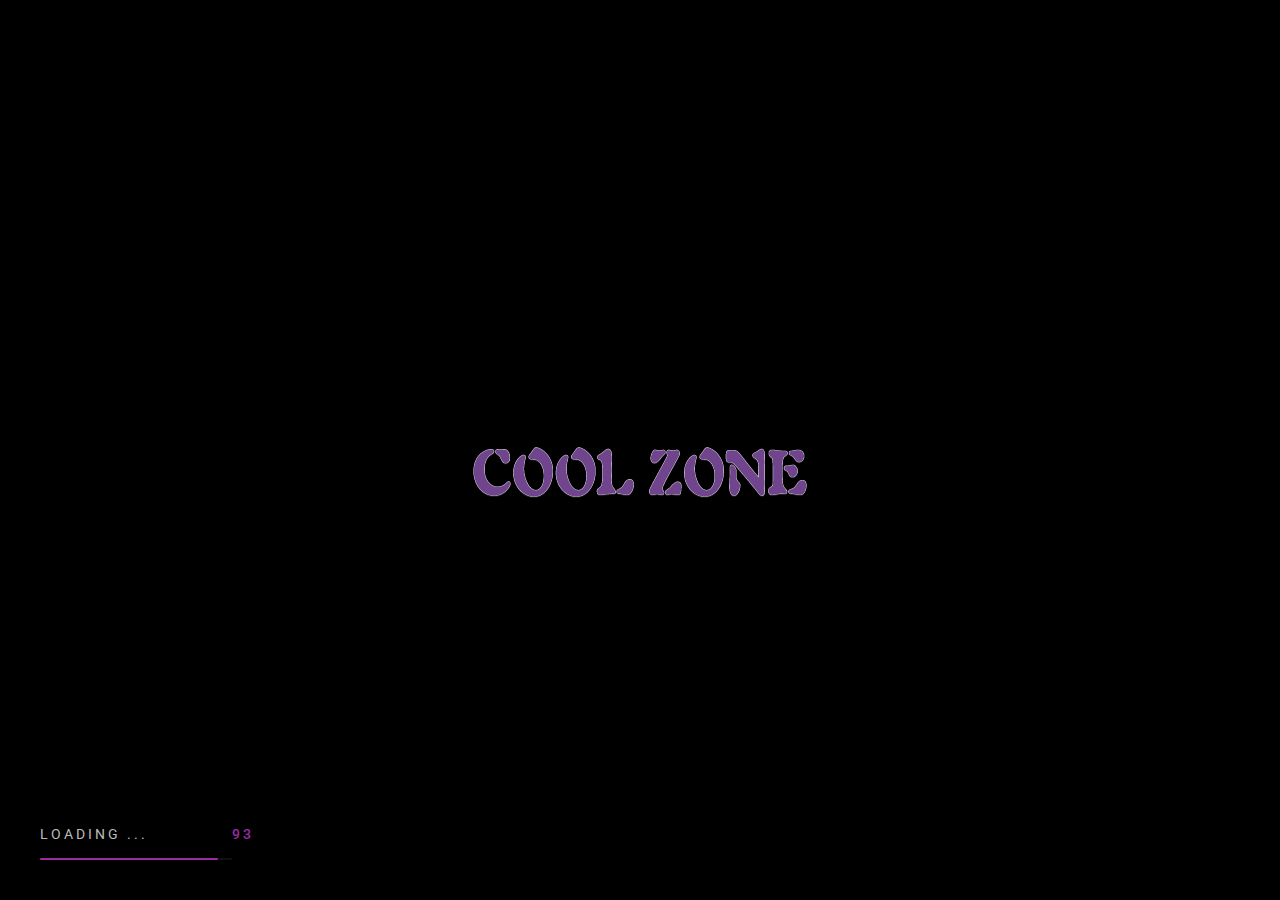
==== commit ddc84c88: "1.7" ====
--- a/index.html
+++ b/index.html
@@ -445,11 +445,11 @@
                                                Entertainers</h2>
                                         </div>
 
-                                        <h5 class="sm-title-block mb-30">Now we have ventured in to Sri Lanka's top most event suppliers gild. <br>
+                                        <h5 class="sm-title-block mb-30">We have ventured in to Sri Lanka's top most event suppliers gild. <br>
                                             Supplying Lights, Led Display, Stages etc.</h5>
 
                                         <p>Founded in 2000 by Owner and CEO Mr.Serul Paul Wimalasena.Coolzone is more than just an event supplier for over 20 years our Customers have trusted us. We have successfully completed over 10,000 Jobs </p><br>
-                                        <p style="font-weight: bolder;">Working Hours</p>
+                                        <p style="font-weight: bolder;"> Office Working Hours</p>
                                         <p>
                                             Monday to Sunday from 9.00AM–6:30PM</p>
                                         <a href="about.html" class="mt-30 effect-ajax dsn-button">
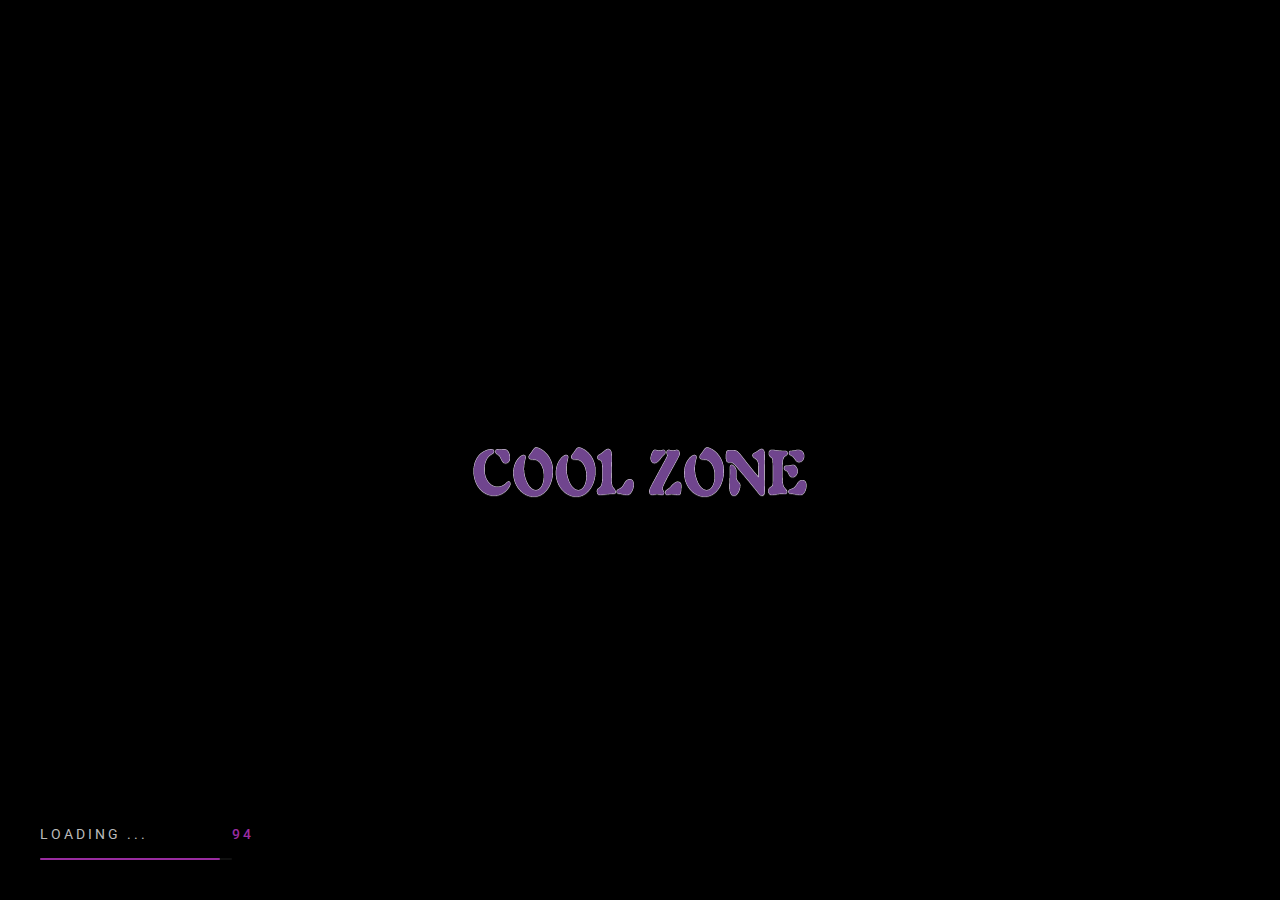
==== commit d7578b89: "1.7" ====
--- a/index.html
+++ b/index.html
@@ -199,7 +199,7 @@
                                     <div class="slide-item swiper-slide over-hidden">
                                         <div class="image-bg cover-bg w-100 h-100 " data-overlay="6"
                                             data-swiper-parallax="85%" data-swiper-parallax-scale="2">
-                                            <img class="cover-bg-img" src="assets/img/cr/ledwall.jpeg" data-dsn-src="assets/img/cr/ledwall.jpeg" alt="">
+                                            <img class="cover-bg-img" src="assets/img/cr/led wall.jpg" data-dsn-src="assets/img/cr/led wall.jpg" alt="">
                                         </div>
                                         <div class="slide-content p-absolute ">
                                             <div class="content p-relative">
@@ -428,7 +428,7 @@
                                         </div>
 
                                         <div class="img-item w-50 pl-15 mt-80">
-                                            <img class="cover-bg-img" src="assets/img/gallery/g8.png" data-dsn-src="assets/img/gallery/g8.png" alt="">
+                                            <img class="cover-bg-img" src="assets/img/gallery/g8.jpg" data-dsn-src="assets/img/gallery/g8.jpg" alt="">
                                         </div>
                                     </div>
                                 </div>
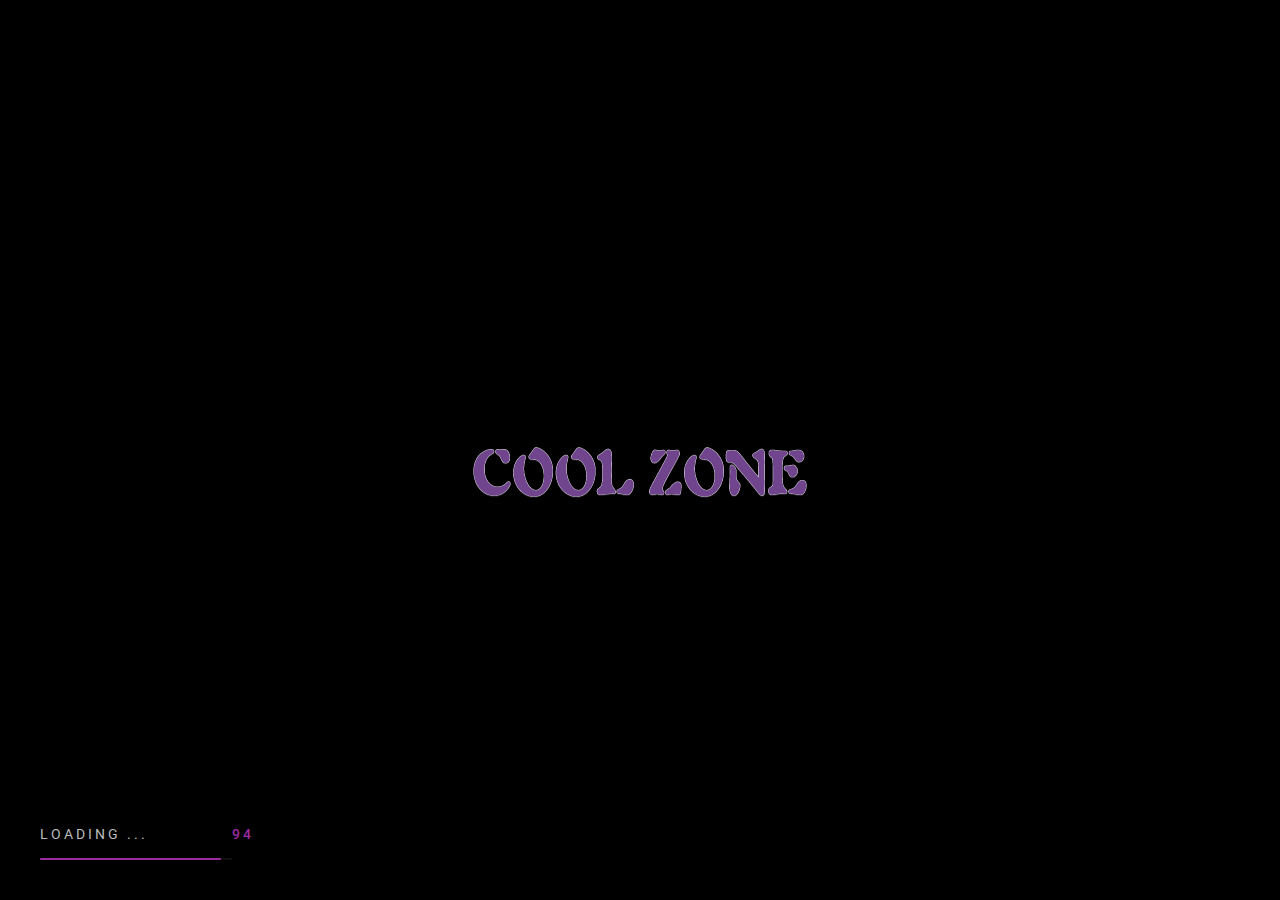
==== commit 2e788c7f: "1.8" ====
--- a/index.html
+++ b/index.html
@@ -127,14 +127,14 @@
                             <p class="title-line">
                                 Contact</p>
                             <p class="links over-hidden">
-                                <a href="#"  class="link-hover">077 790 1935</a>
+                                <a href="#" >077 790 1935</a>
                             </p>
                             <p class="links  over-hidden">
-                                <a href="#" class="link-hover">
+                                <a href="#" >
                                     contact@coolzoneentertainers.lk</a>
                             </p>
                             <p class="links  over-hidden">
-                                <a href="#" class="link-hover">
+                                <a href="#" >
                                     serulw@yahoo.com</a>
                             </p>
                             
--- a/assets/css/style.css
+++ b/assets/css/style.css
@@ -1095,8 +1095,8 @@
 }
 .site-header .menu-icon .icon-m .menu-icon-line {
   background-color: var(--theme-color);
-  width: 23px;
-  height: 2px;
+  width: 30px;
+  height: 5px;
   -webkit-transition: -webkit-transform 0.2s ease-Out;
   transition: -webkit-transform 0.2s ease-Out;
   -o-transition: transform 0.2s ease-Out;
@@ -1127,10 +1127,10 @@
 }
 .site-header .menu-icon .text-menu {
   top: -4px;
-  width: 45px;
+  width: 90px;
   color: var(--heading-color);
   opacity: 0.9;
-  font-size: 13px;
+  font-size: 25px;
   font-weight: 600;
 }
 .site-header .menu-icon .text-menu > div {
@@ -1193,7 +1193,7 @@
           transition-delay: calc(30ms * var(--char-dsn-index) + 1ms);
 }
 .site-header .menu-icon.nav-active .text-menu {
-  width: 50px;
+  width: 90px;
 }
 .site-header .menu-icon:hover .icon-m .icon-top,
 .site-header .menu-icon:hover .icon-m .icon-center {
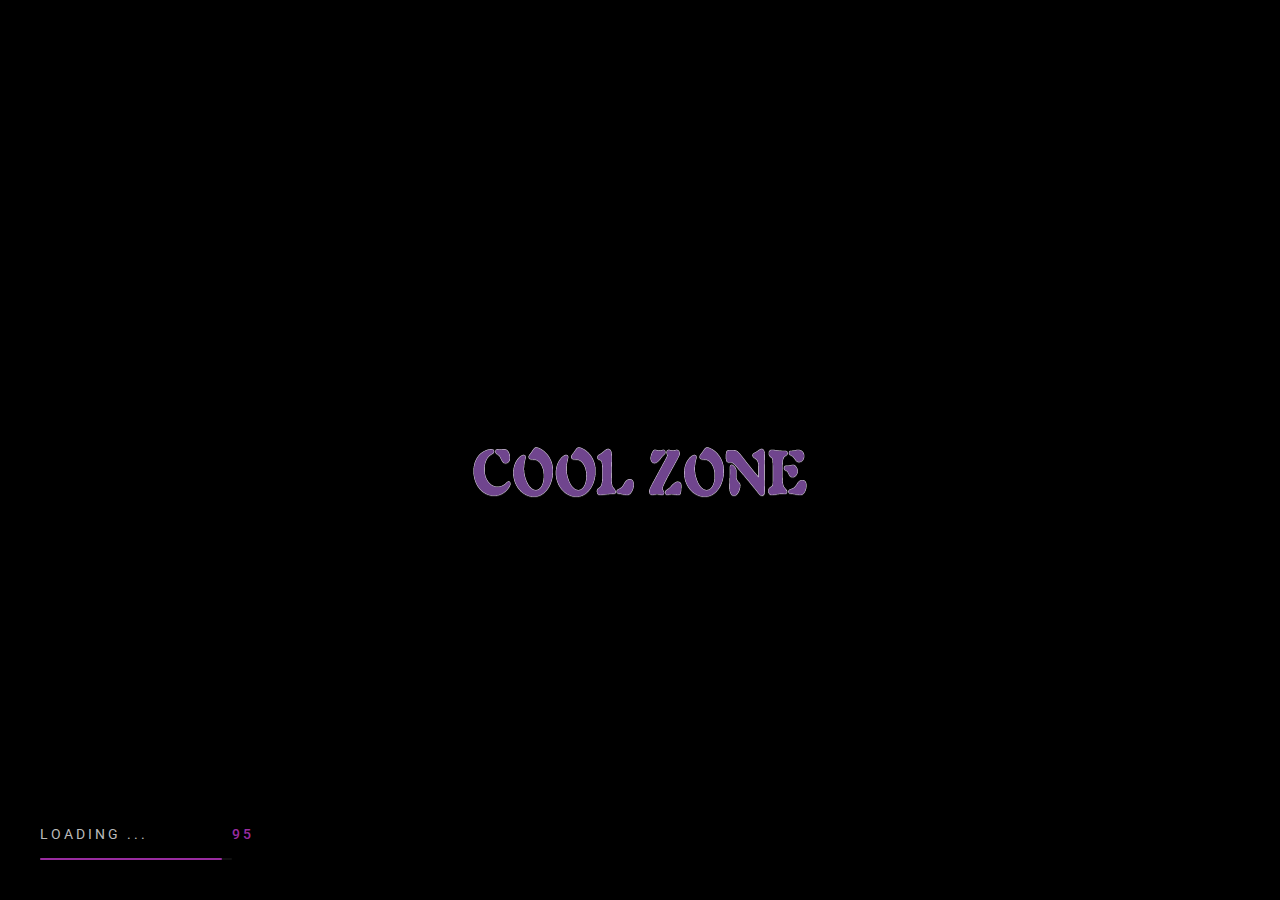
==== commit 960330a0: "clear code plus indika" ====
--- a/index.html
+++ b/index.html
@@ -507,7 +507,6 @@
                                             
                                         
                                         
-                                    </div> 
                                     
                                 </div>
                                 
@@ -1069,179 +1068,6 @@
                     </div>
                     <!-- ========== end facts-section ========== -->
 
-                    <!-- ========== blog Section ========== 
-                    <section class="our-blog  our-blog-classic not-filter section-margin p-relative dsn-swiper"
-                        data-dsn-title="our Blog" data-dsn-animate="section"
-                        data-dsn-option='{"slidesPerView":3,"spaceBetween":30 ,"centeredSlides":false}'>
-                        <div class="container mb-70 d-flex text-center flex-column align-items-center">
-                            <p class="sub-heading line-shap line-shap-after mb-15">
-                                <span class="line-bg-left">OUR NEWS</span>
-
-                            </p>
-                            <h2 class="section-title">Latest and greatest post</h2>
-                        </div>
-
-                        <div class="container">
-                            <div class="swiper-container ">
-                                <div class="swiper-wrapper">
-                                    <div class="swiper-slide blog-classic-item">
-                                        <div class=" blog-item p-relative d-flex align-items-center h-100 w-100">
-                                            <div class="box-meta">
-                                                <div class="entry-date">
-                                                    <span class="author">Dsn Grid</span>
-                                                    <a href="#">March , 17th 2020</a>
-                                                </div>
-                                            </div>
-
-                                            <div class="box-img over-hidden">
-                                                <img class="cover-bg-img" src="[data-uri]" data-dsn-src="assets/img/blog/1.jpg" alt="">
-                                            </div>
-                                            <div class="box-content p-relative">
-
-                                                <div class="box-content-body">
-                                                    <div class="metas">
-                                                        <span>Lifestyle</span>
-                                                    </div>
-                                                    <h4 class="title-block">
-                                                        <a href="#">Extreme Athleticism Is the New</a>
-                                                    </h4>
-                                                    <a href="#" class="link-vist p-relative mt-20">
-
-                                                        <span class="link-vist-text">Load More</span>
-
-                                                        <div class="link-vist-arrow">
-                                                            <svg viewBox="0 0 80 80">
-                                                                <polyline points="19.89 15.25 64.03 15.25 64.03 59.33">
-                                                                </polyline>
-                                                                <line x1="64.03" y1="15.25" x2="14.03" y2="65.18">
-                                                                </line>
-                                                            </svg>
-                                                        </div>
-                                                    </a>
-                                                </div>
-                                            </div>
-                                        </div>
-                                    </div>
-
-
-                                    <div class="swiper-slide blog-classic-item">
-                                        <div class=" blog-item p-relative d-flex align-items-center h-100 w-100">
-                                            <div class="box-meta">
-                                                <div class="entry-date">
-                                                    <span class="author">Dsn Grid</span>
-                                                    <a href="#">March , 17th 2020</a>
-                                                </div>
-                                            </div>
-
-                                            <div class="box-img over-hidden">
-                                                <img class="cover-bg-img" src="[data-uri]" data-dsn-src="assets/img/blog/3.jpg" alt="">
-                                            </div>
-                                            <div class="box-content p-relative">
-
-                                                <div class="box-content-body">
-                                                    <div class="metas">
-                                                        <span>Creative</span>
-                                                        <span>Travel</span>
-                                                    </div>
-                                                    <h4 class="title-block">
-                                                        <a href="#">The Day I Lost My Child in Charles </a>
-                                                    </h4>
-                                                    <a href="#" class="link-vist p-relative mt-20">
-
-                                                        <span class="link-vist-text">Load More</span>
-
-                                                        <div class="link-vist-arrow">
-                                                            <svg viewBox="0 0 80 80">
-                                                                <polyline points="19.89 15.25 64.03 15.25 64.03 59.33">
-                                                                </polyline>
-                                                                <line x1="64.03" y1="15.25" x2="14.03" y2="65.18">
-                                                                </line>
-                                                            </svg>
-                                                        </div>
-                                                    </a>
-                                                </div>
-                                            </div>
-                                        </div>
-                                    </div>
-
-                                    <div class="swiper-slide blog-classic-item">
-                                        <div class=" blog-item p-relative d-flex align-items-center h-100 w-100">
-                                            <div class="box-meta">
-                                                <div class="entry-date">
-                                                    <span class="author">Dsn Grid</span>
-                                                    <a href="#">March , 17th 2020</a>
-                                                </div>
-                                            </div>
-
-                                            <div class="box-img over-hidden">
-                                                <img class="cover-bg-img" src="[data-uri]" data-dsn-src="assets/img/blog/2.jpg" alt="">
-                                            </div>
-                                            <div class="box-content p-relative">
-
-                                                <div class="box-content-body">
-                                                    <div class="metas">
-                                                        <span>Health</span>
-                                                    </div>
-                                                    <h4 class="title-block">
-                                                        <a href="#">Relationships Aren’t Easy</a>
-                                                    </h4>
-                                                    <a href="#" class="link-vist p-relative mt-20">
-
-                                                        <span class="link-vist-text">Load More</span>
-
-                                                        <div class="link-vist-arrow">
-                                                            <svg viewBox="0 0 80 80">
-                                                                <polyline points="19.89 15.25 64.03 15.25 64.03 59.33">
-                                                                </polyline>
-                                                                <line x1="64.03" y1="15.25" x2="14.03" y2="65.18">
-                                                                </line>
-                                                            </svg>
-                                                        </div>
-                                                    </a>
-                                                </div>
-                                            </div>
-                                        </div>
-                                    </div>
-
-
-                                </div>
-
-                                <div class="dsn-pagination mt-30 dsn-container d-flex justify-content-between">
-                                    <div class="swiper-next">
-                                        <div class="next-container">
-                                            <div class="container-inner">
-                                                <div class="triangle"></div>
-                                                <svg class="circle" xmlns="http://www.w3.org/2000/svg" width="24"
-                                                    height="24" viewBox="0 0 24 24">
-                                                    <g class="circle-wrap" fill="none" stroke-width="1"
-                                                        stroke-linejoin="round" stroke-miterlimit="10">
-                                                        <circle cx="12" cy="12" r="10.5"></circle>
-                                                    </g>
-                                                </svg>
-                                            </div>
-                                        </div>
-                                    </div>
-                                    <div class="swiper-pagination"></div>
-                                    <div class="swiper-prev">
-                                        <div class="prev-container">
-                                            <div class="container-inner">
-                                                <div class="triangle"></div>
-                                                <svg class="circle" xmlns="http://www.w3.org/2000/svg"
-                                                    viewBox="0 0 24 24">
-                                                    <g class="circle-wrap" fill="none" stroke-width="1"
-                                                        stroke-linejoin="round" stroke-miterlimit="10">
-                                                        <circle cx="12" cy="12" r="10.5"></circle>
-                                                    </g>
-                                                </svg>
-                                            </div>
-                                        </div>
-                                    </div>
-                                </div>
-                            </div>
-                        </div>
-
-                    </section>
-                    <!-- ========== End blog Section ========== -->
 
                     <!-- ========== brand Section ========== -->
                     
@@ -1580,21 +1406,7 @@
     <!-- ========== End Scroll Right Page To Top Page ========== -->
 
 
-    <!-- ========== Cursor Page ========== 
-    <div class="cursor">
-
-        <div class="cursor-helper">
-            <span class="cursor-drag">Drag</span>
-            <span class="cursor-view">View</span>
-            <span class="cursor-open"><i class="fas fa-plus"></i></span>
-            <span class="cursor-close">Close</span>
-            <span class="cursor-play">play</span>
-            <span class="cursor-next"><i class="fas fa-chevron-right"></i></span>
-            <span class="cursor-prev"><i class="fas fa-chevron-left"></i></span>
-        </div>
-
-    </div>
-    <!-- ========== End Cursor Page ========== -->
+   
 
     <!-- ========== Style Option Page ========== -->
     <div class="box-options c-hidden d-flex align-items-center">
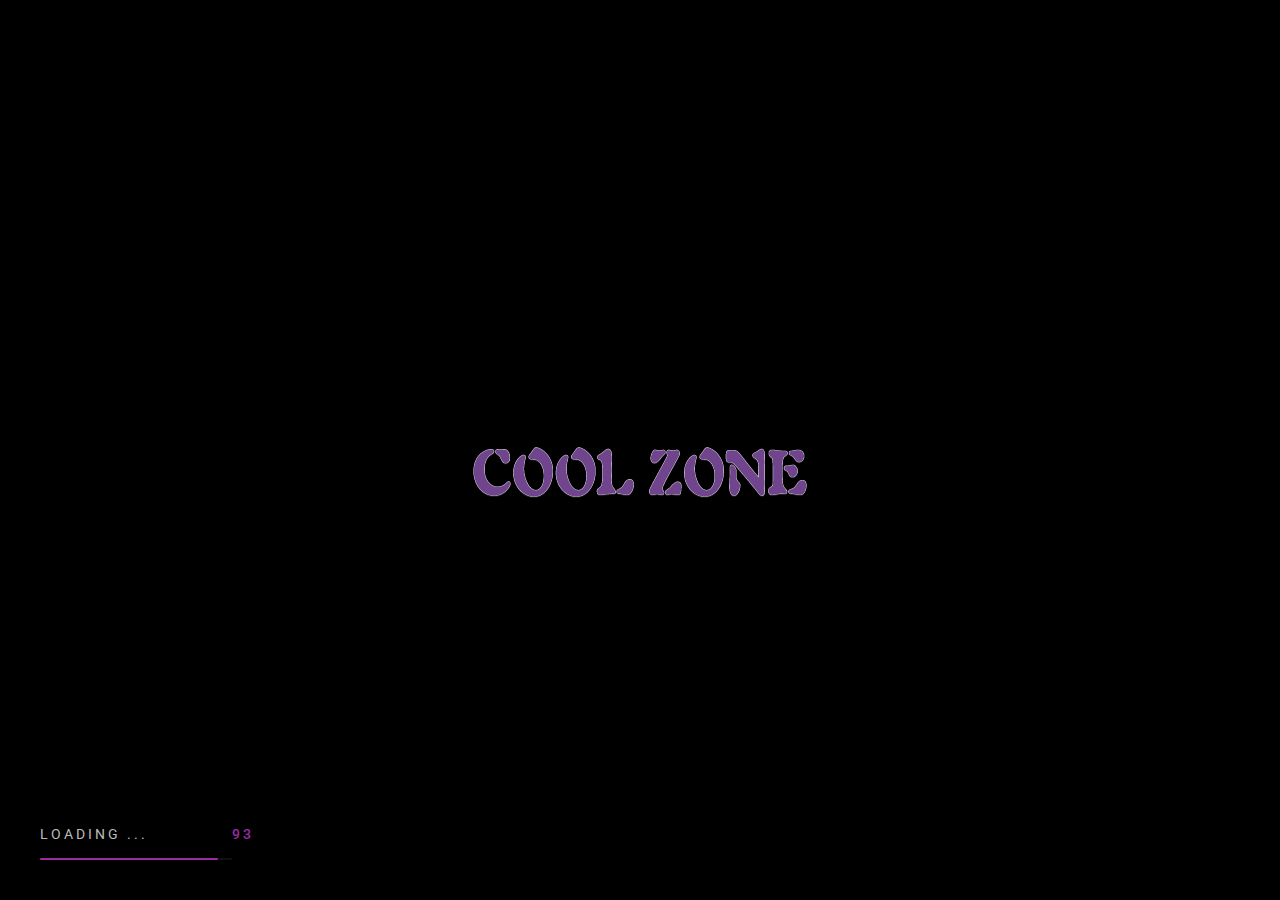
==== commit 2d083e44: "2.2" ====
--- a/index.html
+++ b/index.html
@@ -1408,86 +1408,7 @@
 
    
 
-    <!-- ========== Style Option Page ========== -->
-    <div class="box-options c-hidden d-flex align-items-center">
-        <div class="box-icon d-flex align-items-center justify-content-center text-center">
-            <svg class="fa-spin" enable-background="new 0 0 512 512" viewBox="0 0 512 512"
-                xmlns="http://www.w3.org/2000/svg">
-                <path
-                    d="m272.066 512h-32.133c-25.989 0-47.134-21.144-47.134-47.133v-10.871c-11.049-3.53-21.784-7.986-32.097-13.323l-7.704 7.704c-18.659 18.682-48.548 18.134-66.665-.007l-22.711-22.71c-18.149-18.129-18.671-48.008.006-66.665l7.698-7.698c-5.337-10.313-9.792-21.046-13.323-32.097h-10.87c-25.988 0-47.133-21.144-47.133-47.133v-32.134c0-25.989 21.145-47.133 47.134-47.133h10.87c3.531-11.05 7.986-21.784 13.323-32.097l-7.704-7.703c-18.666-18.646-18.151-48.528.006-66.665l22.713-22.712c18.159-18.184 48.041-18.638 66.664.006l7.697 7.697c10.313-5.336 21.048-9.792 32.097-13.323v-10.87c0-25.989 21.144-47.133 47.134-47.133h32.133c25.989 0 47.133 21.144 47.133 47.133v10.871c11.049 3.53 21.784 7.986 32.097 13.323l7.704-7.704c18.659-18.682 48.548-18.134 66.665.007l22.711 22.71c18.149 18.129 18.671 48.008-.006 66.665l-7.698 7.698c5.337 10.313 9.792 21.046 13.323 32.097h10.87c25.989 0 47.134 21.144 47.134 47.133v32.134c0 25.989-21.145 47.133-47.134 47.133h-10.87c-3.531 11.05-7.986 21.784-13.323 32.097l7.704 7.704c18.666 18.646 18.151 48.528-.006 66.665l-22.713 22.712c-18.159 18.184-48.041 18.638-66.664-.006l-7.697-7.697c-10.313 5.336-21.048 9.792-32.097 13.323v10.871c0 25.987-21.144 47.131-47.134 47.131zm-106.349-102.83c14.327 8.473 29.747 14.874 45.831 19.025 6.624 1.709 11.252 7.683 11.252 14.524v22.148c0 9.447 7.687 17.133 17.134 17.133h32.133c9.447 0 17.134-7.686 17.134-17.133v-22.148c0-6.841 4.628-12.815 11.252-14.524 16.084-4.151 31.504-10.552 45.831-19.025 5.895-3.486 13.4-2.538 18.243 2.305l15.688 15.689c6.764 6.772 17.626 6.615 24.224.007l22.727-22.726c6.582-6.574 6.802-17.438.006-24.225l-15.695-15.695c-4.842-4.842-5.79-12.348-2.305-18.242 8.473-14.326 14.873-29.746 19.024-45.831 1.71-6.624 7.684-11.251 14.524-11.251h22.147c9.447 0 17.134-7.686 17.134-17.133v-32.134c0-9.447-7.687-17.133-17.134-17.133h-22.147c-6.841 0-12.814-4.628-14.524-11.251-4.151-16.085-10.552-31.505-19.024-45.831-3.485-5.894-2.537-13.4 2.305-18.242l15.689-15.689c6.782-6.774 6.605-17.634.006-24.225l-22.725-22.725c-6.587-6.596-17.451-6.789-24.225-.006l-15.694 15.695c-4.842 4.843-12.35 5.791-18.243 2.305-14.327-8.473-29.747-14.874-45.831-19.025-6.624-1.709-11.252-7.683-11.252-14.524v-22.15c0-9.447-7.687-17.133-17.134-17.133h-32.133c-9.447 0-17.134 7.686-17.134 17.133v22.148c0 6.841-4.628 12.815-11.252 14.524-16.084 4.151-31.504 10.552-45.831 19.025-5.896 3.485-13.401 2.537-18.243-2.305l-15.688-15.689c-6.764-6.772-17.627-6.615-24.224-.007l-22.727 22.726c-6.582 6.574-6.802 17.437-.006 24.225l15.695 15.695c4.842 4.842 5.79 12.348 2.305 18.242-8.473 14.326-14.873 29.746-19.024 45.831-1.71 6.624-7.684 11.251-14.524 11.251h-22.148c-9.447.001-17.134 7.687-17.134 17.134v32.134c0 9.447 7.687 17.133 17.134 17.133h22.147c6.841 0 12.814 4.628 14.524 11.251 4.151 16.085 10.552 31.505 19.024 45.831 3.485 5.894 2.537 13.4-2.305 18.242l-15.689 15.689c-6.782 6.774-6.605 17.634-.006 24.225l22.725 22.725c6.587 6.596 17.451 6.789 24.225.006l15.694-15.695c3.568-3.567 10.991-6.594 18.244-2.304z" />
-                <path
-                    d="m256 367.4c-61.427 0-111.4-49.974-111.4-111.4s49.973-111.4 111.4-111.4 111.4 49.974 111.4 111.4-49.973 111.4-111.4 111.4zm0-192.8c-44.885 0-81.4 36.516-81.4 81.4s36.516 81.4 81.4 81.4 81.4-36.516 81.4-81.4-36.515-81.4-81.4-81.4z" />
-            </svg>
-        </div>
-        <div class="box-inner-option p-absolute">
-            <div class="day-night ">
-                <span class="title-mode text-center">Style Color</span>
-                <div class="night active" data-dsn-theme="dark">
-
-                    <svg width="48" height="48" viewBox="0 0 48 48">
-                        <rect x="12.3" y="23.5" width="2.6" height="1"></rect>
-                        <rect x="16.1" y="15.3" transform="matrix(0.7071 -0.7071 0.7071 0.7071 -6.8871 16.5732)"
-                            width="1" height="2.6"></rect>
-                        <rect x="23.5" y="12.3" width="1" height="2.6"></rect>
-                        <rect x="30.1" y="16.1" transform="matrix(0.7071 -0.7071 0.7071 0.7071 -2.5145 27.0538)"
-                            width="2.6" height="1"></rect>
-                        <rect x="33.1" y="23.5" width="2.6" height="1"></rect>
-                        <rect x="30.9" y="30.1" transform="matrix(0.7071 -0.7071 0.7071 0.7071 -12.9952 31.4264)"
-                            width="1" height="2.6"></rect>
-                        <rect x="23.5" y="33.1" width="1" height="2.6"></rect>
-                        <rect x="15.3" y="30.9" transform="matrix(0.7071 -0.7071 0.7071 0.7071 -17.3677 20.9457)"
-                            width="2.6" height="1"></rect>
-                        <path
-                            d="M24,18.7c-2.9,0-5.3,2.4-5.3,5.3s2.4,5.3,5.3,5.3s5.3-2.4,5.3-5.3S26.9,18.7,24,18.7z M24,28.3c-2.4,0-4.3-1.9-4.3-4.3s1.9-4.3,4.3-4.3s4.3,1.9,4.3,4.3S26.4,28.3,24,28.3z">
-                        </path>
-                    </svg>
-                </div>
-                <div class="moon" data-dsn-theme="night">
-
-
-                    <svg width="48" height="48" viewBox="0 0 48 48">
-                        <path
-                            d="M24,33.9c-5.4,0-9.9-4.4-9.9-9.9c0-4.3,2.7-8,6.8-9.4l0.8-0.3l-0.1,0.9c-0.2,0.6-0.2,1.3-0.2,1.9c0,5.2,4.3,9.5,9.5,9.5c0.6,0,1.3-0.1,1.9-0.2l0.8-0.2L33.3,27C32,31.1,28.3,33.9,24,33.9z M20.4,15.9c-3.2,1.4-5.3,4.5-5.3,8.1c0,4.9,4,8.9,8.9,8.9c3.6,0,6.7-2.1,8.1-5.3c-0.4,0-0.8,0.1-1.3,0.1c-5.8,0-10.5-4.7-10.5-10.5C20.4,16.7,20.4,16.3,20.4,15.9z">
-                        </path>
-                    </svg>
-                </div>
-            </div>
-            <div class="mode-layout">
-                <span class="title-mode text-center">Style Layout</span>
-                <div class="icon d-flex align-items-center justify-content-center">
-
-                    <svg version="1.1" xmlns="http://www.w3.org/2000/svg" xmlns:xlink="http://www.w3.org/1999/xlink"
-                        x="0px" y="0px" viewBox="0 0 35 35" xml:space="preserve">
-                        <g>
-                            <g>
-                                <path d="M0,25.366h35V9.546H0V25.366z M2.121,11.667h30.758v11.578H2.121V11.667z" />
-                                <rect y="28.283" width="35" height="6.717" />
-                                <rect width="35" height="6.717" />
-                            </g>
-                        </g>
-                        <g></g>
-                        <g></g>
-                        <g></g>
-                        <g></g>
-                        <g></g>
-                        <g></g>
-                        <g></g>
-                        <g></g>
-                        <g></g>
-                        <g></g>
-                        <g></g>
-                        <g></g>
-                        <g></g>
-                        <g></g>
-                        <g></g>
-                    </svg>
-                </div>
-
-            </div>
-        </div>
-
-    </div>
-    <!-- ========== End Style Option Page ========== -->
+    
 
     <!-- ========== social network ========== -->
     <div class="social-side social-network d-flex align-items-center ">
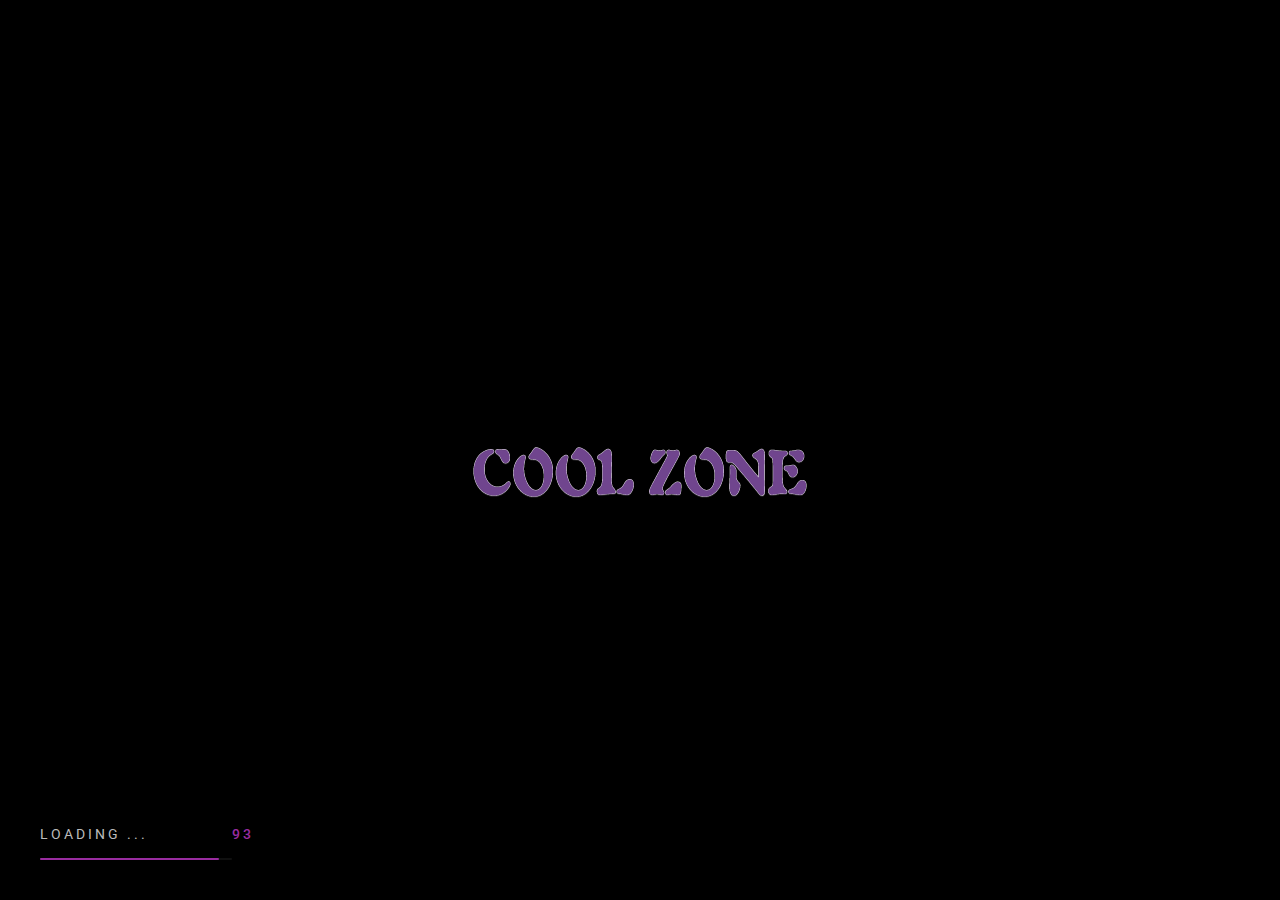
==== commit 9f70e08d: "2.3" ====
--- a/index.html
+++ b/index.html
@@ -11,7 +11,7 @@
     <link href="https://fonts.googleapis.com/icon?family=Material+Icons"
         rel="stylesheet">
     <!--  Title -->
-    <title>CoolZone Entertainers</title>
+    <title>COOL ZONE Entertainers</title>
 
     <!-- Font Google -->
     <link href="https://maxcdn.bootstrapcdn.com/bootstrap/3.3.6/css/bootstrap.min.css" rel="stylesheet">
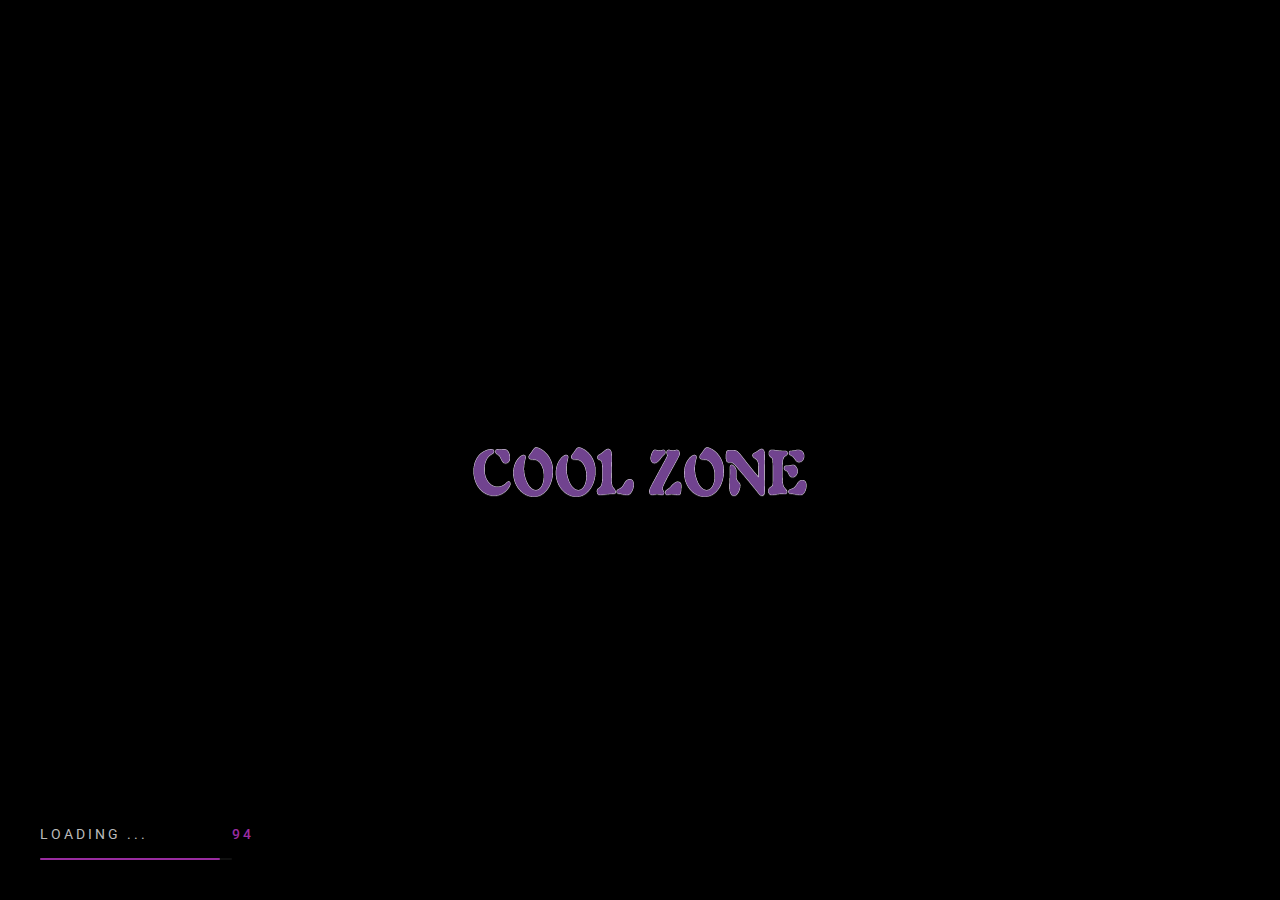
==== commit d9e07a16: "1.6" ====
--- a/index.html
+++ b/index.html
@@ -51,8 +51,8 @@
         </div>
 
         <h1 class="title v-middle">
-            <span class="text-strok"><img src="assets/img/logo/logo-1.png" alt=""></span>
-            <span class="text-fill" ><img src="assets/img/logo/logo 2.png" alt=""></span>
+            <span class="text-strok"><img src="assets/img/logo/logo-1.svg" alt=""></span>
+            <span class="text-fill" ><img src="assets/img/logo/logo 2.svg" alt=""></span>
         </h1>
     </div>
     <!-- ========== End Loading Page ========== -->
